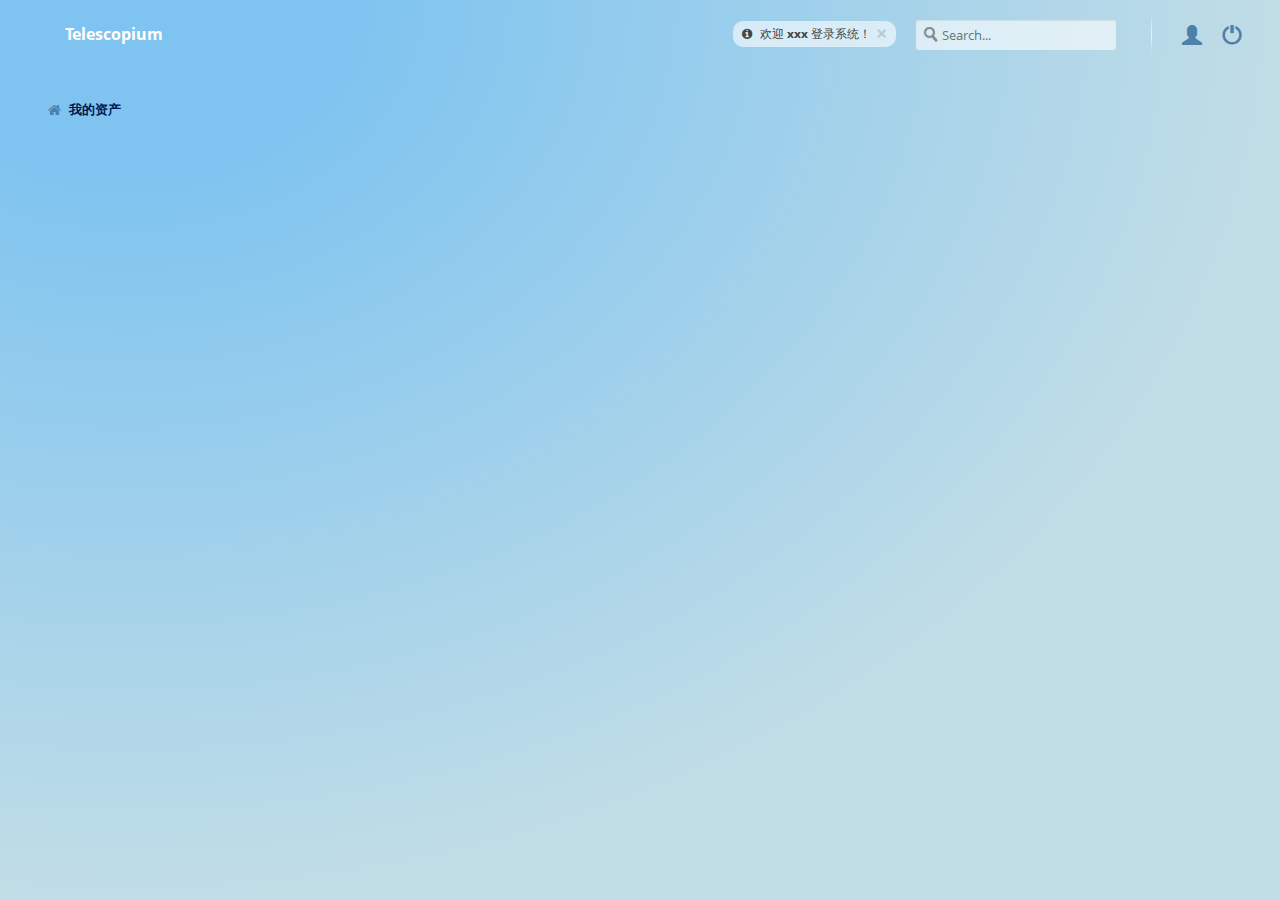
==== app/views/header.html @ 461e2164 "first commit." ====
<!DOCTYPE html>
<html>
<head>
    <title>Telescopium</title>
    <link href="/public/css/application.min.css" rel="stylesheet">
    <link rel="shortcut icon" href="img/favicon.png">
    <meta name="viewport" content="width=device-width, initial-scale=1.0">
    <meta name="description" content="T project">
    <meta name="author" content="syney">
    <meta charset="utf-8">
</head>
<body>
    <div class="logo">
        <h4><a href="/Index"><strong>Telescopium</strong></a></h4>
    </div>
        <nav id="sidebar" class="sidebar nav-collapse collapse">
            <ul id="side-nav" class="side-nav">
                <li class="active">
                    <a href="/Index"><i class="fa fa-home"></i> <span class="name">我的资产</span></a>
                </li>

                <!--
                <li class="panel ">
                    <a class="accordion-toggle collapsed" data-toggle="collapse"
                       data-parent="#side-nav" href="#forms-collapse"><i class="fa fa-pencil"></i> <span class="name">Forms</span></a>
                    <ul id="forms-collapse" class="panel-collapse collapse ">
                        <li class=""><a href="form_account.html">Account</a></li>
                        <li class=""><a href="form_article.html">Article</a></li>
                        <li class=""><a href="form_elements.html">Elements</a></li>
                        <li class=""><a href="form_validation.html">Validation</a></li>
                        <li class=""><a href="form_wizard.html">Wizard</a></li>
                    </ul>
                </li>
                <li class="panel ">
                    <a class="accordion-toggle collapsed" data-toggle="collapse"
                       data-parent="#side-nav" href="#stats-collapse"><i class="fa fa-area-chart"></i> <span class="name">Statistics</span></a>
                    <ul id="stats-collapse" class="panel-collapse collapse ">
                        <li class=""><a href="stat_statistics.html">Stats</a></li>
                        <li class=""><a href="stat_charts.html">Charts</a></li>
                        <li class=""><a href="stat_realtime.html">Realtime</a></li>
                    </ul>
                </li>
                <li class="panel ">
                    <a class="accordion-toggle collapsed" data-toggle="collapse"
                       data-parent="#side-nav" href="#ui-collapse"><i class="fa fa-magic"></i> <span class="name">User Interface</span></a>
                    <ul id="ui-collapse" class="panel-collapse collapse ">
                        <li class=""><a href="ui_buttons.html">Buttons</a></li>
                        <li class=""><a href="ui_dialogs.html">Dialogs</a></li>
                        <li class=""><a href="ui_notifications.html">Notifications</a></li>
                        <li class=""><a href="ui_icons.html">Icons</a></li>
                        <li class=""><a href="ui_tabs.html">Tabs</a></li>
                        <li class=""><a href="ui_accordion.html">Accordion</a></li>
                    </ul>
                </li>
                <li class="panel ">
                    <a class="accordion-toggle collapsed" data-toggle="collapse"
                       data-parent="#side-nav" href="#components-collapse"><i class="fa fa-tree"></i> <span class="name">Components</span></a>
                    <ul id="components-collapse" class="panel-collapse collapse ">
                        <li class=""><a href="component_calendar.html">Calendar</a></li>
                        <li class=""><a href="component_maps.html" data-no-pjax>Maps</a></li>
                        <li class=""><a href="component_gallery.html">Gallery</a></li>
                        <li class=""><a href="component_fileupload.html" data-no-pjax>Fileupload</a></li>
                        <li class=""><a href="component_bootstrap.html">Bootstrap</a></li>
                        <li class=""><a href="component_list_groups.html">List Groups</a></li>
                    </ul>
                </li>
                <li class="panel ">
                    <a class="accordion-toggle collapsed" data-toggle="collapse"
                       data-parent="#side-nav" href="#tables-collapse"><i class="fa fa-cog"></i> <span class="name">Tables</span></a>
                    <ul id="tables-collapse" class="panel-collapse collapse ">
                        <li class=""><a href="tables_static.html">Static <sup class="text-danger fw-bold">upd</sup></a></li>
                        <li class=""><a href="tables_dynamic.html">Dynamic</a></li>
                    </ul>
                </li>
                <li class="panel ">
                    <a class="accordion-toggle collapsed" data-toggle="collapse"
                       data-parent="#side-nav" href="#grid-collapse"><i class="fa fa-th"></i> <span class="name">Widgets</span></a>
                    <ul id="grid-collapse" class="panel-collapse collapse ">
                        <li class=""><a href="grid_basic.html">Basic</a></li>
                        <li class=""><a href="grid_live.html">Live</a></li>
                    </ul>
                </li>
                <li class="panel ">
                    <a class="accordion-toggle collapsed" data-toggle="collapse"
                       data-parent="#side-nav" href="#special-collapse"><i class="fa fa-leaf"></i> <span class="name">Special</span></a>
                    <ul id="special-collapse" class="panel-collapse collapse ">
                        <li class=""><a href="special_search.html">Search <sup class="text-danger fw-bold">new</sup></a></li>
                        <li class=""><a href="special_invoice.html">Invoice</a></li>
                        <li class=""><a href="special_inbox.html">Inbox &nbsp; <span class="label label-warning text-gray-dark">3</span></a></li>
                        <li><a target="_blank" href="login.html">Login</a></li>
                        <li><a target="_blank" href="error.html">Error Page</a></li>
                        <li><a href="../dark/landing.html" data-no-pjax>Landing</a></li>
                        <li><a href="../dark/index.html" data-no-pjax title="Light Blue Transparent Dark version">Dark <sup class="text-danger fw-bold">new</sup></a></li>
                        <li><a href="../white/index.html" data-no-pjax title="Light Blue Transparent White version">White <sup class="text-danger fw-bold">new</sup></a></li>
                    </ul>
                </li>
                <li class="panel">
                    <a class="accordion-toggle collapsed" data-toggle="collapse"
                       data-parent="#side-nav" href="#menu-levels-collapse"><i class="fa fa-folder-open"></i> <span class="name">Menu Levels</span></a>
                    <ul id="menu-levels-collapse" class="panel-collapse collapse">
                        <li><a href="#">Item 1.1</a></li>
                        <li><a href="#">Item 1.2</a></li>
                        <li class="panel">
                            <a class="accordion-toggle collapsed" data-toggle="collapse"
                               data-parent="#menu-levels-collapse" href="#sub-menu-1-collapse">Item 1.3</a>
                            <ul id="sub-menu-1-collapse" class="panel-collapse collapse">
                                <li class="panel">
                                    <a class="accordion-toggle collapsed" data-toggle="collapse"
                                       data-parent="#sub-menu-1-collapse" href="#sub-menu-3-collapse">Item 2.1</a>
                                    <ul id="sub-menu-3-collapse" class="panel-collapse collapse">
                                        <li><a href="#">Item 3.1</a></li>
                                        <li><a href="#">Item 3.2</a></li>
                                        <li><a href="#">Item 3.3</a></li>
                                    </ul>
                                </li>
                                <li><a href="#">Item 2.2</a></li>
                                <li class="panel">
                                    <a class="accordion-toggle collapsed" data-toggle="collapse"
                                       data-parent="#sub-menu-1-collapse" href="#sub-menu-2-collapse">Item 2.3</a>
                                    <ul id="sub-menu-2-collapse" class="panel-collapse collapse">
                                        <li><a href="#">Item 3.4</a></li>
                                        <li><a href="#">Item 3.5</a></li>
                                        <li><a href="#">Item 3.6</a></li>
                                    </ul>
                                </li>
                            </ul>
                        </li>
                    </ul>
                </li>
              -->
                <li class="visible-xs">
                    <a href="login.html"><i class="fa fa-sign-out"></i> <span class="name">Sign Out</span></a>
                </li>
            </ul>

            <!--
            <h5 class="sidebar-nav-title">Labels <a class="action-link" href="#"><i class="glyphicon glyphicon-plus"></i></a></h5>
          -->
            <!-- some styled links in sidebar. ready to use as links to email folders, projects, groups, etc -->
            <!--
            <ul class="sidebar-labels">
                <li>
                    <a href="#">
                    -->
                        <!-- yep, .circle again -->
                        <!--<i class="fa fa-circle text-warning"></i>
                        <span class="label-name">My Recent</span>
                    </a>
                </li>
                <li>
                    <a href="#">
                        <i class="fa fa-circle text-gray"></i>
                        <span class="label-name">Starred</span>
                    </a>
                </li>
                <li>
                    <a href="#">
                        <i class="fa fa-circle text-danger"></i>
                        <span class="label-name">Background</span>
                    </a>
                </li>
            </ul>

            <h5 class="sidebar-nav-title">Projects</h5>-->
            <!-- A place for sidebar notifications & alerts -->
            <!--<div class="sidebar-alerts">
                <div class="alert fade in">
                    <a href="#" class="close" data-dismiss="alert" aria-hidden="true">&times;</a>
                    <span class="fw-semi-bold">Sales Report</span> <br>
                    <div class="progress progress-xs mt-xs mb-0">
                        <div class="progress-bar progress-bar-gray-light" style="width: 16%"></div>
                    </div>
                    <small>Calculating x-axis bias... 65%</small>
                </div>
                <div class="alert fade in">
                    <a href="#" class="close" data-dismiss="alert" aria-hidden="true">&times;</a>
                    <span class="fw-semi-bold">Personal Responsibility</span> <br>
                    <div class="progress progress-xs mt-xs mb-0">
                        <div class="progress-bar progress-bar-danger" style="width: 23%"></div>
                    </div>
                    <small>Provide required notes</small>
                </div>
            </div>
          -->
        </nav>
        <div class="wrap">
          <header class="page-header">
            <div class="navbar">
                <ul class="nav navbar-nav navbar-right pull-right">
                    <li class="visible-phone-landscape">
                        <a href="#" id="search-toggle">
                            <i class="fa fa-search"></i>
                        </a>
                    </li>
                    <!--
                    <li class="dropdown">
                        <a href="#" title="Messages" id="messages"
                           class="dropdown-toggle"
                           data-toggle="dropdown">
                            <i class="glyphicon glyphicon-comment"></i>
                        </a>
                        <ul id="messages-menu" class="dropdown-menu messages" role="menu">
                            <li role="presentation">
                                <a href="#" class="message">
                                    <img src="img/1.png" alt="">
                                    <div class="details">
                                        <div class="sender">Jane Hew</div>
                                        <div class="text">
                                            Hey, John! How is it going? ...
                                        </div>
                                    </div>
                                </a>
                            </li>
                            <li role="presentation">
                                <a href="#" class="message">
                                    <img src="img/2.png" alt="">
                                    <div class="details">
                                        <div class="sender">Alies Rumiancaŭ</div>
                                        <div class="text">
                                            I'll definitely buy this template
                                        </div>
                                    </div>
                                </a>
                            </li>
                            <li role="presentation">
                                <a href="#" class="message">
                                    <img src="img/3.png" alt="">
                                    <div class="details">
                                        <div class="sender">Michał Rumiancaŭ</div>
                                        <div class="text">
                                            Is it really Lore ipsum? Lore ...
                                        </div>
                                    </div>
                                </a>
                            </li>
                            <li role="presentation">
                                <a href="#" class="text-align-center see-all">
                                    See all messages <i class="fa fa-arrow-right"></i>
                                </a>
                            </li>
                        </ul>
                    </li>
                  -->
                  <!--
                    <li class="dropdown">
                        <a href="#" title="8 support tickets"
                           class="dropdown-toggle"
                           data-toggle="dropdown">
                            <i class="glyphicon glyphicon-globe"></i>
                            <span class="count">8</span>
                        </a>
                        <ul id="support-menu" class="dropdown-menu support" role="menu">
                            <li role="presentation">
                                <a href="#" class="support-ticket">
                                    <div class="picture">
                                        <span class="label label-important"><i class="fa fa-bell-o"></i></span>
                                    </div>
                                    <div class="details">
                                        Check out this awesome ticket
                                    </div>
                                </a>
                            </li>
                            <li role="presentation">
                                <a href="#" class="support-ticket">
                                    <div class="picture">
                                        <span class="label label-warning"><i class="fa fa-question-circle"></i></span>
                                    </div>
                                    <div class="details">
                                        "What is the best way to get ...
                                    </div>
                                </a>
                            </li>
                            <li role="presentation">
                                <a href="#" class="support-ticket">
                                    <div class="picture">
                                        <span class="label label-success"><i class="fa fa-tag"></i></span>
                                    </div>
                                    <div class="details">
                                        This is just a simple notification
                                    </div>
                                </a>
                            </li>
                            <li role="presentation">
                                <a href="#" class="support-ticket">
                                    <div class="picture">
                                        <span class="label label-info"><i class="fa fa-info-circle"></i></span>
                                    </div>
                                    <div class="details">
                                        12 new orders has arrived today
                                    </div>
                                </a>
                            </li>
                            <li role="presentation">
                                <a href="#" class="support-ticket">
                                    <div class="picture">
                                        <span class="label label-important"><i class="fa fa-plus"></i></span>
                                    </div>
                                    <div class="details">
                                        One more thing that just happened
                                    </div>
                                </a>
                            </li>
                            <li role="presentation">
                                <a href="#" class="text-align-center see-all">
                                    See all tickets <i class="fa fa-arrow-right"></i>
                                </a>
                            </li>
                        </ul>
                    </li>
                  -->
                    <li class="divider"></li>
                    <!--
                    <li class="hidden-xs">
                        <a href="#" id="settings"
                           title="Settings"
                           data-toggle="popover"
                           data-placement="bottom">
                            <i class="glyphicon glyphicon-cog"></i>
                        </a>
                    </li>
                    <li class="hidden-xs dropdown">
                        <a href="#" title="Account" id="account"
                           class="dropdown-toggle"
                           data-toggle="dropdown">
                            <i class="glyphicon glyphicon-user"></i>
                        </a>
                        <ul id="account-menu" class="dropdown-menu account" role="menu">
                            <li role="presentation" class="account-picture">
                                <img src="img/2.png" alt="">
                                Philip Daineka
                            </li>
                            <li role="presentation">
                                <a href="form_account.html" class="link">
                                    <i class="fa fa-user"></i>
                                    Profile
                                </a>
                            </li>
                            <li role="presentation">
                                <a href="component_calendar.html" class="link">
                                    <i class="fa fa-calendar"></i>
                                    Calendar
                                </a>
                            </li>
                            <li role="presentation">
                                <a href="#" class="link">
                                    <i class="fa fa-inbox"></i>
                                    Inbox
                                </a>
                            </li>
                        </ul>
                    </li>
                    <li class="visible-xs">
                        <a href="#"
                           class="btn-navbar"
                           data-toggle="collapse"
                           data-target=".sidebar"
                           title="">
                            <i class="fa fa-bars"></i>
                        </a>
                    </li>
                  -->
                    <li class="hidden-xs"><a href="/xxx"><i class="glyphicon glyphicon-user"></i></a></li>
                    <li class="hidden-xs"><a href="/Logout"><i class="glyphicon glyphicon-off"></i></a></li>
                </ul>
                <form id="search-form" class="navbar-form pull-right" role="search">
                    <input type="search" class="form-control search-query" placeholder="Search...">
                </form>
                <div class="notifications pull-right">
                    <div class="alert pull-right">
                        <a href="#" class="close ml-xs" data-dismiss="alert">&times;</a>
                        <i class="fa fa-info-circle mr-xs"></i> 欢迎 <strong>xxx</strong> 登录系统！
                    </div>
                </div>
            </div>
        </header>
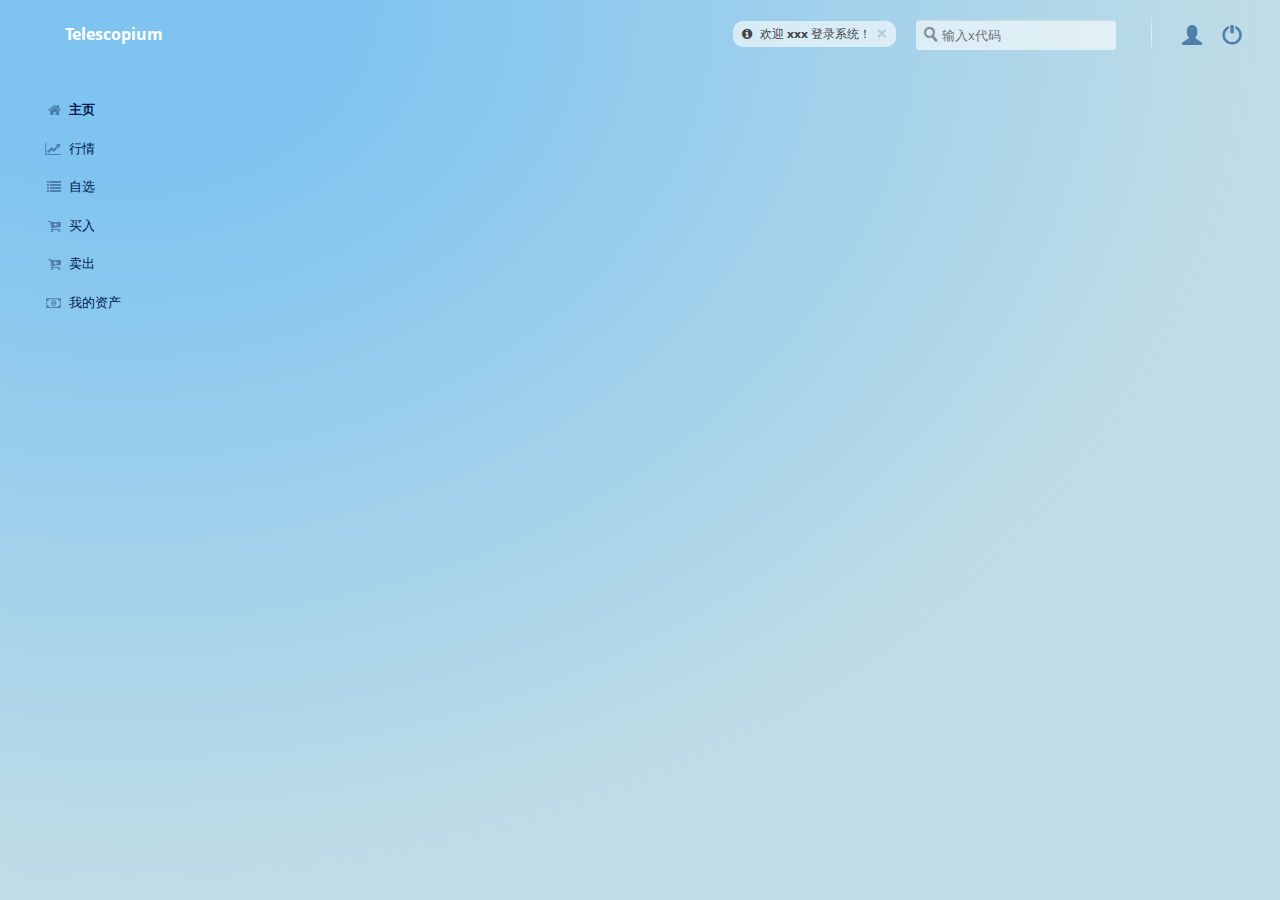
==== commit c57d740e: "initial skeleton. syney" ====
--- a/app/views/header.html
+++ b/app/views/header.html
@@ -3,9 +3,9 @@
 <head>
     <title>Telescopium</title>
     <link href="/public/css/application.min.css" rel="stylesheet">
-    <link rel="shortcut icon" href="img/favicon.png">
+    <link rel="shortcut icon" href="/public/img/favicon.png">
     <meta name="viewport" content="width=device-width, initial-scale=1.0">
-    <meta name="description" content="T project">
+    <meta name="description" content="T Project">
     <meta name="author" content="syney">
     <meta charset="utf-8">
 </head>
@@ -16,7 +16,22 @@
         <nav id="sidebar" class="sidebar nav-collapse collapse">
             <ul id="side-nav" class="side-nav">
                 <li class="active">
-                    <a href="/Index"><i class="fa fa-home"></i> <span class="name">我的资产</span></a>
+                    <a href="/"><i class="fa fa-home"></i> <span class="name">主页</span></a>
+                </li>
+                <li>
+                    <a href="/Stock/Index"><i class="fa fa-line-chart"></i> <span class="name">行情</span></a>
+                </li>
+                <li>
+                    <a href="/Stock/Custom"><i class="fa fa-list"></i> <span class="name">自选</span></a>
+                </li>
+                <li>
+                    <a href="/Stock/Buy"><i class="fa fa-cart-plus"></i> <span class="name">买入</span></a>
+                </li>
+                <li>
+                    <a href="/Stock/Sell"><i class="fa fa-cart-arrow-down"></i> <span class="name">卖出</span></a>
+                </li>
+                <li>
+                    <a href="/Stock/Asset"><i class="fa fa-money"></i> <span class="name">我的资产</span></a>
                 </li>
 
                 <!--
@@ -129,7 +144,10 @@
                 </li>
               -->
                 <li class="visible-xs">
-                    <a href="login.html"><i class="fa fa-sign-out"></i> <span class="name">Sign Out</span></a>
+                    <a href="/Profile"><i class="fa fa-user"></i> <span class="name">个人资料</span></a>
+                </li>
+                <li class="visible-xs">
+                    <a href="/Logout"><i class="fa fa-sign-out"></i> <span class="name">登出</span></a>
                 </li>
             </ul>
 
@@ -348,7 +366,7 @@
                                 </a>
                             </li>
                         </ul>
-                    </li>
+                    </li>                  -->
                     <li class="visible-xs">
                         <a href="#"
                            class="btn-navbar"
@@ -358,12 +376,12 @@
                             <i class="fa fa-bars"></i>
                         </a>
                     </li>
-                  -->
-                    <li class="hidden-xs"><a href="/xxx"><i class="glyphicon glyphicon-user"></i></a></li>
+
+                    <li class="hidden-xs"><a href="/Profile"><i class="glyphicon glyphicon-user"></i></a></li>
                     <li class="hidden-xs"><a href="/Logout"><i class="glyphicon glyphicon-off"></i></a></li>
                 </ul>
                 <form id="search-form" class="navbar-form pull-right" role="search">
-                    <input type="search" class="form-control search-query" placeholder="Search...">
+                    <input type="search" class="form-control search-query" placeholder="输入x代码">
                 </form>
                 <div class="notifications pull-right">
                     <div class="alert pull-right">
--- a/public/css/application.min.css
+++ b/public/css/application.min.css
@@ -32,4 +32,4 @@
  * (c) 2015 Adam Shaw
  */.fc{direction:ltr;text-align:left}.fc-rtl{text-align:right}body .fc{font-size:1em}.fc-unthemed th,.fc-unthemed td,.fc-unthemed thead,.fc-unthemed tbody,.fc-unthemed .fc-divider,.fc-unthemed .fc-row,.fc-unthemed .fc-popover{border-color:#ddd}.fc-unthemed .fc-popover{background-color:#fff}.fc-unthemed .fc-divider,.fc-unthemed .fc-popover .fc-header{background:#eee}.fc-unthemed .fc-popover .fc-header .fc-close{color:#666}.fc-unthemed .fc-today{background:#fcf8e3}.fc-highlight{background:#bce8f1;opacity:.3;filter:alpha(opacity=30)}.fc-bgevent{background:#8fdf82;opacity:.3;filter:alpha(opacity=30)}.fc-nonbusiness{background:#d7d7d7}.fc-icon{display:inline-block;width:1em;height:1em;line-height:1em;font-size:1em;text-align:center;overflow:hidden;font-family:"Courier New", Courier, monospace;-webkit-touch-callout:none;-webkit-user-select:none;-khtml-user-select:none;-moz-user-select:none;-ms-user-select:none;user-select:none}.fc-icon:after{position:relative;margin:0 -1em}.fc-icon-left-single-arrow:after{content:"\02039";font-weight:bold;font-size:200%;top:-7%;left:3%}.fc-icon-right-single-arrow:after{content:"\0203A";font-weight:bold;font-size:200%;top:-7%;left:-3%}.fc-icon-left-double-arrow:after{content:"\000AB";font-size:160%;top:-7%}.fc-icon-right-double-arrow:after{content:"\000BB";font-size:160%;top:-7%}.fc-icon-left-triangle:after{content:"\25C4";font-size:125%;top:3%;left:-2%}.fc-icon-right-triangle:after{content:"\25BA";font-size:125%;top:3%;left:2%}.fc-icon-down-triangle:after{content:"\25BC";font-size:125%;top:2%}.fc-icon-x:after{content:"\000D7";font-size:200%;top:6%}.fc button{-moz-box-sizing:border-box;-webkit-box-sizing:border-box;box-sizing:border-box;margin:0;height:2.1em;padding:0 .6em;font-size:1em;white-space:nowrap;cursor:pointer}.fc button::-moz-focus-inner{margin:0;padding:0}.fc-state-default{border:1px solid}.fc-state-default.fc-corner-left{border-top-left-radius:4px;border-bottom-left-radius:4px}.fc-state-default.fc-corner-right{border-top-right-radius:4px;border-bottom-right-radius:4px}.fc button .fc-icon{position:relative;top:-0.05em;margin:0 .2em;vertical-align:middle}.fc-state-default{background-color:#f5f5f5;background-image:-moz-linear-gradient(top, #fff, #e6e6e6);background-image:-webkit-gradient(linear, 0 0, 0 100%, from(#fff), to(#e6e6e6));background-image:-webkit-linear-gradient(top, #fff, #e6e6e6);background-image:-o-linear-gradient(top, #fff, #e6e6e6);background-image:linear-gradient(to bottom, #fff, #e6e6e6);background-repeat:repeat-x;border-color:#e6e6e6 #e6e6e6 #bfbfbf;border-color:rgba(0,0,0,0.1) rgba(0,0,0,0.1) rgba(0,0,0,0.25);color:#333;text-shadow:0 1px 1px rgba(255,255,255,0.75);box-shadow:inset 0 1px 0 rgba(255,255,255,0.2),0 1px 2px rgba(0,0,0,0.05)}.fc-state-hover,.fc-state-down,.fc-state-active,.fc-state-disabled{color:#333333;background-color:#e6e6e6}.fc-state-hover{color:#333333;text-decoration:none;background-position:0 -15px;-webkit-transition:background-position 0.1s linear;-moz-transition:background-position 0.1s linear;-o-transition:background-position 0.1s linear;transition:background-position 0.1s linear}.fc-state-down,.fc-state-active{background-color:#cccccc;background-image:none;box-shadow:inset 0 2px 4px rgba(0,0,0,0.15),0 1px 2px rgba(0,0,0,0.05)}.fc-state-disabled{cursor:default;background-image:none;opacity:0.65;filter:alpha(opacity=65);box-shadow:none}.fc-button-group{display:inline-block}.fc .fc-button-group>*{float:left;margin:0 0 0 -1px}.fc .fc-button-group>:first-child{margin-left:0}.fc-popover{position:absolute;box-shadow:0 2px 6px rgba(0,0,0,0.15)}.fc-popover .fc-header{padding:2px 4px}.fc-popover .fc-header .fc-title{margin:0 2px}.fc-popover .fc-header .fc-close{cursor:pointer}.fc-ltr .fc-popover .fc-header .fc-title,.fc-rtl .fc-popover .fc-header .fc-close{float:left}.fc-rtl .fc-popover .fc-header .fc-title,.fc-ltr .fc-popover .fc-header .fc-close{float:right}.fc-unthemed .fc-popover{border-width:1px;border-style:solid}.fc-unthemed .fc-popover .fc-header .fc-close{font-size:.9em;margin-top:2px}.fc-popover>.ui-widget-header+.ui-widget-content{border-top:0}.fc-divider{border-style:solid;border-width:1px}hr.fc-divider{height:0;margin:0;padding:0 0 2px;border-width:1px 0}.fc-clear{clear:both}.fc-bg,.fc-bgevent-skeleton,.fc-highlight-skeleton,.fc-helper-skeleton{position:absolute;top:0;left:0;right:0}.fc-bg{bottom:0}.fc-bg table{height:100%}.fc table{width:100%;table-layout:fixed;border-collapse:collapse;border-spacing:0;font-size:1em}.fc th{text-align:center}.fc th,.fc td{border-style:solid;border-width:1px;padding:0;vertical-align:top}.fc td.fc-today{border-style:double}.fc .fc-row{border-style:solid;border-width:0}.fc-row table{border-left:0 hidden transparent;border-right:0 hidden transparent;border-bottom:0 hidden transparent}.fc-row:first-child table{border-top:0 hidden transparent}.fc-row{position:relative}.fc-row .fc-bg{z-index:1}.fc-row .fc-bgevent-skeleton,.fc-row .fc-highlight-skeleton{bottom:0}.fc-row .fc-bgevent-skeleton table,.fc-row .fc-highlight-skeleton table{height:100%}.fc-row .fc-highlight-skeleton td,.fc-row .fc-bgevent-skeleton td{border-color:transparent}.fc-row .fc-bgevent-skeleton{z-index:2}.fc-row .fc-highlight-skeleton{z-index:3}.fc-row .fc-content-skeleton{position:relative;z-index:4;padding-bottom:2px}.fc-row .fc-helper-skeleton{z-index:5}.fc-row .fc-content-skeleton td,.fc-row .fc-helper-skeleton td{background:none;border-color:transparent;border-bottom:0}.fc-row .fc-content-skeleton tbody td,.fc-row .fc-helper-skeleton tbody td{border-top:0}.fc-scroller{overflow-y:scroll;overflow-x:hidden}.fc-scroller>*{position:relative;width:100%;overflow:hidden}.fc-event{position:relative;display:block;font-size:.85em;line-height:1.3;border-radius:3px;border:1px solid #3a87ad;background-color:#3a87ad;font-weight:normal}.fc-event,.fc-event:hover,.ui-widget .fc-event{color:#fff;text-decoration:none}.fc-event[href],.fc-event.fc-draggable{cursor:pointer}.fc-not-allowed,.fc-not-allowed .fc-event{cursor:not-allowed}.fc-event .fc-bg{z-index:1;background:#fff;opacity:.25;filter:alpha(opacity=25)}.fc-event .fc-content{position:relative;z-index:2}.fc-event .fc-resizer{position:absolute;z-index:3}.fc-ltr .fc-h-event.fc-not-start,.fc-rtl .fc-h-event.fc-not-end{margin-left:0;border-left-width:0;padding-left:1px;border-top-left-radius:0;border-bottom-left-radius:0}.fc-ltr .fc-h-event.fc-not-end,.fc-rtl .fc-h-event.fc-not-start{margin-right:0;border-right-width:0;padding-right:1px;border-top-right-radius:0;border-bottom-right-radius:0}.fc-h-event .fc-resizer{top:-1px;bottom:-1px;left:-1px;right:-1px;width:5px}.fc-ltr .fc-h-event .fc-start-resizer,.fc-ltr .fc-h-event .fc-start-resizer:before,.fc-ltr .fc-h-event .fc-start-resizer:after,.fc-rtl .fc-h-event .fc-end-resizer,.fc-rtl .fc-h-event .fc-end-resizer:before,.fc-rtl .fc-h-event .fc-end-resizer:after{right:auto;cursor:w-resize}.fc-ltr .fc-h-event .fc-end-resizer,.fc-ltr .fc-h-event .fc-end-resizer:before,.fc-ltr .fc-h-event .fc-end-resizer:after,.fc-rtl .fc-h-event .fc-start-resizer,.fc-rtl .fc-h-event .fc-start-resizer:before,.fc-rtl .fc-h-event .fc-start-resizer:after{left:auto;cursor:e-resize}.fc-day-grid-event{margin:1px 2px 0;padding:0 1px}.fc-day-grid-event .fc-content{white-space:nowrap;overflow:hidden}.fc-day-grid-event .fc-time{font-weight:bold}.fc-day-grid-event .fc-resizer{left:-3px;right:-3px;width:7px}a.fc-more{margin:1px 3px;font-size:.85em;cursor:pointer;text-decoration:none}a.fc-more:hover{text-decoration:underline}.fc-limited{display:none}.fc-day-grid .fc-row{z-index:1}.fc-more-popover{z-index:2;width:220px}.fc-more-popover .fc-event-container{padding:10px}.fc-toolbar{text-align:center;margin-bottom:1em}.fc-toolbar .fc-left{float:left}.fc-toolbar .fc-right{float:right}.fc-toolbar .fc-center{display:inline-block}.fc .fc-toolbar>*>*{float:left;margin-left:.75em}.fc .fc-toolbar>*>:first-child{margin-left:0}.fc-toolbar h2{margin:0}.fc-toolbar button{position:relative}.fc-toolbar .fc-state-hover,.fc-toolbar .ui-state-hover{z-index:2}.fc-toolbar .fc-state-down{z-index:3}.fc-toolbar .fc-state-active,.fc-toolbar .ui-state-active{z-index:4}.fc-toolbar button:focus{z-index:5}.fc-view-container *,.fc-view-container *:before,.fc-view-container *:after{-webkit-box-sizing:content-box;-moz-box-sizing:content-box;box-sizing:content-box}.fc-view,.fc-view>table{position:relative;z-index:1}.fc-basicWeek-view .fc-content-skeleton,.fc-basicDay-view .fc-content-skeleton{padding-top:1px;padding-bottom:1em}.fc-basic-view .fc-body .fc-row{min-height:4em}.fc-row.fc-rigid{overflow:hidden}.fc-row.fc-rigid .fc-content-skeleton{position:absolute;top:0;left:0;right:0}.fc-basic-view .fc-week-number,.fc-basic-view .fc-day-number{padding:0 2px}.fc-basic-view td.fc-week-number span,.fc-basic-view td.fc-day-number{padding-top:2px;padding-bottom:2px}.fc-basic-view .fc-week-number{text-align:center}.fc-basic-view .fc-week-number span{display:inline-block;min-width:1.25em}.fc-ltr .fc-basic-view .fc-day-number{text-align:right}.fc-rtl .fc-basic-view .fc-day-number{text-align:left}.fc-day-number.fc-other-month{opacity:0.3;filter:alpha(opacity=30)}.fc-agenda-view .fc-day-grid{position:relative;z-index:2}.fc-agenda-view .fc-day-grid .fc-row{min-height:3em}.fc-agenda-view .fc-day-grid .fc-row .fc-content-skeleton{padding-top:1px;padding-bottom:1em}.fc .fc-axis{vertical-align:middle;padding:0 4px;white-space:nowrap}.fc-ltr .fc-axis{text-align:right}.fc-rtl .fc-axis{text-align:left}.ui-widget td.fc-axis{font-weight:normal}.fc-time-grid-container,.fc-time-grid{position:relative;z-index:1}.fc-time-grid{min-height:100%}.fc-time-grid table{border:0 hidden transparent}.fc-time-grid>.fc-bg{z-index:1}.fc-time-grid .fc-slats,.fc-time-grid>hr{position:relative;z-index:2}.fc-time-grid .fc-bgevent-skeleton,.fc-time-grid .fc-content-skeleton{position:absolute;top:0;left:0;right:0}.fc-time-grid .fc-bgevent-skeleton{z-index:3}.fc-time-grid .fc-highlight-skeleton{z-index:4}.fc-time-grid .fc-content-skeleton{z-index:5}.fc-time-grid .fc-helper-skeleton{z-index:6}.fc-time-grid .fc-slats td{height:1.5em;border-bottom:0}.fc-time-grid .fc-slats .fc-minor td{border-top-style:dotted}.fc-time-grid .fc-slats .ui-widget-content{background:none}.fc-time-grid .fc-highlight-container{position:relative}.fc-time-grid .fc-highlight{position:absolute;left:0;right:0}.fc-time-grid .fc-event-container,.fc-time-grid .fc-bgevent-container{position:relative}.fc-ltr .fc-time-grid .fc-event-container{margin:0 2.5% 0 2px}.fc-rtl .fc-time-grid .fc-event-container{margin:0 2px 0 2.5%}.fc-time-grid .fc-event,.fc-time-grid .fc-bgevent{position:absolute;z-index:1}.fc-time-grid .fc-bgevent{left:0;right:0}.fc-v-event.fc-not-start{border-top-width:0;padding-top:1px;border-top-left-radius:0;border-top-right-radius:0}.fc-v-event.fc-not-end{border-bottom-width:0;padding-bottom:1px;border-bottom-left-radius:0;border-bottom-right-radius:0}.fc-time-grid-event{overflow:hidden}.fc-time-grid-event .fc-time,.fc-time-grid-event .fc-title{padding:0 1px}.fc-time-grid-event .fc-time{font-size:.85em;white-space:nowrap}.fc-time-grid-event.fc-short .fc-content{white-space:nowrap}.fc-time-grid-event.fc-short .fc-time,.fc-time-grid-event.fc-short .fc-title{display:inline-block;vertical-align:top}.fc-time-grid-event.fc-short .fc-time span{display:none}.fc-time-grid-event.fc-short .fc-time:before{content:attr(data-start)}.fc-time-grid-event.fc-short .fc-time:after{content:"\000A0-\000A0"}.fc-time-grid-event.fc-short .fc-title{font-size:.85em;padding:0}.fc-time-grid-event .fc-resizer{left:0;right:0;bottom:0;height:8px;overflow:hidden;line-height:8px;font-size:11px;font-family:monospace;text-align:center;cursor:s-resize}.fc-time-grid-event .fc-resizer:after{content:"="}.jqvmap-label{position:absolute;display:none;-webkit-border-radius:3px;-moz-border-radius:3px;border-radius:3px;background:#292929;color:white;font-family:sans-serif, Verdana;font-size:smaller;padding:3px}.jqvmap-zoomin,.jqvmap-zoomout{position:absolute;left:10px;-webkit-border-radius:3px;-moz-border-radius:3px;border-radius:3px;background:#000000;padding:3px;color:white;width:10px;height:10px;cursor:pointer;line-height:10px;text-align:center}.jqvmap-zoomin{top:10px}.jqvmap-zoomout{top:30px}.jqvmap-region{cursor:pointer}.jqvmap-ajax_response{width:100%;height:500px}.mfp-bg{top:0;left:0;width:100%;height:100%;z-index:1042;overflow:hidden;position:fixed;background:#0b0b0b;opacity:0.8;filter:alpha(opacity=80)}.mfp-wrap{top:0;left:0;width:100%;height:100%;z-index:1043;position:fixed;outline:none !important;-webkit-backface-visibility:hidden}.mfp-container{text-align:center;position:absolute;width:100%;height:100%;left:0;top:0;padding:0 8px;-webkit-box-sizing:border-box;-moz-box-sizing:border-box;box-sizing:border-box}.mfp-container:before{content:'';display:inline-block;height:100%;vertical-align:middle}.mfp-align-top .mfp-container:before{display:none}.mfp-content{position:relative;display:inline-block;vertical-align:middle;margin:0 auto;text-align:left;z-index:1045}.mfp-inline-holder .mfp-content,.mfp-ajax-holder .mfp-content{width:100%;cursor:auto}.mfp-ajax-cur{cursor:progress}.mfp-zoom-out-cur,.mfp-zoom-out-cur .mfp-image-holder .mfp-close{cursor:-moz-zoom-out;cursor:-webkit-zoom-out;cursor:zoom-out}.mfp-zoom{cursor:pointer;cursor:-webkit-zoom-in;cursor:-moz-zoom-in;cursor:zoom-in}.mfp-auto-cursor .mfp-content{cursor:auto}.mfp-close,.mfp-arrow,.mfp-preloader,.mfp-counter{-webkit-user-select:none;-moz-user-select:none;user-select:none}.mfp-loading.mfp-figure{display:none}.mfp-hide{display:none !important}.mfp-preloader{color:#CCC;position:absolute;top:50%;width:auto;text-align:center;margin-top:-0.8em;left:8px;right:8px;z-index:1044}.mfp-preloader a{color:#CCC}.mfp-preloader a:hover{color:#fff}.mfp-s-ready .mfp-preloader{display:none}.mfp-s-error .mfp-content{display:none}button.mfp-close,button.mfp-arrow{overflow:visible;cursor:pointer;background:transparent;border:0;-webkit-appearance:none;display:block;outline:none;padding:0;z-index:1046;-webkit-box-shadow:none;box-shadow:none}button::-moz-focus-inner{padding:0;border:0}.mfp-close{width:44px;height:44px;line-height:44px;position:absolute;right:0;top:0;text-decoration:none;text-align:center;opacity:0.65;filter:alpha(opacity=65);padding:0 0 18px 10px;color:#fff;font-style:normal;font-size:28px;font-family:Arial, Baskerville, monospace}.mfp-close:hover,.mfp-close:focus{opacity:1;filter:alpha(opacity=100)}.mfp-close:active{top:1px}.mfp-close-btn-in .mfp-close{color:#333}.mfp-image-holder .mfp-close,.mfp-iframe-holder .mfp-close{color:#fff;right:-6px;text-align:right;padding-right:6px;width:100%}.mfp-counter{position:absolute;top:0;right:0;color:#CCC;font-size:12px;line-height:18px;white-space:nowrap}.mfp-arrow{position:absolute;opacity:0.65;filter:alpha(opacity=65);margin:0;top:50%;margin-top:-55px;padding:0;width:90px;height:110px;-webkit-tap-highlight-color:transparent}.mfp-arrow:active{margin-top:-54px}.mfp-arrow:hover,.mfp-arrow:focus{opacity:1;filter:alpha(opacity=100)}.mfp-arrow:before,.mfp-arrow:after,.mfp-arrow .mfp-b,.mfp-arrow .mfp-a{content:'';display:block;width:0;height:0;position:absolute;left:0;top:0;margin-top:35px;margin-left:35px;border:medium inset transparent}.mfp-arrow:after,.mfp-arrow .mfp-a{border-top-width:13px;border-bottom-width:13px;top:8px}.mfp-arrow:before,.mfp-arrow .mfp-b{border-top-width:21px;border-bottom-width:21px;opacity:0.7}.mfp-arrow-left{left:0}.mfp-arrow-left:after,.mfp-arrow-left .mfp-a{border-right:17px solid #fff;margin-left:31px}.mfp-arrow-left:before,.mfp-arrow-left .mfp-b{margin-left:25px;border-right:27px solid #3F3F3F}.mfp-arrow-right{right:0}.mfp-arrow-right:after,.mfp-arrow-right .mfp-a{border-left:17px solid #fff;margin-left:39px}.mfp-arrow-right:before,.mfp-arrow-right .mfp-b{border-left:27px solid #3F3F3F}.mfp-iframe-holder{padding-top:40px;padding-bottom:40px}.mfp-iframe-holder .mfp-content{line-height:0;width:100%;max-width:900px}.mfp-iframe-holder .mfp-close{top:-40px}.mfp-iframe-scaler{width:100%;height:0;overflow:hidden;padding-top:56.25%}.mfp-iframe-scaler iframe{position:absolute;display:block;top:0;left:0;width:100%;height:100%;box-shadow:0 0 8px rgba(0,0,0,0.6);background:#000}img.mfp-img{width:auto;max-width:100%;height:auto;display:block;line-height:0;-webkit-box-sizing:border-box;-moz-box-sizing:border-box;box-sizing:border-box;padding:40px 0 40px;margin:0 auto}.mfp-figure{line-height:0}.mfp-figure:after{content:'';position:absolute;left:0;top:40px;bottom:40px;display:block;right:0;width:auto;height:auto;z-index:-1;box-shadow:0 0 8px rgba(0,0,0,0.6);background:#444}.mfp-figure small{color:#BDBDBD;display:block;font-size:12px;line-height:14px}.mfp-figure figure{margin:0}.mfp-bottom-bar{margin-top:-36px;position:absolute;top:100%;left:0;width:100%;cursor:auto}.mfp-title{text-align:left;line-height:18px;color:#F3F3F3;word-wrap:break-word;padding-right:36px}.mfp-image-holder .mfp-content{max-width:100%}.mfp-gallery .mfp-image-holder .mfp-figure{cursor:pointer}@media screen and (max-width: 800px) and (orientation: landscape), screen and (max-height: 300px){.mfp-img-mobile .mfp-image-holder{padding-left:0;padding-right:0}.mfp-img-mobile img.mfp-img{padding:0}.mfp-img-mobile .mfp-figure:after{top:0;bottom:0}.mfp-img-mobile .mfp-figure small{display:inline;margin-left:5px}.mfp-img-mobile .mfp-bottom-bar{background:rgba(0,0,0,0.6);bottom:0;margin:0;top:auto;padding:3px 5px;position:fixed;-webkit-box-sizing:border-box;-moz-box-sizing:border-box;box-sizing:border-box}.mfp-img-mobile .mfp-bottom-bar:empty{padding:0}.mfp-img-mobile .mfp-counter{right:5px;top:3px}.mfp-img-mobile .mfp-close{top:0;right:0;width:35px;height:35px;line-height:35px;background:rgba(0,0,0,0.6);position:fixed;text-align:center;padding:0}}@media all and (max-width: 900px){.mfp-arrow{-webkit-transform:scale(0.75);transform:scale(0.75)}.mfp-arrow-left{-webkit-transform-origin:0;transform-origin:0}.mfp-arrow-right{-webkit-transform-origin:100%;transform-origin:100%}.mfp-container{padding-left:6px;padding-right:6px}}.mfp-ie7 .mfp-img{padding:0}.mfp-ie7 .mfp-bottom-bar{width:600px;left:50%;margin-left:-300px;margin-top:5px;padding-bottom:5px}.mfp-ie7 .mfp-container{padding:0}.mfp-ie7 .mfp-content{padding-top:44px}.mfp-ie7 .mfp-close{top:0;right:0;padding-top:0}.fileinput-button{position:relative;overflow:hidden;display:inline-block}.fileinput-button input{position:absolute;top:0;right:0;margin:0;opacity:0;-ms-filter:'alpha(opacity=0)';font-size:200px;direction:ltr;cursor:pointer}@media screen\9 {.fileinput-button input{filter:alpha(opacity=0);font-size:100%;height:100%}}.nvtooltip{padding:4px 10px;font-family:"Open Sans",sans-serif;font-size:12px;text-align:center}.nvtooltip p{margin:0;padding:0}svg text,.nvd3 text{font:400 12px "Open Sans",sans-serif;fill:#f8f8f8}.widget svg text,.widget .nvd3 text{fill:#444}svg .title{font:700 13px "Open Sans",sans-serif}.nvd3.nv-noData{font-size:16.25px;font-weight:700}.nvd3 .nv-axis path.domain{stroke-opacity:0}.nv-controlsWrap .nv-legend-symbol{fill:#666 !important;stroke:#666 !important}.nvd3 .nv-legend .disabled circle{fill-opacity:0}.nvd3 .nv-axis line{stroke:#000;stroke-opacity:.1}.nvtooltip h3{background-color:transparent;border:none;color:inherit}.stat-widget header .nvd3.nv-multibar .nv-group{fill-opacity:1 !important}.nvd3.nv-stackedarea path.nv-area{fill-opacity:.8}.nvd3.nv-stackedarea path.nv-area.hover{fill-opacity:.95}.nvd3 .nv-axis path.domain{display:none}.nvtooltip{padding:5px;position:absolute;background-color:rgba(255,255,255,0.6);color:#444;border:none;z-index:10000;font-family:inherit;-moz-box-shadow:none;-webkit-box-shadow:none;box-shadow:none;-moz-border-radius:0;border-radius:0;transition:none;-moz-transition:none;-webkit-transition:none}.nvtooltip h3,.nvtooltip h4{margin:0;padding:0;font-size:13px;text-align:center}.nvd3 .nv-axis line.zero{display:none}/*!
  * Bootstrap-select
- */.bootstrap-select .btn:focus{outline:0 !important}.select2-container-active .select2-choice,.select2-container-multi.select2-container-active .select2-choices{-webkit-box-shadow:none;box-shadow:none}.select2-container-multi .select2-choices .select2-search-choice{border-radius:3px}.select2-search input,.select2-search-choice-close,.select2-container .select2-choice abbr,.select2-container .select2-choice .select2-arrow b{background-image:url("../lib/select2/select2.png")}@media (min--moz-device-pixel-ratio: 1.3), (-o-min-device-pixel-ratio: 2.6 / 2), (-webkit-min-device-pixel-ratio: 1.3), (min-device-pixel-ratio: 1.3), (min-resolution: 1.3dppx){.select2-search input,.select2-search-choice-close,.select2-container .select2-choice abbr,.select2-container .select2-choice .select2-arrow b{background-image:url("../lib/select2/select2x2.png") !important}}.select2-container .select2-choice .select2-arrow,.select2-container .select2-choice div{border-left:none}.select2-search input.select2-active{background:#fff url("../lib/select2/select2-spinner.gif") no-repeat 100%;background:url("../lib/select2/select2-spinner.gif") no-repeat 100%,-webkit-gradient(linear, left bottom, left top, color-stop(0.85, #fff), color-stop(0.99, #eee));background:url("../lib/select2/select2-spinner.gif") no-repeat 100%,-webkit-linear-gradient(center bottom, #fff 85%, #eee 99%);background:url("../lib/select2/select2-spinner.gif") no-repeat 100%,-moz-linear-gradient(center bottom, #fff 85%, #eee 99%);background:url("../lib/select2/select2-spinner.gif") no-repeat 100%,linear-gradient(to bottom, #fff 85%, #eee 99%) 0 0}.select2-more-results.select2-active{background:#f4f4f4 url("../lib/select2/select2-spinner.gif") no-repeat 100%}.select2-container-multi .select2-choices .select2-search-field input.select2-active{background:#fff url("../lib/select2/select2-spinner.gif") no-repeat 100% !important}.select2-container-multi .select2-choices .select2-search-choice{background:#f8f8f8}.switchery{background-color:transparent !important}.bootstrap-datetimepicker-widget{border-radius:3px;color:#666}.bootstrap-datetimepicker-widget td,.bootstrap-datetimepicker-widget th{border-radius:3px}.bootstrap-datetimepicker-widget td.day:hover,.bootstrap-datetimepicker-widget td.hour:hover,.bootstrap-datetimepicker-widget td.minute:hover,.bootstrap-datetimepicker-widget td.second:hover{background:#eee}.bootstrap-datetimepicker-widget td.old,.bootstrap-datetimepicker-widget td.new{color:#999}.bootstrap-datetimepicker-widget td.active,.bootstrap-datetimepicker-widget td.active:hover{background-color:#2d82c7;text-shadow:none}.bootstrap-datetimepicker-widget td.disabled,.bootstrap-datetimepicker-widget td.disabled:hover{color:#999}.bootstrap-datetimepicker-widget td span{border-radius:3px}.bootstrap-datetimepicker-widget td span:hover{background:#eee}.bootstrap-datetimepicker-widget td span.active{background-color:#2d82c7}.bootstrap-datetimepicker-widget td span.old{color:#999}.bootstrap-datetimepicker-widget td span.disabled,.bootstrap-datetimepicker-widget td span.disabled:hover{color:#999}.bootstrap-datetimepicker-widget th.next,.bootstrap-datetimepicker-widget th.prev{font-size:19.5px}.bootstrap-datetimepicker-widget th.disabled,.bootstrap-datetimepicker-widget th.disabled:hover{color:#999}.bootstrap-datetimepicker-widget thead tr:first-child th:hover{background:#eee}.bootstrap-datetimepicker-widget .btn:not(.btn-primary){color:#245695}.bootstrap-datetimepicker-widget .btn:not(.btn-primary):hover{-webkit-box-shadow:none;box-shadow:none}.colorpicker-saturation{background-image:url("../lib/mjolnic-bootstrap-colorpicker/dist/img/bootstrap-colorpicker/saturation.png")}.colorpicker-hue{background-image:url("../lib/mjolnic-bootstrap-colorpicker/dist/img/bootstrap-colorpicker/hue.png")}.colorpicker-alpha,.colorpicker-color{background-image:url("../lib/mjolnic-bootstrap-colorpicker/dist/img/bootstrap-colorpicker/alpha.png")}.colorpicker.colorpicker-horizontal .colorpicker-hue{background-image:url("../lib/mjolnic-bootstrap-colorpicker/dist/img/bootstrap-colorpicker/hue-horizontal.png")}.colorpicker.colorpicker-horizontal .colorpicker-alpha{background-image:url("../lib/mjolnic-bootstrap-colorpicker/dist/img/bootstrap-colorpicker/alpha-horizontal.png")}.slider{display:inline-block;vertical-align:middle;position:relative}.slider.slider-horizontal{width:210px;height:8px}.slider.slider-horizontal .slider-track{height:4px;width:100%;margin-top:-2px;top:50%;left:0}.slider.slider-horizontal .slider-selection{height:100%;top:0;bottom:0}.slider.slider-horizontal .slider-handle{margin-left:-13px;margin-top:-9.75px}.slider.slider-horizontal .slider-handle.triangle{border-width:0 4px 4px 4px;width:0;height:0;border-bottom-color:#0480be;margin-top:0}.slider.slider-horizontal .tooltip.top{top:-30px}.slider.slider-vertical{height:210px;width:8px}.slider.slider-vertical .slider-track{width:4px;height:100%;margin-left:-2px;left:50%;top:0}.slider.slider-vertical .slider-selection{width:100%;left:0;top:0;bottom:0}.slider.slider-vertical .slider-handle{margin-left:-9.75px;margin-top:-13px}.slider.slider-vertical .slider-handle.triangle{border-width:4px 0 4px 4px;width:1px;height:1px;border-left-color:#0480be;margin-left:0}.slider.slider-disabled .slider-handle{background-image:-webkit-linear-gradient(top, #dfdfdf 0%, #bebebe 100%);background-image:-o-linear-gradient(top, #dfdfdf 0%, #bebebe 100%);background-image:linear-gradient(to bottom, #dfdfdf 0%, #bebebe 100%);background-repeat:repeat-x;filter:progid:DXImageTransform.Microsoft.gradient(startColorstr='#FFDFDFDF', endColorstr='#FFBEBEBE', GradientType=0)}.slider.slider-disabled .slider-track{background-image:-webkit-linear-gradient(top, #e5e5e5 0%, #e9e9e9 100%);background-image:-o-linear-gradient(top, #e5e5e5 0%, #e9e9e9 100%);background-image:linear-gradient(to bottom, #e5e5e5 0%, #e9e9e9 100%);background-repeat:repeat-x;filter:progid:DXImageTransform.Microsoft.gradient(startColorstr='#FFE5E5E5', endColorstr='#FFE9E9E9', GradientType=0);cursor:not-allowed}.slider input{display:none}.slider .tooltip-inner{white-space:nowrap}.slider-track{position:absolute;cursor:pointer;background-image:-webkit-linear-gradient(top, rgba(0,0,0,0.15) 0%, rgba(0,0,0,0.1) 100%);background-image:-o-linear-gradient(top, rgba(0,0,0,0.15) 0%, rgba(0,0,0,0.1) 100%);background-image:linear-gradient(to bottom, rgba(0,0,0,0.15) 0%, rgba(0,0,0,0.1) 100%);background-repeat:repeat-x;filter:progid:DXImageTransform.Microsoft.gradient(startColorstr='#26000000', endColorstr='#1A000000', GradientType=0);-webkit-box-shadow:inset 0 1px 2px rgba(0,0,0,0.1);box-shadow:inset 0 1px 2px rgba(0,0,0,0.1);border-radius:3px}.slider-selection{position:absolute;background-color:#2d82c7;-webkit-box-shadow:inset 0 -1px 0 rgba(0,0,0,0.15);box-shadow:inset 0 -1px 0 rgba(0,0,0,0.15);-webkit-box-sizing:border-box;-moz-box-sizing:border-box;box-sizing:border-box;border-radius:3px}.slider-danger .slider-selection{background-color:#f25118}.slider-success .slider-selection{background-color:#3ecd74}.slider-warning .slider-selection{background-color:#f2c34d}.slider-info .slider-selection{background-color:#25a1c5}.slider-inverse .slider-selection{background-color:#444}.slider-handle{position:absolute;width:26px;height:26px;background-color:#fff;-webkit-box-shadow:inset 0 1px 0 rgba(255,255,255,0.2),0 1px 3px rgba(0,0,0,0.5);box-shadow:inset 0 1px 0 rgba(255,255,255,0.2),0 1px 3px rgba(0,0,0,0.5);border:0px solid transparent}.slider-handle:focus{outline:0}.slider-handle.round{border-radius:50%}.slider-handle.triangle{background:transparent none}.rickshaw_graph .detail .x_label{color:#666}.fc-grid th{text-transform:uppercase}.fc-event{padding:2px 3px;border:none;font-weight:400;background-color:#ddd;color:#f8f8f8}.fc-unthemed .fc-today{background-color:rgba(255,241,184,0.35)}a.fc-event{height:auto;line-height:20px}.fc-event,.fc-event:hover,.ui-widget .fc-event{color:#666}.fc-unthemed th,.fc-unthemed td,.fc-unthemed hr,.fc-unthemed thead,.fc-unthemed tbody,.fc-unthemed .fc-row,.fc-unthemed .fc-popover{border-color:rgba(255,255,255,0.33)}.table-editable th>a{color:#f8f8f8;cursor:pointer}.table-editable .sort-caret{display:inline-block;width:15px;height:15px;margin-left:0.3em;border:0;content:"";font:15px FontAwesome}.table-editable .ascending .sort-caret:before{content:"\f0d8"}.table-editable .descending .sort-caret:before{content:"\f0d7"}.table-editable+.backgrid-paginator>ul{font-weight:400;display:inline-block;padding-left:0;margin:18px 0;border-radius:3px}.table-editable+.backgrid-paginator>ul>li{display:inline}.table-editable+.backgrid-paginator>ul>li>a,.table-editable+.backgrid-paginator>ul>li>span{position:relative;float:left;line-height:1.428571429;text-decoration:none;color:#f8f8f8;background-color:transparent;border:1px solid transparent;border-radius:3px;margin:0 2px}.table-editable+.backgrid-paginator>ul>li>a>.fa-lg,.table-editable+.backgrid-paginator>ul>li>span>.fa-lg{position:relative;top:-1px}.table-editable+.backgrid-paginator>ul>li:first-child>a,.table-editable+.backgrid-paginator>ul>li:first-child>span{margin-left:0}.table-editable+.backgrid-paginator>ul>li>a:hover,.table-editable+.backgrid-paginator>ul>li>a:focus,.table-editable+.backgrid-paginator>ul>li>span:hover,.table-editable+.backgrid-paginator>ul>li>span:focus{color:#fff;background-color:rgba(255,255,255,0.3);border-color:transparent}.table-editable+.backgrid-paginator>ul>.active>a,.table-editable+.backgrid-paginator>ul>.active>a:hover,.table-editable+.backgrid-paginator>ul>.active>a:focus,.table-editable+.backgrid-paginator>ul>.active>span,.table-editable+.backgrid-paginator>ul>.active>span:hover,.table-editable+.backgrid-paginator>ul>.active>span:focus{z-index:2;color:#fff;background-color:rgba(255,255,255,0.3);border-color:transparent;cursor:default}.table-editable+.backgrid-paginator>ul>.disabled>span,.table-editable+.backgrid-paginator>ul>.disabled>span:hover,.table-editable+.backgrid-paginator>ul>.disabled>span:focus,.table-editable+.backgrid-paginator>ul>.disabled>a,.table-editable+.backgrid-paginator>ul>.disabled>a:hover,.table-editable+.backgrid-paginator>ul>.disabled>a:focus{color:#eee;background-color:transparent;border-color:transparent;cursor:not-allowed}.table-editable+.backgrid-paginator>ul>li>a,.table-editable+.backgrid-paginator>ul>li>span{padding:4px 10px;font-size:12px;line-height:1.428571429}.table-editable+.backgrid-paginator>ul>li:first-child>a,.table-editable+.backgrid-paginator>ul>li:first-child>span{border-bottom-left-radius:3px;border-top-left-radius:3px}.table-editable+.backgrid-paginator>ul>li:last-child>a,.table-editable+.backgrid-paginator>ul>li:last-child>span{border-bottom-right-radius:3px;border-top-right-radius:3px}table.dataTable thead .sorting{background:url("../lib/datatables/media/images/sort_both.png") no-repeat center right}table.dataTable thead .sorting_asc{background:url("../lib/datatables/media/images/sort_asc.png") no-repeat center right}table.dataTable thead .sorting_desc{background:url("../lib/datatables/media/images/sort_desc.png") no-repeat center right}table.dataTable thead .sorting_asc_disabled{background:url("../lib/datatables/media/images/sort_asc_disabled.png") no-repeat center right}table.dataTable thead .sorting_desc_disabled{background:url("../lib/datatables/media/images/sort_desc_disabled.png") no-repeat center right}.dataTables_wrapper .dataTables_paginate{text-align:right}.rickshaw_legend{background-color:rgba(255,255,255,0.3);color:#515151}html{min-height:100%}body{font-weight:400;padding-bottom:100px;background-color:#7fc4f0 20%;background-image:radial-gradient(farthest-side ellipse at 10% 0, #7fc4f0 20%, #c1dde6);background-image:-webkit-radial-gradient(10% 0, farthest-side ellipse, #7fc4f0 20%, #c1dde6);background-image:-moz-radial-gradient(10% 0, farthest-side ellipse, #7fc4f0 20%, #c1dde6);background-attachment:fixed, fixed}h1,h2,h3,h4,h5,h6{font-weight:400}h1 small,h2 small,h3 small,h4 small,h5 small,h6 small{color:#666;font-weight:400}input[type=search],input.search{padding-left:26px;background-color:#fff;background:url(../img/search.png) 5px 6px no-repeat #fff}input[type=search].input-transparent,input.search.input-transparent{border:none;color:#444;background:url(../img/search-white.png) 5px 5px no-repeat rgba(255,255,255,0.3)}input[type=search].input-transparent::-moz-placeholder,input.search.input-transparent::-moz-placeholder{color:rgba(238,238,238,0.76);opacity:1}input[type=search].input-transparent:-ms-input-placeholder,input.search.input-transparent:-ms-input-placeholder{color:rgba(238,238,238,0.76)}input[type=search].input-transparent::-webkit-input-placeholder,input.search.input-transparent::-webkit-input-placeholder{color:rgba(238,238,238,0.76)}ul ul,ol ul{list-style:none}ul,ol{list-style:none;padding:0}iframe{-webkit-box-sizing:border-box;-moz-box-sizing:border-box;box-sizing:border-box}fieldset{width:100%;min-width:0}form{margin-bottom:0}a{-webkit-transition:color 0.2s;-o-transition:color 0.2s;transition:color 0.2s}.btn{-webkit-transition:background-color 0.2s;-o-transition:background-color 0.2s;transition:background-color 0.2s}svg{height:100%;width:100%;display:block}.transition-height{-webkit-transition:height 0.15s ease-in-out;-o-transition:height 0.15s ease-in-out;transition:height 0.15s ease-in-out}.thumb-lg{width:60px}.thumb-lg>.glyphicon,.thumb-lg>.fa{line-height:60px}.thumb{width:48px}.thumb>.glyphicon,.thumb>.fa{line-height:48px}.thumb-sm{width:34px}.thumb-sm>.glyphicon,.thumb-sm>.fa{line-height:34px}.thumb-xs{width:28px}.thumb-xs>.glyphicon,.thumb-xs>.fa{line-height:28px}.thumb-xs,.thumb-sm,.thumb-lg,.thumb{position:relative;display:inline-block;text-align:center}.thumb-xs img,.thumb-sm img,.thumb-lg img,.thumb img{height:auto;max-width:100%;vertical-align:middle}.thumb-xs .status,.thumb-sm .status,.thumb-lg .status,.thumb .status{position:absolute;top:0;left:0;display:inline-block;width:0.7em;height:0.7em;border:0.15em solid #fff;border-radius:50%}.thumb-xs .status.status-bottom,.thumb-sm .status.status-bottom,.thumb-lg .status.status-bottom,.thumb .status.status-bottom{top:auto;left:auto;bottom:0;right:0}.text-ellipsis{display:block;white-space:nowrap;overflow:hidden;text-overflow:ellipsis}.thin-scroll::-webkit-scrollbar{height:8px;width:8px}.thin-scroll::-webkit-scrollbar:hover{background-color:#e9e9e9;border:none}.thin-scroll::-webkit-scrollbar-thumb{border:none;background-color:rgba(0,0,0,0.2);-webkit-box-shadow:inset 1px 1px 0 rgba(0,0,0,0.1);box-shadow:inset 1px 1px 0 rgba(0,0,0,0.1)}.thin-scroll::-webkit-scrollbar-thumb:hover{background-color:#999}@-webkit-keyframes bg-attention{0%{background-color:#fff}5%{background-color:#fdf8ea}0%{background-color:transparent}}@keyframes bg-attention{0%{background-color:#fff}5%{background-color:#fdf8ea}0%{background-color:transparent}}.bg-attention{-webkit-animation:bg-attention 10s;-o-animation:bg-attention 10s;animation:bg-attention 10s}.value0{margin:0;font-size:54px;font-weight:600}.value1{margin:0;font-size:33px;font-weight:600}.value2{margin:0;font-size:27px;font-weight:600}.value3{margin:0;font-size:23px;font-weight:600}.value4{margin:0;font-size:17px;font-weight:600}.value5{margin:0;font-size:13px;font-weight:600}.value6{margin:0;font-size:12px;font-weight:600}.text-align-center{text-align:center}.text-align-right{text-align:right}.no-margin{margin:0}.mt-xlg{margin-top:40px}.mt-n-xlg{margin-top:-40px}.mt-lg{margin-top:27px}.mt-n-lg{margin-top:-27px}.mt{margin-top:18px}.mt-n{margin-top:18px}.mt-md{margin-top:18px}.mt-n-md{margin-top:-18px}.mt-sm{margin-top:9px}.mt-n-sm{margin-top:-9px}.mt-xs{margin-top:4.5px}.mt-n-xs{margin-top:-4.5px}.mt-0{margin-top:0}.mt-n-0{margin-top:0}.mb-xlg{margin-bottom:40px}.mb-n-xlg{margin-bottom:-40px}.mb-lg{margin-bottom:27px}.mb-n-lg{margin-bottom:-27px}.mb{margin-bottom:18px}.mb-n{margin-bottom:18px}.mb-md{margin-bottom:18px}.mb-n-md{margin-bottom:-18px}.mb-sm{margin-bottom:9px}.mb-n-sm{margin-bottom:-9px}.mb-xs{margin-bottom:4.5px}.mb-n-xs{margin-bottom:-4.5px}.mb-0{margin-bottom:0}.mb-n-0{margin-bottom:0}.ml-lg{margin-left:20px}.ml-n-lg{margin-left:-20px}.ml{margin-left:15px}.ml-n{margin-left:15px}.ml-md{margin-left:15px}.ml-n-md{margin-left:-15px}.ml-sm{margin-left:10px}.ml-n-sm{margin-left:-10px}.ml-xs{margin-left:5px}.ml-n-xs{margin-left:-5px}.ml-0{margin-left:0}.ml-n-0{margin-left:0}.mr-lg{margin-right:20px}.mr-n-lg{margin-right:-20px}.mr{margin-right:15px}.mr-n{margin-right:15px}.mr-md{margin-right:15px}.mr-n-md{margin-right:-15px}.mr-sm{margin-right:10px}.mr-n-sm{margin-right:-10px}.mr-xs{margin-right:5px}.mr-n-xs{margin-right:-5px}.mr-0{margin-right:0}.mr-n-0{margin-right:0}.no-padding{padding:0}.display-inline{display:inline}.display-n-inline{display:-inline}.display-inline-block{display:inline-block}.display-n-inline-block{display:-inline}.display-block{display:block}.display-n-block{display:-inline}.width-50{width:50px}.width-n-50{width:-inline}.width-100{width:100px}.width-n-100{width:-inline}.width-150{width:150px}.width-n-150{width:-inline}.width-200{width:200px}.width-n-200{width:-inline}.height-50{height:50px}.height-n-50{height:-inline}.height-100{height:100px}.height-n-100{height:-inline}.height-150{height:150px}.height-n-150{height:-inline}.height-200{height:200px}.height-n-200{height:-inline}.height-250{height:250px}.height-n-250{height:-inline}.max-height-50{max-height:50px}.max-height-n-50{max-height:-inline}.max-height-100{max-height:100px}.max-height-n-100{max-height:-inline}.max-height-150{max-height:150px}.max-height-n-150{max-height:-inline}.max-height-200{max-height:200px}.max-height-n-200{max-height:-inline}.max-height-250{max-height:250px}.max-height-n-250{max-height:-inline}.opacity-10{opacity:0.1}.opacity-n-10{opacity:-inline}.opacity-20{opacity:0.2}.opacity-n-20{opacity:-inline}.opacity-30{opacity:0.3}.opacity-n-30{opacity:-inline}.opacity-40{opacity:0.4}.opacity-n-40{opacity:-inline}.opacity-50{opacity:0.5}.opacity-n-50{opacity:-inline}.opacity-60{opacity:0.6}.opacity-n-60{opacity:-inline}.opacity-70{opacity:0.7}.opacity-n-70{opacity:-inline}.opacity-80{opacity:0.8}.opacity-n-80{opacity:-inline}.opacity-90{opacity:0.9}.opacity-n-90{opacity:-inline}.z-index-more{z-index:1}.z-index-n-more{z-index:-inline}.z-index-less{z-index:-1}.z-index-n-less{z-index:-inline}.no-border{border:none}.bt{border-top:1px solid #ddd}.br{border-right:1px solid #ddd}.bb{border-bottom:1px solid #ddd}.bl{border-left:1px solid #ddd}.overflow-hidden{overflow:hidden}.fw-semi-bold{font-weight:600}.fw-normal{font-weight:400}.fw-bold{font-weight:700}.fw-thin{font-weight:300}.rotate-45{-webkit-transform:rotate(45deg);-ms-transform:rotate(45deg);-o-transform:rotate(45deg);transform:rotate(45deg)}.rotate-135{-webkit-transform:rotate(135deg);-ms-transform:rotate(135deg);-o-transform:rotate(135deg);transform:rotate(135deg)}.rotate-225{-webkit-transform:rotate(225deg);-ms-transform:rotate(225deg);-o-transform:rotate(225deg);transform:rotate(225deg)}.rotate-315{-webkit-transform:rotate(315deg);-ms-transform:rotate(315deg);-o-transform:rotate(315deg);transform:rotate(315deg)}.text-primary{color:#2d82c7}a.text-primary:hover,a.text-primary:focus{color:#24679d}.text-success{color:#3ecd74}a.text-success:hover,a.text-success:focus{color:#2cac5c}.text-info{color:#25a1c5}a.text-info:hover,a.text-info:focus{color:#1d7e9a}.text-warning{color:#f2c34d}a.text-warning:hover,a.text-warning:focus{color:#efb31d}.text-danger{color:#f25118}a.text-danger:hover,a.text-danger:focus{color:#cc3e0b}.text-link{color:#4B88D4}a.text-link:hover,a.text-link:focus{color:#2e6ebe}.bg-primary{background-color:#2d82c7}a.bg-primary:hover,a.bg-primary:focus{background-color:#24679d}.bg-success{background-color:#3ecd74}a.bg-success:hover,a.bg-success:focus{background-color:#2cac5c}.bg-info{background-color:#25a1c5}a.bg-info:hover,a.bg-info:focus{background-color:#1d7e9a}.bg-warning{background-color:#f2c34d}a.bg-warning:hover,a.bg-warning:focus{background-color:#efb31d}.bg-danger{background-color:#f25118}a.bg-danger:hover,a.bg-danger:focus{background-color:#cc3e0b}.bg-body{background-color:#fff}a.bg-body:hover,a.bg-body:focus{background-color:#e6e6e6}.bg-gray{background-color:#666}a.bg-gray:hover,a.bg-gray:focus{background-color:#4d4d4d}.bg-gray-transparent{background-color:rgba(102,102,102,0.6)}a.bg-gray-transparent:hover,a.bg-gray-transparent:focus{background-color:rgba(77,77,77,0.6)}.bg-gray-dark{background-color:#555}a.bg-gray-dark:hover,a.bg-gray-dark:focus{background-color:#3c3c3c}.bg-black{background-color:#000}a.bg-black:hover,a.bg-black:focus{background-color:#000}.bg-gray-light{background-color:#999}a.bg-gray-light:hover,a.bg-gray-light:focus{background-color:gray}.bg-gray-lighter{background-color:#eee}a.bg-gray-lighter:hover,a.bg-gray-lighter:focus{background-color:#d5d5d5}.bg-transparent{background-color:transparent}a.bg-transparent:hover,a.bg-transparent:focus{background-color:transparent}.bg-white{background-color:#fff}a.bg-white:hover,a.bg-white:focus{background-color:#e6e6e6}.bg-body,.bg-body-light,.bg-gray,.bg-gray-transparent,.bg-transparent,.bg-primary,.bg-success,.bg-warning,.bg-danger,.bg-info{-webkit-transition:background-color 0.15s ease-in-out;-o-transition:background-color 0.15s ease-in-out;transition:background-color 0.15s ease-in-out}.text-white{color:#fff}a.text-white:hover,a.text-white:focus{color:#e6e6e6}.text-gray{color:#666}a.text-gray:hover,a.text-gray:focus{color:#4d4d4d}.text-gray-dark{color:#555}a.text-gray-dark:hover,a.text-gray-dark:focus{color:#3c3c3c}.text-gray-light{color:#999}a.text-gray-light:hover,a.text-gray-light:focus{color:gray}.text-semi-muted{color:#777}a.text-semi-muted:hover,a.text-semi-muted:focus{color:#5e5e5e}.text-gray-darker{color:#222}a.text-gray-darker:hover,a.text-gray-darker:focus{color:#090909}.text-gray-lighter{color:#eee}a.text-gray-lighter:hover,a.text-gray-lighter:focus{color:#d5d5d5}.text-light{opacity:.8}.fs-mini{font-size:9.75px}.fs-sm{font-size:12px}.fs-larger{font-size:14px}.btlr{border-top-left-radius:3px}.btrr{border-top-right-radius:3px}.bblr{border-bottom-left-radius:3px}.bbrr{border-bottom-right-radius:3px}.red{background:#f25118 !important;color:#fff !important}.orange{background:#f2c34d !important;color:#fff !important}.lime{background:#8CBF26 !important;color:#fff !important}.green{background:#3ecd74 !important;color:#fff !important}.teal{background:#25a1c5 !important;color:#fff !important}.blue{background:#2d82c7 !important;color:#fff !important}.brown{background:#A05000 !important;color:#fff !important}.red-dark{background:#d04f4f !important;color:#fff !important}.color-red{color:#f25118 !important}.color-orange{color:#f2c34d !important}.color-lime{color:#8CBF26 !important}.color-green{color:#3ecd74 !important}.color-teal{color:#25a1c5 !important}.color-blue{color:#2d82c7 !important}.color-brown{color:#A05000 !important}.color-red-dark{color:#d04f4f !important}.form-control.parsley-error,.form-control.parsley-error:focus{box-shadow:inset 0 0 3px #f2c34d}.parsley-errors-list{font-size:12px}.parsley-errors-list li{list-style:none;color:#f2c34d}.logo{-webkit-box-sizing:content-box;-moz-box-sizing:content-box;box-sizing:content-box;position:absolute;left:65px;top:17px;z-index:1}@media (min-height: 940px){.logo{position:fixed}}.logo a{color:#fff;text-decoration:none;font-weight:normal}.logo strong{color:#fff}.sidebar{position:absolute;width:160px;padding:10px 0;top:0;color:#00194f;z-index:1;margin:80px 0 0 25px;font-weight:300}@media (min-height: 940px){.sidebar{position:fixed}}.sidebar .settings{margin-top:10px;text-align:center}.sidebar .settings .btn-auto{display:none}.sidebar .panel{background:none}.sidebar.collapse{display:block;visibility:visible}.side-nav{margin:0}.side-nav li{list-style:none}.side-nav li i[class*=fa]{width:16px;margin-right:8px;float:left;line-height:20px;font-size:14px;opacity:.4;text-align:right}.side-nav li a:hover,.side-nav li a:focus{background:rgba(0,0,0,0.07)}.side-nav li a{color:inherit;-webkit-transition:background-color 0.2s;-o-transition:background-color 0.2s;transition:background-color 0.2s;text-decoration:none;display:block;padding:10px 20px;border-radius:6px}.side-nav li a .fa-angle-down{width:auto;float:right;margin-right:-8px;opacity:1;-webkit-transition:-webkit-transform 0.3s ease-in-out;-moz-transition:-moz-transform 0.3s ease-in-out;-o-transition:-o-transform 0.3s ease-in-out;transition:transform 0.3s ease-in-out}.side-nav li a.collapsed .fa-angle-down{-webkit-transform:rotate(90deg);-ms-transform:rotate(90deg);-o-transform:rotate(90deg);transform:rotate(90deg)}.side-nav li a[data-toggle="collapse"]:before{display:inline-block;font-family:FontAwesome;content:"\f107";float:right;margin-right:-8px;position:relative;top:1px;-webkit-transition:transform 0.3s ease-in-out;-o-transition:transform 0.3s ease-in-out;transition:transform 0.3s ease-in-out}.side-nav li a[data-toggle="collapse"].collapsed:before{transform:rotate(90deg)}.side-nav li.active>a{font-weight:700}.side-nav .panel-collapse li a{padding:4px 20px;padding-left:50px}.side-nav .panel-collapse li a:hover,.side-nav .panel-collapse li a:focus{background:rgba(0,0,0,0.07)}.side-nav .panel-collapse li a i[class*="fa"]{float:none;font-size:inherit}.side-nav .panel-collapse .panel-collapse .panel-collapse>li a{padding-left:70px}.side-nav .panel-collapse .panel-collapse>li a{padding-left:60px}.side-nav .panel{margin:0;border:none;border-radius:0}.side-nav .panel-collapse.collapse{display:block;position:relative;height:0;overflow:hidden;-webkit-transition:height 0.35s ease;-o-transition:height 0.35s ease;transition:height 0.35s ease}.side-nav .panel-collapse.collapse.in{height:auto}.sidebar-labels{list-style:none;padding:10px 20px}.sidebar-labels>li>a{color:rgba(0,25,79,0.8);text-decoration:none;font-weight:normal}.sidebar-labels>li>a:hover{color:#00194f}.sidebar-labels>li>a .circle,.sidebar-labels>li>a .circle-o{position:relative;top:-2px;font-size:9px;height:12px;width:12px;line-height:12px}.sidebar-labels>li>a .fa-circle{font-size:11px;vertical-align:1px;margin-left:4px;margin-right:8px}.sidebar-labels>li>a .circle-o{top:1px;left:1px}.sidebar-labels>li+li{margin-top:9px}@media (max-width: 767px){.sidebar-labels{display:none}}.sidebar-alerts .alert{margin-bottom:0;padding:9px 12px 9px 20px}.sidebar-alerts .alert .close{font-size:16px;text-shadow:none;opacity:1;color:rgba(0,25,79,0.9)}@media (max-width: 767px){.sidebar-alerts{display:none}}.sidebar-nav-title{margin:35px 0 5px 20px;font-weight:300}.sidebar-nav-title .action-link{color:rgba(0,25,79,0.85);float:right;margin-right:12px;margin-top:-1px}.sidebar-nav-title .action-link .fa,.sidebar-nav-title .action-link .glyphicon{font-size:9px}@media (max-width: 767px){.sidebar-nav-title{display:none}}.sidebar-on-right .sidebar{right:0;margin:80px 25px 0 0}.sidebar-on-right .wrap{margin-left:0;margin-right:185px}.sidebar-on-right .logo{right:67px;left:auto}.sidebar-hidden .sidebar,.sidebar-hidden .logo{display:none}.sidebar-hidden .wrap{margin-left:0;margin-right:0}.wrap{margin-left:185px}.content{padding:25px 2.5641%;-webkit-transition:margin-top 0.35s ease,opacity 0.2s;-o-transition:margin-top 0.35s ease,opacity 0.2s;transition:margin-top 0.35s ease,opacity 0.2s;max-width:none;width:auto;opacity:1}.content.hiding{opacity:0}.widget{border-radius:3px;-webkit-box-sizing:content-box;-moz-box-sizing:content-box;box-sizing:content-box;padding:12px 17px;color:#444;background:rgba(255,255,255,0.3);margin-bottom:30px;position:relative}.widget.normal{height:220px}.widget.large{height:315px}.widget.large .body{height:280px}.widget.xlarge{height:415px}.widget.xlarge .body{height:380px}.widget.tiny{height:188px}.widget.tiny-x2{height:426px}.widget.transparent{background:transparent;-webkit-box-shadow:none;box-shadow:none}.widget>header{position:relative;background:none;color:#515151}.widget>header h1,.widget>header h2,.widget>header h3,.widget>header h4,.widget>header h5{margin:0;line-height:20px;font-weight:600;color:inherit}.widget>header h1 small,.widget>header h2 small,.widget>header h3 small,.widget>header h4 small,.widget>header h5 small{text-transform:lowercase;color:#666}.widget>header h4{font-size:14px}.widget .body{margin-top:10px}.widget>footer{position:absolute;bottom:0;left:0;right:0;margin:15px 0 0}.widget .actions{position:absolute;right:0;top:0}.widget .actions a{text-decoration:none}.widget .widget-table-overflow{margin:0 -17px -12px;border-bottom-left-radius:3px;border-bottom-right-radius:3px}.widget .widget-table-overflow .table>thead>tr>th:first-child,.widget .widget-table-overflow .table>thead>tr>td:first-child,.widget .widget-table-overflow .table>tbody>tr>th:first-child,.widget .widget-table-overflow .table>tbody>tr>td:first-child,.widget .widget-table-overflow .table>tfoot>tr>th:first-child,.widget .widget-table-overflow .table>tfoot>tr>td:first-child{padding-left:17px}.widget .widget-table-overflow .table>thead>tr>th:last-child,.widget .widget-table-overflow .table>thead>tr>td:last-child,.widget .widget-table-overflow .table>tbody>tr>th:last-child,.widget .widget-table-overflow .table>tbody>tr>td:last-child,.widget .widget-table-overflow .table>tfoot>tr>th:last-child,.widget .widget-table-overflow .table>tfoot>tr>td:last-child{padding-right:17px}.widget-controls{position:absolute;z-index:1;top:0;right:0;font-size:12px;word-spacing:1px}.widget-controls.left{left:0;right:auto}.widget-controls>a,.widget-controls>span{padding:1px 4px;border-radius:4px;color:rgba(68,68,68,0.6);-webkit-transition:color 0.15s ease-in-out;-o-transition:color 0.15s ease-in-out;transition:color 0.15s ease-in-out}.widget-controls>a>.fa,.widget-controls>span>.fa{vertical-align:middle}.widget-controls>a>.glyphicon,.widget-controls>span>.glyphicon{vertical-align:-1px}.widget-controls>a:hover{color:rgba(255,255,255,0.6)}.widget-controls .fa-refresh{position:relative;top:-1px}.page-header{border:none;margin:15px 2.5641% 0;padding:0;position:relative;border-radius:3px}.page-header .navbar{min-height:40px;border:none}.page-header .navbar .nav li.dropdown.open>.dropdown-toggle,.page-header .navbar .nav li.dropdown.active>.dropdown-toggle,.page-header .navbar .nav li.dropdown.open.active>.dropdown-toggle{background-color:transparent;color:rgba(255,255,255,0.7)}.page-header .navbar .nav li.dropdown.open>.dropdown-toggle:hover,.page-header .navbar .nav li.dropdown.open>.dropdown-toggle:focus,.page-header .navbar .nav li.dropdown.active>.dropdown-toggle:hover,.page-header .navbar .nav li.dropdown.active>.dropdown-toggle:focus,.page-header .navbar .nav li.dropdown.open.active>.dropdown-toggle:hover,.page-header .navbar .nav li.dropdown.open.active>.dropdown-toggle:focus{color:#fff}.page-header .navbar .nav>li>a:focus,.page-header .navbar .nav>li>a:hover,.page-header .navbar .nav>.active>a,.page-header .navbar .nav>.active>a:hover,.page-header .navbar .nav>.active>a:focus{color:#fff}.page-header .nav>li{position:relative;background:none;float:left}.page-header .nav>li>a{color:#4e80aa;width:40px;padding:0;font-size:19.5px;outline:0;background:none;text-align:center;vertical-align:middle;line-height:36px;text-shadow:none}.page-header .nav>li>a:hover{color:#fff}.page-header .nav>li>a .glyphicon{vertical-align:middle}.page-header .nav>li .count{position:absolute;bottom:2px;right:2px;font-size:9.1px;font-weight:normal;background:#f25118;color:rgba(255,255,255,0.9);line-height:1em;padding:2px 4px;border-radius:10px}.page-header .nav>li.divider{display:block;height:38px;width:1px;margin:0 20px;background:linear-gradient(rgba(255,255,255,0), rgba(255,255,255,0.7), rgba(102,102,102,0))}.page-header .search-query{color:#444;border:none;background:url(../img/search.png) 5px 5px no-repeat rgba(255,255,255,0.6);padding-left:26px;-webkit-transition:width 0.2s;-o-transition:width 0.2s;transition:width 0.2s;width:200px}.page-header .search-query::-moz-placeholder{color:rgba(68,68,68,0.76);opacity:1}.page-header .search-query:-ms-input-placeholder{color:rgba(68,68,68,0.76)}.page-header .search-query::-webkit-input-placeholder{color:rgba(68,68,68,0.76)}.page-header .search-query:focus{width:240px;-webkit-box-shadow:inset 0 1px 1px rgba(0,0,0,0.075);box-shadow:inset 0 1px 1px rgba(0,0,0,0.075)}.page-header .navbar-form{margin:5px 15px 0 0;padding:0;border:none;-webkit-box-shadow:none;box-shadow:none}.page-header .navbar-nav{margin:0}.page-header .navbar .nav>li>.dropdown-menu:after{content:'';display:inline-block;border-left:6px solid transparent;border-right:6px solid transparent;border-bottom:6px solid rgba(255,255,255,0.85);position:absolute;top:-6px;left:10px}.page-header .navbar .pull-right>li>.dropdown-menu,.page-header .navbar .nav>li>.dropdown-menu.pull-right{left:auto;right:0}.page-header .navbar .pull-right>li>.dropdown-menu:before,.page-header .navbar .nav>li>.dropdown-menu.pull-right:before{left:auto;right:12px}.page-header .navbar .pull-right>li>.dropdown-menu:after,.page-header .navbar .nav>li>.dropdown-menu.pull-right:after{left:auto;right:13px}.page-header .navbar .pull-right>li>.dropdown-menu .dropdown-menu,.page-header .navbar .nav>li>.dropdown-menu.pull-right .dropdown-menu{left:auto;right:100%;margin-left:0;margin-right:-1px;border-radius:6px 0 6px 6px}.page-title{color:#fff;font-weight:300;line-height:1;margin:11px 0 18px}.page-title small{color:rgba(255,255,255,0.7)}.notifications{margin:6px 20px 6px -40px;-webkit-transition:margin-top 0.2s ease;-o-transition:margin-top 0.2s ease;transition:margin-top 0.2s ease}.notifications .alert{background:rgba(255,255,255,0.6);border:none;font-size:12px;line-height:19px;margin-bottom:0;padding:3px 9px;color:#444;text-shadow:none;border-radius:10px}.notifications .alert a{color:#444;font-weight:bold}.messages{background:rgba(255,255,255,0.85);-webkit-box-shadow:none;box-shadow:none;border-radius:3px !important;color:#515151}.navbar .nav>li>.messages:before{border-bottom:none}.navbar .nav>li>.messages:after{border-bottom-color:rgba(255,255,255,0.85)}.navbar .nav>li>.messages>li>a{color:#515151;padding:8px 10px}.navbar .nav>li>.messages>li>a:before,.navbar .nav>li>.messages>li>a:after{content:" ";display:table}.navbar .nav>li>.messages>li>a:after{clear:both}.navbar .nav>li>.messages>li>a:hover,.navbar .nav>li>.messages>li>a:focus{background-color:#2d82c7}.navbar .nav>li>.messages .see-all{padding:5px 10px}.message img{float:left;width:40px}.message .details{margin-left:50px}.message .text{font-size:12px;color:#888}.support{background:rgba(255,255,255,0.85);-webkit-box-shadow:none;box-shadow:none;border-radius:3px !important;color:#515151}.navbar .nav>li>.support:before{border-bottom:none}.navbar .nav>li>.support:after{border-bottom-color:rgba(255,255,255,0.85)}.navbar .nav>li>.support>li>a{color:#515151;padding:5px 10px}.navbar .nav>li>.support>li>a:hover,.navbar .nav>li>.support>li>a:focus{background-color:#2d82c7}.navbar .nav>li>.support .see-all{padding:5px 10px}.support-ticket .picture{float:left;text-align:center}.support-ticket .details{margin-left:30px;font-size:12px}.settings-popover{background:rgba(255,255,255,0.85);-webkit-box-shadow:none;box-shadow:none;border-radius:3px !important;color:#515151;width:122px;font-size:12px;text-align:center;left:-40px !important;top:30px !important}.settings-popover.bottom .arrow{border-bottom-color:transparent;top:-13px;margin-left:0;left:44% !important;right:4px}.settings-popover.bottom .arrow:after{border-bottom-color:rgba(255,255,255,0.85);border-width:6px}.settings-popover .btn-group{margin-top:0}.settings-popover .btn-sm,.settings-popover .btn-group-sm>.btn{padding:0 7px}.setting{font-weight:normal}.setting+.setting{margin-top:5px}.account{width:180px;background:rgba(255,255,255,0.85);-webkit-box-shadow:none;box-shadow:none;border-radius:3px !important;color:#515151}.navbar .nav>li>.account:before{border-bottom:none}.navbar .nav>li>.account:after{border-bottom-color:rgba(255,255,255,0.85)}.account>li>a{color:#515151}.account>li>a:hover,.account>li>a:focus{background-color:#2d82c7;color:#515151}.account-picture{padding:5px 10px;font-weight:normal}.account-picture img{width:50px;margin-right:5px}.account>li>a{padding:7px 10px}.btn-transparent{background:rgba(255,255,255,0.5);color:#515151;text-shadow:none;-webkit-box-shadow:none;box-shadow:none}.btn-transparent:hover{background:rgba(255,255,255,0.7);color:#515151}.btn-transparent.active{color:#515151;background:rgba(255,255,255,0.55)}.btn-transparent.active:hover{background:rgba(255,255,255,0.55)}.btn-transparent .caret{border-top-color:#515151}.btn-inverse{color:#555;background-color:#f8f8f8;border-color:rgba(0,0,0,0.2)}.btn-inverse:focus,.btn-inverse.focus{color:#555;background-color:#dfdfdf;border-color:rgba(0,0,0,0.2)}.btn-inverse:hover{color:#555;background-color:#dfdfdf;border-color:rgba(0,0,0,0.2)}.btn-inverse:active,.btn-inverse.active,.open>.btn-inverse.dropdown-toggle{color:#555;background-color:#dfdfdf;border-color:rgba(0,0,0,0.2)}.btn-inverse:active:hover,.btn-inverse:active:focus,.btn-inverse:active.focus,.btn-inverse.active:hover,.btn-inverse.active:focus,.btn-inverse.active.focus,.open>.btn-inverse.dropdown-toggle:hover,.open>.btn-inverse.dropdown-toggle:focus,.open>.btn-inverse.dropdown-toggle.focus{color:#555;background-color:#cdcdcd;border-color:rgba(0,0,0,0.2)}.btn-inverse:active,.btn-inverse.active,.open>.btn-inverse.dropdown-toggle{background-image:none}.btn-inverse.disabled,.btn-inverse.disabled:hover,.btn-inverse.disabled:focus,.btn-inverse.disabled.focus,.btn-inverse.disabled:active,.btn-inverse.disabled.active,.btn-inverse[disabled],.btn-inverse[disabled]:hover,.btn-inverse[disabled]:focus,.btn-inverse[disabled].focus,.btn-inverse[disabled]:active,.btn-inverse[disabled].active,fieldset[disabled] .btn-inverse,fieldset[disabled] .btn-inverse:hover,fieldset[disabled] .btn-inverse:focus,fieldset[disabled] .btn-inverse.focus,fieldset[disabled] .btn-inverse:active,fieldset[disabled] .btn-inverse.active{background-color:#f8f8f8;border-color:rgba(0,0,0,0.2)}.btn-inverse .badge{color:#f8f8f8;background-color:#555}.btn-white{background:none;border:2px solid #ffffff}.section{font-size:14px;color:#666;vertical-align:middle;line-height:30px;padding:10px 0 0}.section small{font-size:12px;color:#666;font-weight:bold}.form-control.input-transparent{border:none;color:#444;background-color:rgba(255,255,255,0.3)}.form-control.input-transparent::-moz-placeholder{color:rgba(68,68,68,0.76);opacity:1}.form-control.input-transparent:-ms-input-placeholder{color:rgba(68,68,68,0.76)}.form-control.input-transparent::-webkit-input-placeholder{color:rgba(68,68,68,0.76)}.form-control.input-transparent:focus{color:#444;-webkit-box-shadow:inset 0 1px 1px rgba(0,0,0,0.2);box-shadow:inset 0 1px 1px rgba(0,0,0,0.2)}.form-control.input-transparent[disabled],.form-control.input-transparent[readonly],fieldset[disabled] .form-control.input-transparent{background-color:rgba(255,255,255,0.3)}.select-block-level{width:100%}.controls .bootstrap-select.btn-group[class*='span']{float:none;display:inline-block;margin-left:0}.controls .bootstrap-select.btn-group[class*='span'] .btn{width:100%}.controls .bootstrap-select.btn-group .dropdown-menu{width:100%}.form-actions{padding:17px 20px 18px;margin-top:18px;background-color:rgba(255,255,255,0.3)}.form-actions:before,.form-actions:after{content:" ";display:table}.form-actions:after{clear:both}.form-wizard .progress{margin-bottom:10px}.wizard-navigation{margin-bottom:5px}.wizard-navigation a{color:#444}.icons>section{margin-top:20px}.the-icons li,.fontawesome-icon-list>div{line-height:40px}.the-icons li i,.fontawesome-icon-list>div i{-webkit-transition:font-size 0.2s;-o-transition:font-size 0.2s;transition:font-size 0.2s}.the-icons li:hover i,.fontawesome-icon-list>div:hover i{font-size:26px}.fontawesome-icon-list i{min-width:20px}.i-code{display:none}.widget-tabs{background:none;-webkit-box-shadow:none;box-shadow:none;padding:0}.widget-tabs .body{background:rgba(255,255,255,0.3);margin-top:0;padding:12px 17px;border-radius:0 0 3px 3px}.widget-tabs .nav-tabs{border-bottom:none}.widget-tabs .nav>li>a{padding-top:10px;padding-bottom:10px;color:#515151}.widget-tabs .nav>li.active{margin-bottom:0}.widget-tabs .nav>li.active>a{border-color:transparent;background:rgba(255,255,255,0.3)}.widget-tabs .nav>li.active>a:hover{color:#444}.widget-tabs .nav>li:not(.active)>a{background:rgba(255,255,255,0.3);border-bottom:none}.widget-tabs .nav>li:not(.active)>a:hover{background:rgba(230,230,230,0.4);border-color:transparent}.widget-tabs .nav>li:first-child>a{border-left:none}.widget:not(.widget-tabs) .tab-content{background:rgba(255,255,255,0.3);padding:10px;border-radius:0 0 3px 3px;overflow:hidden}.widget:not(.widget-tabs) .tabs-below .tab-content{border-bottom:none;border-radius:3px 3px 0 0}.widget:not(.widget-tabs) .tabs-left .tab-content{border-radius:0 3px 3px 0}.widget:not(.widget-tabs) .tabs-right .tab-content{border-radius:3px 0 0 3px}.tab-header{margin-top:0;margin-bottom:1em;font-size:14px;color:#515151}.progress-small{height:8px}.progress-inverse .bar,.progress .progress-bar-inverse{color:#fff;background-color:#444;background-image:-webkit-linear-gradient(top, #444 0%, #444 100%);background-image:-o-linear-gradient(top, #444 0%, #444 100%);background-image:linear-gradient(to bottom, #444 0%, #444 100%);background-repeat:repeat-x;filter:progid:DXImageTransform.Microsoft.gradient(startColorstr='#FF444444', endColorstr='#FF444444', GradientType=0)}.progress-inverse.progress-striped .bar,.progress-striped .progress-bar-inverse{background-image:-webkit-linear-gradient(45deg, #444 25%, transparent 25%, transparent 50%, #444 50%, #444 75%, transparent 75%, transparent);background-image:-o-linear-gradient(45deg, #444 25%, transparent 25%, transparent 50%, #444 50%, #444 75%, transparent 75%, transparent);background-image:linear-gradient(45deg, #444 25%, transparent 25%, transparent 50%, #444 50%, #444 75%, transparent 75%, transparent)}.map{height:100%}.map *{-webkit-box-sizing:content-box;-moz-box-sizing:content-box;box-sizing:content-box}.modal img{max-width:100%}.thumbnail img{width:100%}.thumbnails>li{margin-bottom:20px}.table th{font-weight:400;color:#fff}.widget .table th{color:#515151}.table-images td{height:60px;vertical-align:middle}.table-images td img{height:60px}.table-colored tbody tr:nth-child(1n){color:#f25118}.table-colored tbody tr:nth-child(2n){color:#f2c34d}.table-colored tbody tr:nth-child(3n){color:#8CBF26}.table-colored tbody tr:nth-child(4n){color:#3ecd74}.table-colored tbody tr:nth-child(5n){color:#25a1c5}.table-colored tbody tr:nth-child(6n){color:#2d82c7}.table-colored tbody tr:nth-child(7n){color:#A05000}.table-colored tbody tr:nth-child(8n){color:#d04f4f}.table-editable th a{display:block;cursor:pointer;color:#444;text-decoration:underline}.table-editable td.editor,.table-editable tbody tr:nth-child(odd) td.editor{background-color:rgba(45,130,199,0.05);outline:1px solid #2d82c7;outline-offset:-1px;-webkit-box-sizing:border-box;-moz-box-sizing:border-box;box-sizing:border-box;-webkit-transition-duration:200ms;-moz-transition-duration:200ms;-o-transition-duration:200ms;transition-duration:200ms;-webkit-transition-property:width, outline, background-color;-moz-transition-property:width, outline, background-color;-o-transition-property:width, outline, background-color;transition-property:width, outline, background-color;-webkit-transition-timing-function:ease-in-out;-moz-transition-timing-function:ease-in-out;-o-transition-timing-function:ease-in-out;transition-timing-function:ease-in-out}.table-editable td.editor input[type=text]{color:#515151;display:block;width:100%;height:100%;padding:0;margin:0;background-color:transparent;border:0;outline:0;-webkit-box-shadow:none;-moz-box-shadow:none;box-shadow:none;-webkit-box-sizing:border-box;-moz-box-sizing:border-box;box-sizing:border-box;-webkit-appearance:none;-moz-appearance:none}.table-editable td.editor.error,.table-editable tbody tr:nth-child(odd) td.editor.error{background-color:rgba(242,195,77,0.1);outline:1px solid #f2c34d}.table-editable td.editor :focus,.table-editable th.editor :focus{outline:0}.table-editable .sort-caret{display:inline-block;width:15px;height:15px;margin-left:0.3em;border:0;content:"";font:15px FontAwesome}.table-editable .ascending .sort-caret:before{content:"\f0d8"}.table-editable .descending .sort-caret:before{content:"\f0d7"}.chart-col-header{width:100px}.table .chart-cell{padding:3px}.source-col-header{width:30%}.sources-table td,.sources-table th{text-align:center}.sources-table td:first-child,.sources-table th:first-child{text-align:left}.widget-container{min-height:30px}.widget-container .widget:not(.fullscreened)>header{cursor:move}.widget-placeholder{background:rgba(255,255,255,0.2);border:1px dashed rgba(255,255,255,0.6);margin:-1px -1px 29px -1px}.list-group-item-placeholder{background:rgba(255,255,255,0.2);border:1px dashed rgba(255,255,255,0.6);margin:-1px}.slimScrollBar{border-radius:3px !important}.text-align-center{text-align:center}.text-align-right{text-align:right}.well-white{background:rgba(255,255,255,0.2)}.margin-top{margin-top:10px}.margin-bottom{margin-bottom:10px}.no-margin{margin:0 !important}.weight-normal{font-weight:normal}.visible-phone-landscape{display:none !important}.background-danger{background:#f25118;color:white}.background-warning{background:#f2c34d;color:white}.background-success{background:#3ecd74;color:white}.background-primary{background:#2d82c7;color:white}.background-info{background:#25a1c5;color:white}.background-lime{background:#8CBF26;color:white}.loader{position:absolute;top:0;bottom:0;left:0;right:0}.loader .spinner{position:absolute;top:50%;width:100%;margin-top:-10px;font-size:20px;text-align:center}.loader-wrap{position:fixed;left:0;right:0;top:70px;bottom:0;text-align:center;opacity:1;-webkit-transition:opacity 0.2s ease-out;-o-transition:opacity 0.2s ease-out;transition:opacity 0.2s ease-out}@media (min-width: 1049px){.loader-wrap{margin-left:185px}.sidebar-on-right .loader-wrap{margin-right:185px;margin-left:0}}@media (min-width: 768px) and (max-width: 1048px){.loader-wrap{margin-left:62px}.sidebar-on-right .loader-wrap{margin-right:62px;margin-left:0}}.sidebar-hidden .loader-wrap{margin-left:0 !important;margin-right:0 !important}.loader-wrap.hiding{opacity:0}.loader-wrap .fa{position:absolute;top:50%;line-height:30px;margin-top:-85px;font-size:18px;vertical-align:middle}.attention{display:inline-block;width:8px;height:8px;margin:0 5px;border-radius:50%}.bg-addition{background-color:rgba(255,255,255,0.3) !important}ul.text-list,ol.text-list{margin-bottom:9px;padding-left:40px}ul.text-list{list-style:disc}ol.text-list{list-style:decimal}@media (max-width: 320px){.hidden-xs-portrait{display:none !important}}@media (min-width: 768px){.sidebar-hidden .sidebar{display:none}}@media (max-width: 767px){.sidebar.nav-collapse,.sidebar.nav-collapse.collapse{overflow:hidden;height:0}.sidebar.nav-collapse.collapse.in{height:auto}body{padding-left:20px;padding-right:20px}.page-title{margin-top:6px}.sidebar,.sidebar-on-right .sidebar{display:block;position:absolute;top:0;left:0;margin:90px 5%;width:90%;padding:0}.sidebar .side-nav,.sidebar-on-right .sidebar .side-nav{margin:10px 0}.sidebar+.wrap,.sidebar-on-right .sidebar+.wrap{margin-left:0;margin-right:0}.nv-controlsWrap{display:none}.logo,.sidebar-on-right .logo,.sidebar-hidden .logo{display:block;left:1.6%;right:auto;padding-right:5px;width:40px;top:4px}.widget-404-search,.widget-404{width:402px}.widget-404{padding:0}.widget-404 .body{margin-top:0}.single-widget-container .widget-404-search{margin-top:0}.single-widget-container .widget-404-search .search-field{width:285px}.single-widget-container.error-page{margin-top:-170px}.navbar .nav>li>.dropdown-menu.messages,.navbar .nav>li>.dropdown-menu.support{margin-right:-68px}.navbar .nav>li>.dropdown-menu.messages:after,.navbar .nav>li>.dropdown-menu.support:after{right:85px}.notifications{position:absolute;right:0;top:46px;margin:0;-webkit-transition:top 0.3s ease;-o-transition:top 0.3s ease;transition:top 0.3s ease}.mailbox .folder-title{float:none}.mailbox .form-search{margin-top:9px}.mailbox .form-search label{display:block}.mailbox .form-search .input-search{width:100%;height:30px;-webkit-box-sizing:border-box;-moz-box-sizing:border-box;box-sizing:border-box}.mailbox .form-search .input-search:hover{width:100%}.mailbox-content{margin-top:0}.client-details{text-align:left}.landing .logo{width:auto}.landing .logo small{display:none}.landing .features+.features{margin-top:0}.landing .feature{margin-bottom:20px}.carousel-landing{height:215px;margin-bottom:-24px}.carousel-landing h1{font-size:20px}}@media (max-width: 480px){.sidebar,.sidebar-on-right .sidebar{margin:90px 2.5641%;width:94.8718%}.form-condensed .controls{margin-left:0}.form-horizontal .control-label{float:none;width:auto;padding-top:0;text-align:left}.form-horizontal .controls{margin-left:0}.form-horizontal .control-list{padding-top:0}.form-horizontal .form-actions{padding-left:10px;padding-right:10px}body{padding-left:0;padding-right:0}.login-widget,.registration-widget{width:260px}.widget-404-search,.widget-404{width:260px}.widget-404 h1{font-size:80px;line-height:80px}.widget-404 h3{font-size:16.25px;line-height:20px}.single-widget-container .widget-404-search{margin-top:0}.single-widget-container .widget-404-search .search-field{width:143px}.single-widget-container.error-page{margin-top:-129px}.navbar .nav>li>.dropdown-menu.messages{margin-right:-112px}.navbar .nav>li>.dropdown-menu.messages:after{right:129px}.chat-footer .btn{padding:4px 0}.page-header .navbar-form{margin:10px 0 0;width:100%;overflow:hidden;height:0;-webkit-transition:height 0.3s ease;-o-transition:height 0.3s ease;transition:height 0.3s ease}.page-header .search-query{display:block;width:100%;min-height:30px;-webkit-box-sizing:border-box;-moz-box-sizing:border-box;box-sizing:border-box}.page-header .search-query:focus{width:100%}.visible-phone-landscape{display:block !important}.hidden-phone-landscape{display:none !important}}.external-event{margin:15px 0;padding:5px 10px;color:#fff;cursor:pointer;border-radius:3px}.feed{height:100%;position:relative}.feed .wrapper{position:relative}.feed .vertical-line{height:100%;width:2px;background:transparent;position:absolute;left:13px}.feed-item{padding-right:6px}.feed-item:before,.feed-item:after{content:" ";display:table}.feed-item:after{clear:both}.feed-item .icon{position:relative;z-index:1;background:rgba(255,255,255,0.3);text-align:center;color:#2f6ba2;width:28px;height:28px;line-height:28px;vertical-align:middle;border-radius:20px;font-size:16px}.feed-item .icon img{position:relative;top:-2px;width:26px;height:26px}.feed-item+.feed-item{margin-top:10px}.feed-item-body{padding-top:3px;margin-left:40px;vertical-align:bottom}.feed-item-body .time{font-size:12px;line-height:1.5em;color:#666}table.table thead .sorting,table.table thead .sorting_asc,table.table thead .sorting_desc,table.table thead .sorting_asc_disabled,table.table thead .sorting_desc_disabled{cursor:pointer;*cursor:hand}table.table thead .sorting{background:url("../lib/datatables/media/images/sort_both.png") no-repeat center right}table.table thead .sorting_asc{background:url("../lib/datatables/media/images/sort_asc.png") no-repeat center right}table.table thead .sorting_desc{background:url("../lib/datatables/media/images/sort_desc.png") no-repeat center right}table.table thead .sorting_asc_disabled{background:url("../lib/datatables/media/images/sort_asc_disabled.png") no-repeat center right}table.table thead .sorting_desc_disabled{background:url("../lib/datatables/media/images/sort_desc_disabled.png") no-repeat center right}.per-page-selector label{vertical-align:middle;line-height:26px}.table-top-control{margin-bottom:5px}.table-bottom-control{margin-top:10px}.table-bottom-control .pagination{margin:0}.fileupload-progress.fade.in .progress{margin-top:20px;margin-bottom:5px}.fileupload-progress.fade.in .progress-extended{margin-bottom:10px}.fileupload-progress.fade .progress{margin:0}.template-upload video{max-width:200px}.dropzone{border:2px dashed #eee;margin-top:10px;font-size:40px;color:#eee;line-height:120px;padding-left:7%;vertical-align:middle;border-radius:3px}.dropzone:before,.dropzone:after{content:" ";display:table}.dropzone:after{clear:both}.dropzone i{margin-top:20px;padding-right:10%}.search-result-categories>li>a{color:#f8f8f8;background-color:transparent;font-weight:400}.search-result-categories>li>a:hover{color:#fff}.search-result-categories>li>a>.glyphicon{margin-right:5px}.search-result-categories>li>a>.badge{float:right}.search-results-count{margin-top:10px}.search-result-item{padding:20px;background-color:rgba(255,255,255,0.3);border-radius:3px}.search-result-item:before,.search-result-item:after{content:" ";display:table}.search-result-item:after{clear:both}.search-result-item .image-link{display:block;overflow:hidden;border-top-left-radius:3px;border-bottom-left-radius:3px}@media (min-width: 768px){.search-result-item .image-link{display:inline-block;margin:-20px 0 -20px -20px;float:left;width:200px}}@media (max-width: 767px){.search-result-item .image-link{max-height:200px}}.search-result-item .image{max-width:100%}.search-result-item .info{margin-top:2px;font-size:12px;color:#666}.search-result-item .description{color:#666}.search-result-item+.search-result-item{margin-top:20px}@media (min-width: 768px){.search-result-item-body{margin-left:200px}}.search-result-item-heading{font-weight:400}.search-result-item-heading>a{color:#515151}@media (min-width: 768px){.search-result-item-heading{margin:0}}.pagination-search-result>li>a,.pagination-search-result>li>span{color:#f8f8f8}.pagination-search-result>li>a:hover,.pagination-search-result>li>a:focus,.pagination-search-result>li>span:hover,.pagination-search-result>li>span:focus{background-color:rgba(255,255,255,0.25);color:#fff}.pagination-search-result>.disabled>span,.pagination-search-result>.disabled>span:hover,.pagination-search-result>.disabled>span:focus,.pagination-search-result>.disabled>a,.pagination-search-result>.disabled>a:hover,.pagination-search-result>.disabled>a:focus{color:#ddd}.pagination-search-result>.active>a,.pagination-search-result>.active>a:hover,.pagination-search-result>.active>a:focus,.pagination-search-result>.active>span,.pagination-search-result>.active>span:hover,.pagination-search-result>.active>span:focus{background-color:rgba(255,255,255,0.25);color:#fff}.error-container{padding-top:5%;text-align:center}.error-container>.btn{padding-left:35px;padding-right:35px}.error-code{font-size:80px;font-weight:300;color:#fff}@media (min-width: 768px){.error-code{font-size:180px}}.error-info{font-size:20px}.error-help{font-size:14px}.error-page .page-footer{position:absolute;bottom:30px;left:0;right:0;width:100%;font-size:12px;color:rgba(255,255,255,0.8);text-align:center}.invoice-logo{width:253px;height:70px}.invoice-number{font-size:19.5px;margin-top:15px}.invoice-number-info{color:#666;font-size:14px}.invoice-info .details-title{color:#666;margin:0}.invoice-actions{margin-top:18px}.client-details{text-align:right}.nav-email-folders>li>a{color:#eee;font-weight:400;background-color:transparent}.nav-email-folders>li>a:hover{background-color:rgba(255,255,255,0.25);color:#f8f8f8}.nav-email-folders>li>a>.glyphicon{margin-right:5px}.nav-email-folders>li>a>.fa-circle{margin-top:3px}.nav-email-folders>li>a>.badge{background-color:#f25118;font-weight:600}.nav-email-folders>li.active>a,.nav-email-folders>li.active>a:hover,.nav-email-folders>li.active>a:focus{background-color:rgba(255,255,255,0.25);color:#f8f8f8;font-weight:600}.nav-email-folders>li.active>a>.badge,.nav-email-folders>li.active>a:hover>.badge,.nav-email-folders>li.active>a:focus>.badge{color:#555}.widget-email-count{display:inline-block;margin:0;font-size:12px;color:#666;line-height:29px}.widget-email-count+.widget-email-pagination{margin-left:10px;border-left:1px solid #ddd;padding-left:15px;border-radius:0;vertical-align:-9px}.widget-email-pagination{margin:0}.table-emails{margin-bottom:0}.table-emails .name,.table-emails .subject,.table-emails .date{cursor:pointer}.table-emails .date{text-align:right;min-width:65px}.table-emails .unread{font-weight:600;color:#444}.table-emails .favorite{text-align:center}.table-emails .starred{color:#666;cursor:pointer;-webkit-transition:color 0.2s;-o-transition:color 0.2s;transition:color 0.2s}.table-emails .starred:hover{color:#f8f8f8}.table-emails .starred .fa-star{color:#f2c34d}.widget-table-overflow .table-emails td:first-child,.table-emails th:first-child{padding-left:17px}.widget-table-overflow .table-emails td:last-child,.table-emails th:last-child{padding-right:17px}.compose-view{margin:12px 17px}.email-view{margin:12px 17px}.email-view hr{margin:5px 0}.email-view .email-body{margin-top:18px}.email-details img{width:30px;height:30px;float:left}.email-details-content:before,.email-details-content:after{content:" ";display:table}.email-details-content:after{clear:both}.email-details-content .email{color:#666;font-size:9.75px}.email-details-content .receiver{display:block;color:#666;margin-top:-6px}.email-details-content .email-date{margin-right:10px;line-height:24px;vertical-align:middle}.email-attachments .attachment img{display:block}.email-attachments .attachment .title{margin:0;font-weight:bold}.landing{padding-bottom:40px}.landing .page-header{margin-left:0;margin-right:0}.landing .navbar-menu>li>a{line-height:40px;padding:0 10px;width:auto;font-size:16.25px}.landing .navbar-buttons{margin-right:20px}.landing .navbar-buttons>li{float:left}.landing .navbar-buttons>li>a{margin:7px 10px}.landing .logo{position:static}.landing .content{padding:25px 0}.landing .lead{font-weight:normal}.landing .btn{font-weight:normal}.landing .btn+.btn{margin-left:10px}.landing .widget p{font-size:14px}.landing .widget-about{margin-top:60px;padding:20px}.landing .widget-about h2,.landing .widget-about h4{margin-top:0;font-weight:bold}.landing .widget-about .preview{margin:40px 0}.landing .widget-about .btn{color:white}.landing .img-about{margin-top:8px}.landing .features{margin-top:60px}.landing .feature{text-align:center}.landing .feature .icon{display:inline-block;height:60px;width:60px;font-size:40px;line-height:60px;vertical-align:middle;border-radius:50%}.landing .feature .icon>i{color:#ffffff}.landing .thanks{margin-top:60px}.landing .back-to-top{color:#f8f8f8}.widget-white{background:#fff;color:#666;-webkit-box-shadow:0 -1px 1px rgba(103,103,103,0.4),0 1px 1px rgba(103,103,103,0.4);box-shadow:0 -1px 1px rgba(103,103,103,0.4),0 1px 1px rgba(103,103,103,0.4)}.widget-white *{color:#666}.carousel-landing{height:450px;overflow:hidden}.carousel-landing img{max-width:100%}.carousel-landing h1{font-size:45px;line-height:1.1}.carousel-landing .item>.row>*:first-child{text-align:right}.carousel-landing .slide-one-header{margin-top:80px}.carousel-landing .slide-two-header{margin-bottom:40px}.carousel-landing .slide-three-header{margin-top:100px;margin-bottom:20px}.carousel-landing .btn-version-preview{margin-top:20px}@media (min-width: 480px) and (max-width: 768px){.carousel-landing .btn-version-preview{display:none}}.carousel-fade .carousel-inner>.item{-webkit-transition:opacity 0.2s ease-in-out;-o-transition:opacity 0.2s ease-in-out;transition:opacity 0.2s ease-in-out}.carousel-fade .carousel-inner>.next,.carousel-fade .carousel-inner>.prev{left:auto}.carousel-fade .carousel-inner>.next.left,.carousel-fade .carousel-inner>.prev.right{opacity:1;left:auto}.carousel-fade .carousel-inner>.active.left,.carousel-fade .carousel-inner>.active.right,.carousel-fade .carousel-inner>.next,.carousel-fade .carousel-inner>.prev{opacity:0;left:auto}.carousel-control-landing{opacity:1;width:2%;text-shadow:0 0 8px rgba(255,255,255,0.6)}@media screen and (min-width: 768px){.carousel-control-landing .icon-prev,.carousel-control-landing .icon-next{font-size:50px}}.carousel-control-landing.left{background:none}.carousel-control-landing.right{background:none}.location-selector{width:100%;height:220px;border:1px dashed #eee;background-color:rgba(204,204,204,0.3);position:relative}.location-selector .bit{background-color:rgba(179,179,179,0.3);-webkit-transition:background-color 0.15s ease-in-out;-o-transition:background-color 0.15s ease-in-out;transition:background-color 0.15s ease-in-out;cursor:pointer;position:absolute}.location-selector .bit:hover{background-color:rgba(166,166,166,0.3)}.location-selector .bit.top,.location-selector .bit.bottom{height:25%;width:40%;margin:0 30%}.location-selector .bit.top{top:0}.location-selector .bit.bottom{bottom:0}.location-selector .bit.right,.location-selector .bit.left{height:20%;width:20%;margin-left:0;margin-right:0}.location-selector .bit.right{right:0}.location-selector .bit.left{left:0}.box{border-radius:3px;padding:5px;text-align:center;margin-bottom:30px;background:rgba(255,255,255,0.3);color:#444}.box .description{font-weight:normal;text-align:center;margin:10px -5px}.box .icon,.box .big-text{margin-top:15px;font-size:36px;line-height:36px;height:36px;font-weight:bold}.large .pie-chart{height:212px}.xlarge .pie-chart{height:298px}.pie-chart{position:relative}.pie-chart .total{text-align:center;position:absolute;left:0;top:50%}.pie-chart .visits{font-weight:400;color:#515151;font-size:16.25px}.pie-chart-footer .controls{margin-top:16px;width:100%}.pie-chart-footer .control{-webkit-box-sizing:content-box;-moz-box-sizing:content-box;box-sizing:content-box;background:rgba(255,255,255,0.3);text-align:center;font-weight:normal;padding:3px 2%;color:#515151;width:20.625%;cursor:pointer;-webkit-user-select:none;-moz-user-select:none;-ms-user-select:none;user-select:none;margin-left:0.5%;float:left}.pie-chart-footer .control:first-child{border-bottom-left-radius:3px;margin-left:0}.pie-chart-footer .control:last-child{border-bottom-right-radius:3px}.pie-chart-footer .control.disabled{border-top:3px solid transparent !important}.pie-chart-footer .control .key{font-size:12px;font-weight:normal;margin:0}.pie-chart-footer .control .value{font-size:16.25px;font-weight:bold;margin-bottom:5px}.visits-chart{height:200px}.visits-info{margin:12px -17px -12px;padding-top:18px;padding-bottom:3px;border:none;text-align:center}.visits-info .key{color:#515151}.visits-info .value{margin-top:16px;margin-bottom:16px;font-size:16.25px}.jqstooltip,.jqstooltip *{-webkit-box-sizing:content-box;-moz-box-sizing:content-box;box-sizing:content-box}.news-list.news-list-no-hover li:hover,.users-list.news-list-no-hover li:hover{background:none;cursor:default}.news-list.stretchable>li,.users-list.stretchable>li{height:auto}.news-list li,.users-list li{-webkit-box-sizing:content-box;-moz-box-sizing:content-box;box-sizing:content-box;border-top:1px solid rgba(255,255,255,0.3);padding:12px;margin:0 -17px;cursor:pointer;height:50px;-webkit-transition:background-color 0.2s ease-out;-o-transition:background-color 0.2s ease-out;transition:background-color 0.2s ease-out}.news-list li:hover,.users-list li:hover{background:rgba(255,255,255,0.3)}.news-list li:last-child,.users-list li:last-child{margin-bottom:-12px}.news-list img,.news-list .icon,.users-list img,.users-list .icon{float:left;height:50px;width:50px}.news-list .icon,.users-list .icon{line-height:50px;border-radius:50%;text-align:center;font-size:32px}.news-list .news-item-info,.users-list .news-item-info{margin-left:62px}.news-list .name,.news-list .time,.news-list .position,.users-list .name,.users-list .time,.users-list .position{line-height:16px}.news-list h4.name,.users-list h4.name{text-transform:none}.news-list .name,.users-list .name{margin:0;text-transform:uppercase}.news-list .name a,.users-list .name a{text-decoration:none}.news-list .name a:hover,.users-list .name a:hover{color:#4B88D4}.news-list p,.users-list p{margin-top:5px;font-size:90%;line-height:1.4}.news-list .time,.users-list .time{font-size:12px;color:#666}.news-list .options,.users-list .options{margin-top:5px}.news-list .comment,.users-list .comment{font-size:12px;color:#444;line-height:1.3em}.users-list-group img{width:40px;height:40px;float:left;margin-right:10px}.users-list-group .fa-circle{margin-top:14px}.single-widget-container{left:0;top:50%;margin-top:-192.5px;position:absolute;width:100%}.single-widget-container .widget{margin:0 auto}.login-widget,.registration-widget{width:350px;padding-bottom:0}.login-widget header,.registration-widget header{margin:15px 0 25px 0}.login-widget .form-control,.registration-widget .form-control{font-size:13px}.login-widget .input-group-addon,.registration-widget .input-group-addon{padding:8px 7px}.login-widget .input-group-addon i,.login-widget .input-group-addon i:before,.login-widget .input-group-addon i:after,.registration-widget .input-group-addon i,.registration-widget .input-group-addon i:before,.registration-widget .input-group-addon i:after{width:20px;margin:0}.login-widget .form-actions,.registration-widget .form-actions{margin:0 -17px;padding:20px 15px 0 15px}.login-widget .form-actions .small-circle,.registration-widget .form-actions .small-circle{display:inline-block;width:20px;height:20px;line-height:20px;border-radius:50%;background:rgba(0,0,0,0.2)}.login-widget .form-actions .small-circle i,.registration-widget .form-actions .small-circle i{position:relative;left:1px}.login-widget .form-actions .forgot,.registration-widget .form-actions .forgot{display:block;text-align:center;color:#515151;padding:15px 0}.login-widget footer,.registration-widget footer{margin:0 -17px;border-bottom-left-radius:3px;border-bottom-right-radius:3px;overflow:hidden;position:static}.login-widget .facebook-login,.registration-widget .facebook-login{-webkit-box-sizing:content-box;-moz-box-sizing:content-box;box-sizing:content-box;height:30px;background:#2d82c7;text-align:center;padding-top:10px}.login-widget .facebook-login a,.registration-widget .facebook-login a{color:#fff;display:block;text-shadow:none;text-decoration:none}.chat-messages{padding-right:15px}.chat-footer{height:40px;-webkit-box-sizing:border-box;-moz-box-sizing:border-box;box-sizing:border-box;padding-top:10px}.chat-footer input{margin-bottom:0}.chat-message:before,.chat-message:after{content:" ";display:table}.chat-message:after{clear:both}.chat-message .icon{position:relative;z-index:1;text-align:center;width:53px;height:53px;line-height:53px;vertical-align:middle;border-radius:53px}.chat-message .icon img{position:relative;top:-2px;width:50px;height:50px}.chat-message .time{font-size:12px;line-height:1.5em;text-align:center;color:#666}.chat-message+.chat-message{margin-top:10px}.chat-message-body{margin-left:63px;padding:8px 10px;background:rgba(255,255,255,0.3);position:relative;border-left:2px solid rgba(230,230,230,0.3);border-radius:3px}.chat-message-body.on-left{margin-left:0;margin-right:63px;border-left:none;border-right:2px solid rgba(230,230,230,0.3)}.chat-message-body.on-left .arrow{left:auto;right:-7px;border-right:none;border-left:5px solid rgba(230,230,230,0.3)}.chat-message-body.on-left .sender,.chat-message-body.on-left .text{text-align:right}.chat-message-body .arrow{display:block;position:absolute;top:21px;left:-7px;width:0;height:0;border-top:5px solid transparent;border-bottom:5px solid transparent;border-right:5px solid rgba(230,230,230,0.3)}.overall-stats li{margin-top:12px}.overall-stats .key{line-height:18px;margin-left:5px}.overall-stats .icon{text-align:center}.overall-stats .value{text-align:right}.server-stats{margin-top:-3px;margin-bottom:2px}.server-stats li{margin-bottom:10px}.server-stats li:last-child{margin-bottom:0}.server-stats .progress{margin-bottom:0}.icon-list{margin-top:18px}.icon-list-item{height:32px;font-size:14px;line-height:32px}.icon-list-item>a{color:#444;text-decoration:none}.icon-list-item .glyphicon,.icon-list-item .fa{width:32px;margin-right:10px}.icon-list-item:hover .glyphicon,.icon-list-item:hover .fa{font-size:28px}.icon-list-item:hover .fa{vertical-align:-5px}.icon-list-item:hover .glyphicon{vertical-align:-6px}.list-group-sortable>.list-group-item{margin-bottom:0;border-radius:3px}.list-group-sortable>.list-group-item+.list-group-item{margin-top:9px}.list-group-sortable>.list-group-item-placeholder{border:1px dashed #999;background-color:rgba(255,255,255,0.25)}.list-group-sortable:last-of-type>.list-group-item:last-child{border-bottom:1px solid transparent}.dd{position:relative;display:block;margin:0;padding:0;max-width:600px;list-style:none;font-size:13px;line-height:20px}.dd-list{display:block;position:relative;margin:0;padding:0;list-style:none}.dd-list .dd-list{padding-left:30px}.dd-collapsed .dd-list{display:none}.dd-item,.dd-empty,.dd-placeholder{display:block;position:relative;margin:0;padding:0;min-height:20px;font-size:13px;line-height:20px}.dd-handle{display:block;height:30px;margin:5px 0;padding:5px 10px;color:#444;text-decoration:none;background:rgba(255,255,255,0.3);border-radius:3px;-webkit-box-sizing:border-box;-moz-box-sizing:border-box;box-sizing:border-box}.dd-item>button{display:block;position:relative;cursor:pointer;float:left;width:25px;height:20px;margin:5px 0;padding:0;text-indent:100%;white-space:nowrap;overflow:hidden;border:0;background:transparent;font-size:12px;line-height:1;text-align:center;font-weight:bold;color:#444}.dd-item>button:before{content:'+';display:block;position:absolute;width:100%;text-align:center;text-indent:0}.dd-item>button[data-action="collapse"]:before{content:'-'}.dd-placeholder,.dd-empty{margin:5px 0;padding:0;min-height:30px;background:rgba(255,255,255,0.2);border:1px dashed rgba(255,255,255,0.6);box-sizing:border-box;-moz-box-sizing:border-box}.dd-empty{border:1px dashed rgba(255,255,255,0.6);border-radius:3px;min-height:100px;background-size:60px 60px;background-position:0 0, 30px 30px;background-image:-moz-linear-gradient(45deg, rgba(255,255,255,0.75) 25%, transparent 25%, transparent 75%, rgba(255,255,255,0.75) 75%, rgba(255,255,255,0.75)),-moz-linear-gradient(45deg, rgba(255,255,255,0.75) 25%, transparent 25%, transparent 75%, rgba(255,255,255,0.75) 75%, rgba(255,255,255,0.75));background-image:linear-gradient(45deg, rgba(255,255,255,0.75) 25%, transparent 25%, transparent 75%, rgba(255,255,255,0.75) 75%, rgba(255,255,255,0.75)),linear-gradient(45deg, rgba(255,255,255,0.75) 25%, transparent 25%, transparent 75%, rgba(255,255,255,0.75) 75%, rgba(255,255,255,0.75))}.dd-dragel{position:absolute;pointer-events:none;z-index:9999}.dd-dragel>.dd-item .dd-handle{margin-top:0}.dd-dragel .dd-handle{-webkit-box-shadow:2px 4px 6px 0 rgba(0,0,0,0.1);box-shadow:2px 4px 6px 0 rgba(0,0,0,0.1)}.nestable-lists{display:block;clear:both;padding:30px 0;width:100%;border:0;border-top:2px solid #ddd;border-bottom:2px solid #ddd}@media only screen and (min-width: 700px){.dd+.dd{margin-left:2%}}.dd-hover>.dd-handle{background:#2ea8e5 !important}.dd3-content{display:block;height:30px;margin:5px 0;padding:5px 10px 5px 40px;color:#333;text-decoration:none;font-weight:bold;border:1px solid #ccc;background:#fafafa;background:-webkit-linear-gradient(top, #fafafa 0%, #eee 100%);background:-moz-linear-gradient(top, #fafafa 0%, #eee 100%);background:linear-gradient(top, #fafafa 0%, #eee 100%);-webkit-border-radius:3px;border-radius:3px;box-sizing:border-box;-moz-box-sizing:border-box}.dd3-content:hover{color:#2ea8e5;background:#fff}.dd-dragel>.dd3-item>.dd3-content{margin:0}.dd3-item>button{margin-left:30px}.dd3-handle{position:absolute;margin:0;left:0;top:0;cursor:pointer;width:30px;text-indent:100%;white-space:nowrap;overflow:hidden;border:1px solid #aaa;background:#ddd;background:-webkit-linear-gradient(top, #ddd 0%, #bbb 100%);background:-moz-linear-gradient(top, #ddd 0%, #bbb 100%);background:linear-gradient(top, #ddd 0%, #bbb 100%);border-top-right-radius:0;border-bottom-right-radius:0}.dd3-handle:before{content:'≡';display:block;position:absolute;left:0;top:3px;width:100%;text-align:center;text-indent:0;color:#fff;font-size:20px;font-weight:normal}.dd3-handle:hover{background:#ddd}@media print{hr{border-bottom-color:#999}blockquote{border-top:none;border-right:none;border-bottom:none}.sidebar{display:none}.wrap{margin:0}.page-header{display:none}.logo{position:static;width:auto}.table,.table td,.table th{background:#fff !important;border:none !important}.table td{border-top:1px solid #999 !important}.hidden-print{display:none !important}.client-details{text-align:right}.col-print-1,.col-print-2,.col-print-3,.col-print-4,.col-print-5,.col-print-6,.col-print-7,.col-print-8,.col-print-9,.col-print-10,.col-print-11{float:left}.col-print-1{width:8.3333333333%}.col-print-2{width:16.6666666667%}.col-print-3{width:25%}.col-print-4{width:33.3333333333%}.col-print-5{width:41.6666666667%}.col-print-6{width:50%}.col-print-7{width:58.3333333333%}.col-print-8{width:66.6666666667%}.col-print-9{width:75%}.col-print-10{width:83.3333333333%}.col-print-11{width:91.6666666667%}.col-print-12{width:100%}.col-print-push-0{left:auto}.col-print-push-1{left:8.3333333333%}.col-print-push-2{left:16.6666666667%}.col-print-push-3{left:25%}.col-print-push-4{left:33.3333333333%}.col-print-push-5{left:41.6666666667%}.col-print-push-6{left:50%}.col-print-push-7{left:58.3333333333%}.col-print-push-8{left:66.6666666667%}.col-print-push-9{left:75%}.col-print-push-10{left:83.3333333333%}.col-print-push-11{left:91.6666666667%}.col-print-pull-0{right:auto}.col-print-pull-1{right:8.3333333333%}.col-print-pull-2{right:16.6666666667%}.col-print-pull-3{right:25%}.col-print-pull-4{right:33.3333333333%}.col-print-pull-5{right:41.6666666667%}.col-print-pull-6{right:50%}.col-print-pull-7{right:58.3333333333%}.col-print-pull-8{right:66.6666666667%}.col-print-pull-9{right:75%}.col-print-pull-10{right:83.3333333333%}.col-print-pull-11{right:91.6666666667%}.col-print-offset-0{margin-left:0}.col-print-offset-1{margin-left:8.3333333333%}.col-print-offset-2{margin-left:16.6666666667%}.col-print-offset-3{margin-left:25%}.col-print-offset-4{margin-left:33.3333333333%}.col-print-offset-5{margin-left:41.6666666667%}.col-print-offset-6{margin-left:50%}.col-print-offset-7{margin-left:58.3333333333%}.col-print-offset-8{margin-left:66.6666666667%}.col-print-offset-9{margin-left:75%}.col-print-offset-10{margin-left:83.3333333333%}.col-print-offset-11{margin-left:91.6666666667%}}
+ */.bootstrap-select .btn:focus{outline:0 !important}.select2-container-active .select2-choice,.select2-container-multi.select2-container-active .select2-choices{-webkit-box-shadow:none;box-shadow:none}.select2-container-multi .select2-choices .select2-search-choice{border-radius:3px}.select2-search input,.select2-search-choice-close,.select2-container .select2-choice abbr,.select2-container .select2-choice .select2-arrow b{background-image:url("../lib/select2/select2.png")}@media (min--moz-device-pixel-ratio: 1.3), (-o-min-device-pixel-ratio: 2.6 / 2), (-webkit-min-device-pixel-ratio: 1.3), (min-device-pixel-ratio: 1.3), (min-resolution: 1.3dppx){.select2-search input,.select2-search-choice-close,.select2-container .select2-choice abbr,.select2-container .select2-choice .select2-arrow b{background-image:url("../lib/select2/select2x2.png") !important}}.select2-container .select2-choice .select2-arrow,.select2-container .select2-choice div{border-left:none}.select2-search input.select2-active{background:#fff url("../lib/select2/select2-spinner.gif") no-repeat 100%;background:url("../lib/select2/select2-spinner.gif") no-repeat 100%,-webkit-gradient(linear, left bottom, left top, color-stop(0.85, #fff), color-stop(0.99, #eee));background:url("../lib/select2/select2-spinner.gif") no-repeat 100%,-webkit-linear-gradient(center bottom, #fff 85%, #eee 99%);background:url("../lib/select2/select2-spinner.gif") no-repeat 100%,-moz-linear-gradient(center bottom, #fff 85%, #eee 99%);background:url("../lib/select2/select2-spinner.gif") no-repeat 100%,linear-gradient(to bottom, #fff 85%, #eee 99%) 0 0}.select2-more-results.select2-active{background:#f4f4f4 url("../lib/select2/select2-spinner.gif") no-repeat 100%}.select2-container-multi .select2-choices .select2-search-field input.select2-active{background:#fff url("../lib/select2/select2-spinner.gif") no-repeat 100% !important}.select2-container-multi .select2-choices .select2-search-choice{background:#f8f8f8}.switchery{background-color:transparent !important}.bootstrap-datetimepicker-widget{border-radius:3px;color:#666}.bootstrap-datetimepicker-widget td,.bootstrap-datetimepicker-widget th{border-radius:3px}.bootstrap-datetimepicker-widget td.day:hover,.bootstrap-datetimepicker-widget td.hour:hover,.bootstrap-datetimepicker-widget td.minute:hover,.bootstrap-datetimepicker-widget td.second:hover{background:#eee}.bootstrap-datetimepicker-widget td.old,.bootstrap-datetimepicker-widget td.new{color:#999}.bootstrap-datetimepicker-widget td.active,.bootstrap-datetimepicker-widget td.active:hover{background-color:#2d82c7;text-shadow:none}.bootstrap-datetimepicker-widget td.disabled,.bootstrap-datetimepicker-widget td.disabled:hover{color:#999}.bootstrap-datetimepicker-widget td span{border-radius:3px}.bootstrap-datetimepicker-widget td span:hover{background:#eee}.bootstrap-datetimepicker-widget td span.active{background-color:#2d82c7}.bootstrap-datetimepicker-widget td span.old{color:#999}.bootstrap-datetimepicker-widget td span.disabled,.bootstrap-datetimepicker-widget td span.disabled:hover{color:#999}.bootstrap-datetimepicker-widget th.next,.bootstrap-datetimepicker-widget th.prev{font-size:19.5px}.bootstrap-datetimepicker-widget th.disabled,.bootstrap-datetimepicker-widget th.disabled:hover{color:#999}.bootstrap-datetimepicker-widget thead tr:first-child th:hover{background:#eee}.bootstrap-datetimepicker-widget .btn:not(.btn-primary){color:#245695}.bootstrap-datetimepicker-widget .btn:not(.btn-primary):hover{-webkit-box-shadow:none;box-shadow:none}.colorpicker-saturation{background-image:url("../lib/mjolnic-bootstrap-colorpicker/dist/img/bootstrap-colorpicker/saturation.png")}.colorpicker-hue{background-image:url("../lib/mjolnic-bootstrap-colorpicker/dist/img/bootstrap-colorpicker/hue.png")}.colorpicker-alpha,.colorpicker-color{background-image:url("../lib/mjolnic-bootstrap-colorpicker/dist/img/bootstrap-colorpicker/alpha.png")}.colorpicker.colorpicker-horizontal .colorpicker-hue{background-image:url("../lib/mjolnic-bootstrap-colorpicker/dist/img/bootstrap-colorpicker/hue-horizontal.png")}.colorpicker.colorpicker-horizontal .colorpicker-alpha{background-image:url("../lib/mjolnic-bootstrap-colorpicker/dist/img/bootstrap-colorpicker/alpha-horizontal.png")}.slider{display:inline-block;vertical-align:middle;position:relative}.slider.slider-horizontal{width:210px;height:8px}.slider.slider-horizontal .slider-track{height:4px;width:100%;margin-top:-2px;top:50%;left:0}.slider.slider-horizontal .slider-selection{height:100%;top:0;bottom:0}.slider.slider-horizontal .slider-handle{margin-left:-13px;margin-top:-9.75px}.slider.slider-horizontal .slider-handle.triangle{border-width:0 4px 4px 4px;width:0;height:0;border-bottom-color:#0480be;margin-top:0}.slider.slider-horizontal .tooltip.top{top:-30px}.slider.slider-vertical{height:210px;width:8px}.slider.slider-vertical .slider-track{width:4px;height:100%;margin-left:-2px;left:50%;top:0}.slider.slider-vertical .slider-selection{width:100%;left:0;top:0;bottom:0}.slider.slider-vertical .slider-handle{margin-left:-9.75px;margin-top:-13px}.slider.slider-vertical .slider-handle.triangle{border-width:4px 0 4px 4px;width:1px;height:1px;border-left-color:#0480be;margin-left:0}.slider.slider-disabled .slider-handle{background-image:-webkit-linear-gradient(top, #dfdfdf 0%, #bebebe 100%);background-image:-o-linear-gradient(top, #dfdfdf 0%, #bebebe 100%);background-image:linear-gradient(to bottom, #dfdfdf 0%, #bebebe 100%);background-repeat:repeat-x;filter:progid:DXImageTransform.Microsoft.gradient(startColorstr='#FFDFDFDF', endColorstr='#FFBEBEBE', GradientType=0)}.slider.slider-disabled .slider-track{background-image:-webkit-linear-gradient(top, #e5e5e5 0%, #e9e9e9 100%);background-image:-o-linear-gradient(top, #e5e5e5 0%, #e9e9e9 100%);background-image:linear-gradient(to bottom, #e5e5e5 0%, #e9e9e9 100%);background-repeat:repeat-x;filter:progid:DXImageTransform.Microsoft.gradient(startColorstr='#FFE5E5E5', endColorstr='#FFE9E9E9', GradientType=0);cursor:not-allowed}.slider input{display:none}.slider .tooltip-inner{white-space:nowrap}.slider-track{position:absolute;cursor:pointer;background-image:-webkit-linear-gradient(top, rgba(0,0,0,0.15) 0%, rgba(0,0,0,0.1) 100%);background-image:-o-linear-gradient(top, rgba(0,0,0,0.15) 0%, rgba(0,0,0,0.1) 100%);background-image:linear-gradient(to bottom, rgba(0,0,0,0.15) 0%, rgba(0,0,0,0.1) 100%);background-repeat:repeat-x;filter:progid:DXImageTransform.Microsoft.gradient(startColorstr='#26000000', endColorstr='#1A000000', GradientType=0);-webkit-box-shadow:inset 0 1px 2px rgba(0,0,0,0.1);box-shadow:inset 0 1px 2px rgba(0,0,0,0.1);border-radius:3px}.slider-selection{position:absolute;background-color:#2d82c7;-webkit-box-shadow:inset 0 -1px 0 rgba(0,0,0,0.15);box-shadow:inset 0 -1px 0 rgba(0,0,0,0.15);-webkit-box-sizing:border-box;-moz-box-sizing:border-box;box-sizing:border-box;border-radius:3px}.slider-danger .slider-selection{background-color:#f25118}.slider-success .slider-selection{background-color:#3ecd74}.slider-warning .slider-selection{background-color:#f2c34d}.slider-info .slider-selection{background-color:#25a1c5}.slider-inverse .slider-selection{background-color:#444}.slider-handle{position:absolute;width:26px;height:26px;background-color:#fff;-webkit-box-shadow:inset 0 1px 0 rgba(255,255,255,0.2),0 1px 3px rgba(0,0,0,0.5);box-shadow:inset 0 1px 0 rgba(255,255,255,0.2),0 1px 3px rgba(0,0,0,0.5);border:0px solid transparent}.slider-handle:focus{outline:0}.slider-handle.round{border-radius:50%}.slider-handle.triangle{background:transparent none}.rickshaw_graph .detail .x_label{color:#666}.fc-grid th{text-transform:uppercase}.fc-event{padding:2px 3px;border:none;font-weight:400;background-color:#ddd;color:#f8f8f8}.fc-unthemed .fc-today{background-color:rgba(255,241,184,0.35)}a.fc-event{height:auto;line-height:20px}.fc-event,.fc-event:hover,.ui-widget .fc-event{color:#666}.fc-unthemed th,.fc-unthemed td,.fc-unthemed hr,.fc-unthemed thead,.fc-unthemed tbody,.fc-unthemed .fc-row,.fc-unthemed .fc-popover{border-color:rgba(255,255,255,0.33)}.table-editable th>a{color:#f8f8f8;cursor:pointer}.table-editable .sort-caret{display:inline-block;width:15px;height:15px;margin-left:0.3em;border:0;content:"";font:15px FontAwesome}.table-editable .ascending .sort-caret:before{content:"\f0d8"}.table-editable .descending .sort-caret:before{content:"\f0d7"}.table-editable+.backgrid-paginator>ul{font-weight:400;display:inline-block;padding-left:0;margin:18px 0;border-radius:3px}.table-editable+.backgrid-paginator>ul>li{display:inline}.table-editable+.backgrid-paginator>ul>li>a,.table-editable+.backgrid-paginator>ul>li>span{position:relative;float:left;line-height:1.428571429;text-decoration:none;color:#f8f8f8;background-color:transparent;border:1px solid transparent;border-radius:3px;margin:0 2px}.table-editable+.backgrid-paginator>ul>li>a>.fa-lg,.table-editable+.backgrid-paginator>ul>li>span>.fa-lg{position:relative;top:-1px}.table-editable+.backgrid-paginator>ul>li:first-child>a,.table-editable+.backgrid-paginator>ul>li:first-child>span{margin-left:0}.table-editable+.backgrid-paginator>ul>li>a:hover,.table-editable+.backgrid-paginator>ul>li>a:focus,.table-editable+.backgrid-paginator>ul>li>span:hover,.table-editable+.backgrid-paginator>ul>li>span:focus{color:#fff;background-color:rgba(255,255,255,0.3);border-color:transparent}.table-editable+.backgrid-paginator>ul>.active>a,.table-editable+.backgrid-paginator>ul>.active>a:hover,.table-editable+.backgrid-paginator>ul>.active>a:focus,.table-editable+.backgrid-paginator>ul>.active>span,.table-editable+.backgrid-paginator>ul>.active>span:hover,.table-editable+.backgrid-paginator>ul>.active>span:focus{z-index:2;color:#fff;background-color:rgba(255,255,255,0.3);border-color:transparent;cursor:default}.table-editable+.backgrid-paginator>ul>.disabled>span,.table-editable+.backgrid-paginator>ul>.disabled>span:hover,.table-editable+.backgrid-paginator>ul>.disabled>span:focus,.table-editable+.backgrid-paginator>ul>.disabled>a,.table-editable+.backgrid-paginator>ul>.disabled>a:hover,.table-editable+.backgrid-paginator>ul>.disabled>a:focus{color:#eee;background-color:transparent;border-color:transparent;cursor:not-allowed}.table-editable+.backgrid-paginator>ul>li>a,.table-editable+.backgrid-paginator>ul>li>span{padding:4px 10px;font-size:12px;line-height:1.428571429}.table-editable+.backgrid-paginator>ul>li:first-child>a,.table-editable+.backgrid-paginator>ul>li:first-child>span{border-bottom-left-radius:3px;border-top-left-radius:3px}.table-editable+.backgrid-paginator>ul>li:last-child>a,.table-editable+.backgrid-paginator>ul>li:last-child>span{border-bottom-right-radius:3px;border-top-right-radius:3px}table.dataTable thead .sorting{background:url("../js/lib/datatables/media/images/sort_both.png") no-repeat center right}table.dataTable thead .sorting_asc{background:url("../js/lib/datatables/media/images/sort_asc.png") no-repeat center right}table.dataTable thead .sorting_desc{background:url("../js/lib/datatables/media/images/sort_desc.png") no-repeat center right}table.dataTable thead .sorting_asc_disabled{background:url("../js/lib/datatables/media/images/sort_asc_disabled.png") no-repeat center right}table.dataTable thead .sorting_desc_disabled{background:url("../js/lib/datatables/media/images/sort_desc_disabled.png") no-repeat center right}.dataTables_wrapper .dataTables_paginate{text-align:right}.rickshaw_legend{background-color:rgba(255,255,255,0.3);color:#515151}html{min-height:100%}body{font-weight:400;padding-bottom:100px;background-color:#7fc4f0 20%;background-image:radial-gradient(farthest-side ellipse at 10% 0, #7fc4f0 20%, #c1dde6);background-image:-webkit-radial-gradient(10% 0, farthest-side ellipse, #7fc4f0 20%, #c1dde6);background-image:-moz-radial-gradient(10% 0, farthest-side ellipse, #7fc4f0 20%, #c1dde6);background-attachment:fixed, fixed}h1,h2,h3,h4,h5,h6{font-weight:400}h1 small,h2 small,h3 small,h4 small,h5 small,h6 small{color:#666;font-weight:400}input[type=search],input.search{padding-left:26px;background-color:#fff;background:url(../img/search.png) 5px 6px no-repeat #fff}input[type=search].input-transparent,input.search.input-transparent{border:none;color:#444;background:url(../img/search-white.png) 5px 5px no-repeat rgba(255,255,255,0.3)}input[type=search].input-transparent::-moz-placeholder,input.search.input-transparent::-moz-placeholder{color:rgba(238,238,238,0.76);opacity:1}input[type=search].input-transparent:-ms-input-placeholder,input.search.input-transparent:-ms-input-placeholder{color:rgba(238,238,238,0.76)}input[type=search].input-transparent::-webkit-input-placeholder,input.search.input-transparent::-webkit-input-placeholder{color:rgba(238,238,238,0.76)}ul ul,ol ul{list-style:none}ul,ol{list-style:none;padding:0}iframe{-webkit-box-sizing:border-box;-moz-box-sizing:border-box;box-sizing:border-box}fieldset{width:100%;min-width:0}form{margin-bottom:0}a{-webkit-transition:color 0.2s;-o-transition:color 0.2s;transition:color 0.2s}.btn{-webkit-transition:background-color 0.2s;-o-transition:background-color 0.2s;transition:background-color 0.2s}svg{height:100%;width:100%;display:block}.transition-height{-webkit-transition:height 0.15s ease-in-out;-o-transition:height 0.15s ease-in-out;transition:height 0.15s ease-in-out}.thumb-lg{width:60px}.thumb-lg>.glyphicon,.thumb-lg>.fa{line-height:60px}.thumb{width:48px}.thumb>.glyphicon,.thumb>.fa{line-height:48px}.thumb-sm{width:34px}.thumb-sm>.glyphicon,.thumb-sm>.fa{line-height:34px}.thumb-xs{width:28px}.thumb-xs>.glyphicon,.thumb-xs>.fa{line-height:28px}.thumb-xs,.thumb-sm,.thumb-lg,.thumb{position:relative;display:inline-block;text-align:center}.thumb-xs img,.thumb-sm img,.thumb-lg img,.thumb img{height:auto;max-width:100%;vertical-align:middle}.thumb-xs .status,.thumb-sm .status,.thumb-lg .status,.thumb .status{position:absolute;top:0;left:0;display:inline-block;width:0.7em;height:0.7em;border:0.15em solid #fff;border-radius:50%}.thumb-xs .status.status-bottom,.thumb-sm .status.status-bottom,.thumb-lg .status.status-bottom,.thumb .status.status-bottom{top:auto;left:auto;bottom:0;right:0}.text-ellipsis{display:block;white-space:nowrap;overflow:hidden;text-overflow:ellipsis}.thin-scroll::-webkit-scrollbar{height:8px;width:8px}.thin-scroll::-webkit-scrollbar:hover{background-color:#e9e9e9;border:none}.thin-scroll::-webkit-scrollbar-thumb{border:none;background-color:rgba(0,0,0,0.2);-webkit-box-shadow:inset 1px 1px 0 rgba(0,0,0,0.1);box-shadow:inset 1px 1px 0 rgba(0,0,0,0.1)}.thin-scroll::-webkit-scrollbar-thumb:hover{background-color:#999}@-webkit-keyframes bg-attention{0%{background-color:#fff}5%{background-color:#fdf8ea}0%{background-color:transparent}}@keyframes bg-attention{0%{background-color:#fff}5%{background-color:#fdf8ea}0%{background-color:transparent}}.bg-attention{-webkit-animation:bg-attention 10s;-o-animation:bg-attention 10s;animation:bg-attention 10s}.value0{margin:0;font-size:54px;font-weight:600}.value1{margin:0;font-size:33px;font-weight:600}.value2{margin:0;font-size:27px;font-weight:600}.value3{margin:0;font-size:23px;font-weight:600}.value4{margin:0;font-size:17px;font-weight:600}.value5{margin:0;font-size:13px;font-weight:600}.value6{margin:0;font-size:12px;font-weight:600}.text-align-center{text-align:center}.text-align-right{text-align:right}.no-margin{margin:0}.mt-xlg{margin-top:40px}.mt-n-xlg{margin-top:-40px}.mt-lg{margin-top:27px}.mt-n-lg{margin-top:-27px}.mt{margin-top:18px}.mt-n{margin-top:18px}.mt-md{margin-top:18px}.mt-n-md{margin-top:-18px}.mt-sm{margin-top:9px}.mt-n-sm{margin-top:-9px}.mt-xs{margin-top:4.5px}.mt-n-xs{margin-top:-4.5px}.mt-0{margin-top:0}.mt-n-0{margin-top:0}.mb-xlg{margin-bottom:40px}.mb-n-xlg{margin-bottom:-40px}.mb-lg{margin-bottom:27px}.mb-n-lg{margin-bottom:-27px}.mb{margin-bottom:18px}.mb-n{margin-bottom:18px}.mb-md{margin-bottom:18px}.mb-n-md{margin-bottom:-18px}.mb-sm{margin-bottom:9px}.mb-n-sm{margin-bottom:-9px}.mb-xs{margin-bottom:4.5px}.mb-n-xs{margin-bottom:-4.5px}.mb-0{margin-bottom:0}.mb-n-0{margin-bottom:0}.ml-lg{margin-left:20px}.ml-n-lg{margin-left:-20px}.ml{margin-left:15px}.ml-n{margin-left:15px}.ml-md{margin-left:15px}.ml-n-md{margin-left:-15px}.ml-sm{margin-left:10px}.ml-n-sm{margin-left:-10px}.ml-xs{margin-left:5px}.ml-n-xs{margin-left:-5px}.ml-0{margin-left:0}.ml-n-0{margin-left:0}.mr-lg{margin-right:20px}.mr-n-lg{margin-right:-20px}.mr{margin-right:15px}.mr-n{margin-right:15px}.mr-md{margin-right:15px}.mr-n-md{margin-right:-15px}.mr-sm{margin-right:10px}.mr-n-sm{margin-right:-10px}.mr-xs{margin-right:5px}.mr-n-xs{margin-right:-5px}.mr-0{margin-right:0}.mr-n-0{margin-right:0}.no-padding{padding:0}.display-inline{display:inline}.display-n-inline{display:-inline}.display-inline-block{display:inline-block}.display-n-inline-block{display:-inline}.display-block{display:block}.display-n-block{display:-inline}.width-50{width:50px}.width-n-50{width:-inline}.width-100{width:100px}.width-n-100{width:-inline}.width-150{width:150px}.width-n-150{width:-inline}.width-200{width:200px}.width-n-200{width:-inline}.height-50{height:50px}.height-n-50{height:-inline}.height-100{height:100px}.height-n-100{height:-inline}.height-150{height:150px}.height-n-150{height:-inline}.height-200{height:200px}.height-n-200{height:-inline}.height-250{height:250px}.height-n-250{height:-inline}.max-height-50{max-height:50px}.max-height-n-50{max-height:-inline}.max-height-100{max-height:100px}.max-height-n-100{max-height:-inline}.max-height-150{max-height:150px}.max-height-n-150{max-height:-inline}.max-height-200{max-height:200px}.max-height-n-200{max-height:-inline}.max-height-250{max-height:250px}.max-height-n-250{max-height:-inline}.opacity-10{opacity:0.1}.opacity-n-10{opacity:-inline}.opacity-20{opacity:0.2}.opacity-n-20{opacity:-inline}.opacity-30{opacity:0.3}.opacity-n-30{opacity:-inline}.opacity-40{opacity:0.4}.opacity-n-40{opacity:-inline}.opacity-50{opacity:0.5}.opacity-n-50{opacity:-inline}.opacity-60{opacity:0.6}.opacity-n-60{opacity:-inline}.opacity-70{opacity:0.7}.opacity-n-70{opacity:-inline}.opacity-80{opacity:0.8}.opacity-n-80{opacity:-inline}.opacity-90{opacity:0.9}.opacity-n-90{opacity:-inline}.z-index-more{z-index:1}.z-index-n-more{z-index:-inline}.z-index-less{z-index:-1}.z-index-n-less{z-index:-inline}.no-border{border:none}.bt{border-top:1px solid #ddd}.br{border-right:1px solid #ddd}.bb{border-bottom:1px solid #ddd}.bl{border-left:1px solid #ddd}.overflow-hidden{overflow:hidden}.fw-semi-bold{font-weight:600}.fw-normal{font-weight:400}.fw-bold{font-weight:700}.fw-thin{font-weight:300}.rotate-45{-webkit-transform:rotate(45deg);-ms-transform:rotate(45deg);-o-transform:rotate(45deg);transform:rotate(45deg)}.rotate-135{-webkit-transform:rotate(135deg);-ms-transform:rotate(135deg);-o-transform:rotate(135deg);transform:rotate(135deg)}.rotate-225{-webkit-transform:rotate(225deg);-ms-transform:rotate(225deg);-o-transform:rotate(225deg);transform:rotate(225deg)}.rotate-315{-webkit-transform:rotate(315deg);-ms-transform:rotate(315deg);-o-transform:rotate(315deg);transform:rotate(315deg)}.text-primary{color:#2d82c7}a.text-primary:hover,a.text-primary:focus{color:#24679d}.text-success{color:#3ecd74}a.text-success:hover,a.text-success:focus{color:#2cac5c}.text-info{color:#25a1c5}a.text-info:hover,a.text-info:focus{color:#1d7e9a}.text-warning{color:#f2c34d}a.text-warning:hover,a.text-warning:focus{color:#efb31d}.text-danger{color:#f25118}a.text-danger:hover,a.text-danger:focus{color:#cc3e0b}.text-link{color:#4B88D4}a.text-link:hover,a.text-link:focus{color:#2e6ebe}.bg-primary{background-color:#2d82c7}a.bg-primary:hover,a.bg-primary:focus{background-color:#24679d}.bg-success{background-color:#3ecd74}a.bg-success:hover,a.bg-success:focus{background-color:#2cac5c}.bg-info{background-color:#25a1c5}a.bg-info:hover,a.bg-info:focus{background-color:#1d7e9a}.bg-warning{background-color:#f2c34d}a.bg-warning:hover,a.bg-warning:focus{background-color:#efb31d}.bg-danger{background-color:#f25118}a.bg-danger:hover,a.bg-danger:focus{background-color:#cc3e0b}.bg-body{background-color:#fff}a.bg-body:hover,a.bg-body:focus{background-color:#e6e6e6}.bg-gray{background-color:#666}a.bg-gray:hover,a.bg-gray:focus{background-color:#4d4d4d}.bg-gray-transparent{background-color:rgba(102,102,102,0.6)}a.bg-gray-transparent:hover,a.bg-gray-transparent:focus{background-color:rgba(77,77,77,0.6)}.bg-gray-dark{background-color:#555}a.bg-gray-dark:hover,a.bg-gray-dark:focus{background-color:#3c3c3c}.bg-black{background-color:#000}a.bg-black:hover,a.bg-black:focus{background-color:#000}.bg-gray-light{background-color:#999}a.bg-gray-light:hover,a.bg-gray-light:focus{background-color:gray}.bg-gray-lighter{background-color:#eee}a.bg-gray-lighter:hover,a.bg-gray-lighter:focus{background-color:#d5d5d5}.bg-transparent{background-color:transparent}a.bg-transparent:hover,a.bg-transparent:focus{background-color:transparent}.bg-white{background-color:#fff}a.bg-white:hover,a.bg-white:focus{background-color:#e6e6e6}.bg-body,.bg-body-light,.bg-gray,.bg-gray-transparent,.bg-transparent,.bg-primary,.bg-success,.bg-warning,.bg-danger,.bg-info{-webkit-transition:background-color 0.15s ease-in-out;-o-transition:background-color 0.15s ease-in-out;transition:background-color 0.15s ease-in-out}.text-white{color:#fff}a.text-white:hover,a.text-white:focus{color:#e6e6e6}.text-gray{color:#666}a.text-gray:hover,a.text-gray:focus{color:#4d4d4d}.text-gray-dark{color:#555}a.text-gray-dark:hover,a.text-gray-dark:focus{color:#3c3c3c}.text-gray-light{color:#999}a.text-gray-light:hover,a.text-gray-light:focus{color:gray}.text-semi-muted{color:#777}a.text-semi-muted:hover,a.text-semi-muted:focus{color:#5e5e5e}.text-gray-darker{color:#222}a.text-gray-darker:hover,a.text-gray-darker:focus{color:#090909}.text-gray-lighter{color:#eee}a.text-gray-lighter:hover,a.text-gray-lighter:focus{color:#d5d5d5}.text-light{opacity:.8}.fs-mini{font-size:9.75px}.fs-sm{font-size:12px}.fs-larger{font-size:14px}.btlr{border-top-left-radius:3px}.btrr{border-top-right-radius:3px}.bblr{border-bottom-left-radius:3px}.bbrr{border-bottom-right-radius:3px}.red{background:#f25118 !important;color:#fff !important}.orange{background:#f2c34d !important;color:#fff !important}.lime{background:#8CBF26 !important;color:#fff !important}.green{background:#3ecd74 !important;color:#fff !important}.teal{background:#25a1c5 !important;color:#fff !important}.blue{background:#2d82c7 !important;color:#fff !important}.brown{background:#A05000 !important;color:#fff !important}.red-dark{background:#d04f4f !important;color:#fff !important}.color-red{color:#f25118 !important}.color-orange{color:#f2c34d !important}.color-lime{color:#8CBF26 !important}.color-green{color:#3ecd74 !important}.color-teal{color:#25a1c5 !important}.color-blue{color:#2d82c7 !important}.color-brown{color:#A05000 !important}.color-red-dark{color:#d04f4f !important}.form-control.parsley-error,.form-control.parsley-error:focus{box-shadow:inset 0 0 3px #f2c34d}.parsley-errors-list{font-size:12px}.parsley-errors-list li{list-style:none;color:#f2c34d}.logo{-webkit-box-sizing:content-box;-moz-box-sizing:content-box;box-sizing:content-box;position:absolute;left:65px;top:17px;z-index:1}@media (min-height: 940px){.logo{position:fixed}}.logo a{color:#fff;text-decoration:none;font-weight:normal}.logo strong{color:#fff}.sidebar{position:absolute;width:160px;padding:10px 0;top:0;color:#00194f;z-index:1;margin:80px 0 0 25px;font-weight:300}@media (min-height: 940px){.sidebar{position:fixed}}.sidebar .settings{margin-top:10px;text-align:center}.sidebar .settings .btn-auto{display:none}.sidebar .panel{background:none}.sidebar.collapse{display:block;visibility:visible}.side-nav{margin:0}.side-nav li{list-style:none}.side-nav li i[class*=fa]{width:16px;margin-right:8px;float:left;line-height:20px;font-size:14px;opacity:.4;text-align:right}.side-nav li a:hover,.side-nav li a:focus{background:rgba(0,0,0,0.07)}.side-nav li a{color:inherit;-webkit-transition:background-color 0.2s;-o-transition:background-color 0.2s;transition:background-color 0.2s;text-decoration:none;display:block;padding:10px 20px;border-radius:6px}.side-nav li a .fa-angle-down{width:auto;float:right;margin-right:-8px;opacity:1;-webkit-transition:-webkit-transform 0.3s ease-in-out;-moz-transition:-moz-transform 0.3s ease-in-out;-o-transition:-o-transform 0.3s ease-in-out;transition:transform 0.3s ease-in-out}.side-nav li a.collapsed .fa-angle-down{-webkit-transform:rotate(90deg);-ms-transform:rotate(90deg);-o-transform:rotate(90deg);transform:rotate(90deg)}.side-nav li a[data-toggle="collapse"]:before{display:inline-block;font-family:FontAwesome;content:"\f107";float:right;margin-right:-8px;position:relative;top:1px;-webkit-transition:transform 0.3s ease-in-out;-o-transition:transform 0.3s ease-in-out;transition:transform 0.3s ease-in-out}.side-nav li a[data-toggle="collapse"].collapsed:before{transform:rotate(90deg)}.side-nav li.active>a{font-weight:700}.side-nav .panel-collapse li a{padding:4px 20px;padding-left:50px}.side-nav .panel-collapse li a:hover,.side-nav .panel-collapse li a:focus{background:rgba(0,0,0,0.07)}.side-nav .panel-collapse li a i[class*="fa"]{float:none;font-size:inherit}.side-nav .panel-collapse .panel-collapse .panel-collapse>li a{padding-left:70px}.side-nav .panel-collapse .panel-collapse>li a{padding-left:60px}.side-nav .panel{margin:0;border:none;border-radius:0}.side-nav .panel-collapse.collapse{display:block;position:relative;height:0;overflow:hidden;-webkit-transition:height 0.35s ease;-o-transition:height 0.35s ease;transition:height 0.35s ease}.side-nav .panel-collapse.collapse.in{height:auto}.sidebar-labels{list-style:none;padding:10px 20px}.sidebar-labels>li>a{color:rgba(0,25,79,0.8);text-decoration:none;font-weight:normal}.sidebar-labels>li>a:hover{color:#00194f}.sidebar-labels>li>a .circle,.sidebar-labels>li>a .circle-o{position:relative;top:-2px;font-size:9px;height:12px;width:12px;line-height:12px}.sidebar-labels>li>a .fa-circle{font-size:11px;vertical-align:1px;margin-left:4px;margin-right:8px}.sidebar-labels>li>a .circle-o{top:1px;left:1px}.sidebar-labels>li+li{margin-top:9px}@media (max-width: 767px){.sidebar-labels{display:none}}.sidebar-alerts .alert{margin-bottom:0;padding:9px 12px 9px 20px}.sidebar-alerts .alert .close{font-size:16px;text-shadow:none;opacity:1;color:rgba(0,25,79,0.9)}@media (max-width: 767px){.sidebar-alerts{display:none}}.sidebar-nav-title{margin:35px 0 5px 20px;font-weight:300}.sidebar-nav-title .action-link{color:rgba(0,25,79,0.85);float:right;margin-right:12px;margin-top:-1px}.sidebar-nav-title .action-link .fa,.sidebar-nav-title .action-link .glyphicon{font-size:9px}@media (max-width: 767px){.sidebar-nav-title{display:none}}.sidebar-on-right .sidebar{right:0;margin:80px 25px 0 0}.sidebar-on-right .wrap{margin-left:0;margin-right:185px}.sidebar-on-right .logo{right:67px;left:auto}.sidebar-hidden .sidebar,.sidebar-hidden .logo{display:none}.sidebar-hidden .wrap{margin-left:0;margin-right:0}.wrap{margin-left:185px}.content{padding:25px 2.5641%;-webkit-transition:margin-top 0.35s ease,opacity 0.2s;-o-transition:margin-top 0.35s ease,opacity 0.2s;transition:margin-top 0.35s ease,opacity 0.2s;max-width:none;width:auto;opacity:1}.content.hiding{opacity:0}.widget{border-radius:3px;-webkit-box-sizing:content-box;-moz-box-sizing:content-box;box-sizing:content-box;padding:12px 17px;color:#444;background:rgba(255,255,255,0.3);margin-bottom:30px;position:relative}.widget.normal{height:220px}.widget.large{height:315px}.widget.large .body{height:280px}.widget.xlarge{height:415px}.widget.xlarge .body{height:380px}.widget.tiny{height:188px}.widget.tiny-x2{height:426px}.widget.transparent{background:transparent;-webkit-box-shadow:none;box-shadow:none}.widget>header{position:relative;background:none;color:#515151}.widget>header h1,.widget>header h2,.widget>header h3,.widget>header h4,.widget>header h5{margin:0;line-height:20px;font-weight:600;color:inherit}.widget>header h1 small,.widget>header h2 small,.widget>header h3 small,.widget>header h4 small,.widget>header h5 small{text-transform:lowercase;color:#666}.widget>header h4{font-size:14px}.widget .body{margin-top:10px}.widget>footer{position:absolute;bottom:0;left:0;right:0;margin:15px 0 0}.widget .actions{position:absolute;right:0;top:0}.widget .actions a{text-decoration:none}.widget .widget-table-overflow{margin:0 -17px -12px;border-bottom-left-radius:3px;border-bottom-right-radius:3px}.widget .widget-table-overflow .table>thead>tr>th:first-child,.widget .widget-table-overflow .table>thead>tr>td:first-child,.widget .widget-table-overflow .table>tbody>tr>th:first-child,.widget .widget-table-overflow .table>tbody>tr>td:first-child,.widget .widget-table-overflow .table>tfoot>tr>th:first-child,.widget .widget-table-overflow .table>tfoot>tr>td:first-child{padding-left:17px}.widget .widget-table-overflow .table>thead>tr>th:last-child,.widget .widget-table-overflow .table>thead>tr>td:last-child,.widget .widget-table-overflow .table>tbody>tr>th:last-child,.widget .widget-table-overflow .table>tbody>tr>td:last-child,.widget .widget-table-overflow .table>tfoot>tr>th:last-child,.widget .widget-table-overflow .table>tfoot>tr>td:last-child{padding-right:17px}.widget-controls{position:absolute;z-index:1;top:0;right:0;font-size:12px;word-spacing:1px}.widget-controls.left{left:0;right:auto}.widget-controls>a,.widget-controls>span{padding:1px 4px;border-radius:4px;color:rgba(68,68,68,0.6);-webkit-transition:color 0.15s ease-in-out;-o-transition:color 0.15s ease-in-out;transition:color 0.15s ease-in-out}.widget-controls>a>.fa,.widget-controls>span>.fa{vertical-align:middle}.widget-controls>a>.glyphicon,.widget-controls>span>.glyphicon{vertical-align:-1px}.widget-controls>a:hover{color:rgba(255,255,255,0.6)}.widget-controls .fa-refresh{position:relative;top:-1px}.page-header{border:none;margin:15px 2.5641% 0;padding:0;position:relative;border-radius:3px}.page-header .navbar{min-height:40px;border:none}.page-header .navbar .nav li.dropdown.open>.dropdown-toggle,.page-header .navbar .nav li.dropdown.active>.dropdown-toggle,.page-header .navbar .nav li.dropdown.open.active>.dropdown-toggle{background-color:transparent;color:rgba(255,255,255,0.7)}.page-header .navbar .nav li.dropdown.open>.dropdown-toggle:hover,.page-header .navbar .nav li.dropdown.open>.dropdown-toggle:focus,.page-header .navbar .nav li.dropdown.active>.dropdown-toggle:hover,.page-header .navbar .nav li.dropdown.active>.dropdown-toggle:focus,.page-header .navbar .nav li.dropdown.open.active>.dropdown-toggle:hover,.page-header .navbar .nav li.dropdown.open.active>.dropdown-toggle:focus{color:#fff}.page-header .navbar .nav>li>a:focus,.page-header .navbar .nav>li>a:hover,.page-header .navbar .nav>.active>a,.page-header .navbar .nav>.active>a:hover,.page-header .navbar .nav>.active>a:focus{color:#fff}.page-header .nav>li{position:relative;background:none;float:left}.page-header .nav>li>a{color:#4e80aa;width:40px;padding:0;font-size:19.5px;outline:0;background:none;text-align:center;vertical-align:middle;line-height:36px;text-shadow:none}.page-header .nav>li>a:hover{color:#fff}.page-header .nav>li>a .glyphicon{vertical-align:middle}.page-header .nav>li .count{position:absolute;bottom:2px;right:2px;font-size:9.1px;font-weight:normal;background:#f25118;color:rgba(255,255,255,0.9);line-height:1em;padding:2px 4px;border-radius:10px}.page-header .nav>li.divider{display:block;height:38px;width:1px;margin:0 20px;background:linear-gradient(rgba(255,255,255,0), rgba(255,255,255,0.7), rgba(102,102,102,0))}.page-header .search-query{color:#444;border:none;background:url(../img/search.png) 5px 5px no-repeat rgba(255,255,255,0.6);padding-left:26px;-webkit-transition:width 0.2s;-o-transition:width 0.2s;transition:width 0.2s;width:200px}.page-header .search-query::-moz-placeholder{color:rgba(68,68,68,0.76);opacity:1}.page-header .search-query:-ms-input-placeholder{color:rgba(68,68,68,0.76)}.page-header .search-query::-webkit-input-placeholder{color:rgba(68,68,68,0.76)}.page-header .search-query:focus{width:240px;-webkit-box-shadow:inset 0 1px 1px rgba(0,0,0,0.075);box-shadow:inset 0 1px 1px rgba(0,0,0,0.075)}.page-header .navbar-form{margin:5px 15px 0 0;padding:0;border:none;-webkit-box-shadow:none;box-shadow:none}.page-header .navbar-nav{margin:0}.page-header .navbar .nav>li>.dropdown-menu:after{content:'';display:inline-block;border-left:6px solid transparent;border-right:6px solid transparent;border-bottom:6px solid rgba(255,255,255,0.85);position:absolute;top:-6px;left:10px}.page-header .navbar .pull-right>li>.dropdown-menu,.page-header .navbar .nav>li>.dropdown-menu.pull-right{left:auto;right:0}.page-header .navbar .pull-right>li>.dropdown-menu:before,.page-header .navbar .nav>li>.dropdown-menu.pull-right:before{left:auto;right:12px}.page-header .navbar .pull-right>li>.dropdown-menu:after,.page-header .navbar .nav>li>.dropdown-menu.pull-right:after{left:auto;right:13px}.page-header .navbar .pull-right>li>.dropdown-menu .dropdown-menu,.page-header .navbar .nav>li>.dropdown-menu.pull-right .dropdown-menu{left:auto;right:100%;margin-left:0;margin-right:-1px;border-radius:6px 0 6px 6px}.page-title{color:#fff;font-weight:300;line-height:1;margin:11px 0 18px}.page-title small{color:rgba(255,255,255,0.7)}.notifications{margin:6px 20px 6px -40px;-webkit-transition:margin-top 0.2s ease;-o-transition:margin-top 0.2s ease;transition:margin-top 0.2s ease}.notifications .alert{background:rgba(255,255,255,0.6);border:none;font-size:12px;line-height:19px;margin-bottom:0;padding:3px 9px;color:#444;text-shadow:none;border-radius:10px}.notifications .alert a{color:#444;font-weight:bold}.messages{background:rgba(255,255,255,0.85);-webkit-box-shadow:none;box-shadow:none;border-radius:3px !important;color:#515151}.navbar .nav>li>.messages:before{border-bottom:none}.navbar .nav>li>.messages:after{border-bottom-color:rgba(255,255,255,0.85)}.navbar .nav>li>.messages>li>a{color:#515151;padding:8px 10px}.navbar .nav>li>.messages>li>a:before,.navbar .nav>li>.messages>li>a:after{content:" ";display:table}.navbar .nav>li>.messages>li>a:after{clear:both}.navbar .nav>li>.messages>li>a:hover,.navbar .nav>li>.messages>li>a:focus{background-color:#2d82c7}.navbar .nav>li>.messages .see-all{padding:5px 10px}.message img{float:left;width:40px}.message .details{margin-left:50px}.message .text{font-size:12px;color:#888}.support{background:rgba(255,255,255,0.85);-webkit-box-shadow:none;box-shadow:none;border-radius:3px !important;color:#515151}.navbar .nav>li>.support:before{border-bottom:none}.navbar .nav>li>.support:after{border-bottom-color:rgba(255,255,255,0.85)}.navbar .nav>li>.support>li>a{color:#515151;padding:5px 10px}.navbar .nav>li>.support>li>a:hover,.navbar .nav>li>.support>li>a:focus{background-color:#2d82c7}.navbar .nav>li>.support .see-all{padding:5px 10px}.support-ticket .picture{float:left;text-align:center}.support-ticket .details{margin-left:30px;font-size:12px}.settings-popover{background:rgba(255,255,255,0.85);-webkit-box-shadow:none;box-shadow:none;border-radius:3px !important;color:#515151;width:122px;font-size:12px;text-align:center;left:-40px !important;top:30px !important}.settings-popover.bottom .arrow{border-bottom-color:transparent;top:-13px;margin-left:0;left:44% !important;right:4px}.settings-popover.bottom .arrow:after{border-bottom-color:rgba(255,255,255,0.85);border-width:6px}.settings-popover .btn-group{margin-top:0}.settings-popover .btn-sm,.settings-popover .btn-group-sm>.btn{padding:0 7px}.setting{font-weight:normal}.setting+.setting{margin-top:5px}.account{width:180px;background:rgba(255,255,255,0.85);-webkit-box-shadow:none;box-shadow:none;border-radius:3px !important;color:#515151}.navbar .nav>li>.account:before{border-bottom:none}.navbar .nav>li>.account:after{border-bottom-color:rgba(255,255,255,0.85)}.account>li>a{color:#515151}.account>li>a:hover,.account>li>a:focus{background-color:#2d82c7;color:#515151}.account-picture{padding:5px 10px;font-weight:normal}.account-picture img{width:50px;margin-right:5px}.account>li>a{padding:7px 10px}.btn-transparent{background:rgba(255,255,255,0.5);color:#515151;text-shadow:none;-webkit-box-shadow:none;box-shadow:none}.btn-transparent:hover{background:rgba(255,255,255,0.7);color:#515151}.btn-transparent.active{color:#515151;background:rgba(255,255,255,0.55)}.btn-transparent.active:hover{background:rgba(255,255,255,0.55)}.btn-transparent .caret{border-top-color:#515151}.btn-inverse{color:#555;background-color:#f8f8f8;border-color:rgba(0,0,0,0.2)}.btn-inverse:focus,.btn-inverse.focus{color:#555;background-color:#dfdfdf;border-color:rgba(0,0,0,0.2)}.btn-inverse:hover{color:#555;background-color:#dfdfdf;border-color:rgba(0,0,0,0.2)}.btn-inverse:active,.btn-inverse.active,.open>.btn-inverse.dropdown-toggle{color:#555;background-color:#dfdfdf;border-color:rgba(0,0,0,0.2)}.btn-inverse:active:hover,.btn-inverse:active:focus,.btn-inverse:active.focus,.btn-inverse.active:hover,.btn-inverse.active:focus,.btn-inverse.active.focus,.open>.btn-inverse.dropdown-toggle:hover,.open>.btn-inverse.dropdown-toggle:focus,.open>.btn-inverse.dropdown-toggle.focus{color:#555;background-color:#cdcdcd;border-color:rgba(0,0,0,0.2)}.btn-inverse:active,.btn-inverse.active,.open>.btn-inverse.dropdown-toggle{background-image:none}.btn-inverse.disabled,.btn-inverse.disabled:hover,.btn-inverse.disabled:focus,.btn-inverse.disabled.focus,.btn-inverse.disabled:active,.btn-inverse.disabled.active,.btn-inverse[disabled],.btn-inverse[disabled]:hover,.btn-inverse[disabled]:focus,.btn-inverse[disabled].focus,.btn-inverse[disabled]:active,.btn-inverse[disabled].active,fieldset[disabled] .btn-inverse,fieldset[disabled] .btn-inverse:hover,fieldset[disabled] .btn-inverse:focus,fieldset[disabled] .btn-inverse.focus,fieldset[disabled] .btn-inverse:active,fieldset[disabled] .btn-inverse.active{background-color:#f8f8f8;border-color:rgba(0,0,0,0.2)}.btn-inverse .badge{color:#f8f8f8;background-color:#555}.btn-white{background:none;border:2px solid #ffffff}.section{font-size:14px;color:#666;vertical-align:middle;line-height:30px;padding:10px 0 0}.section small{font-size:12px;color:#666;font-weight:bold}.form-control.input-transparent{border:none;color:#444;background-color:rgba(255,255,255,0.3)}.form-control.input-transparent::-moz-placeholder{color:rgba(68,68,68,0.76);opacity:1}.form-control.input-transparent:-ms-input-placeholder{color:rgba(68,68,68,0.76)}.form-control.input-transparent::-webkit-input-placeholder{color:rgba(68,68,68,0.76)}.form-control.input-transparent:focus{color:#444;-webkit-box-shadow:inset 0 1px 1px rgba(0,0,0,0.2);box-shadow:inset 0 1px 1px rgba(0,0,0,0.2)}.form-control.input-transparent[disabled],.form-control.input-transparent[readonly],fieldset[disabled] .form-control.input-transparent{background-color:rgba(255,255,255,0.3)}.select-block-level{width:100%}.controls .bootstrap-select.btn-group[class*='span']{float:none;display:inline-block;margin-left:0}.controls .bootstrap-select.btn-group[class*='span'] .btn{width:100%}.controls .bootstrap-select.btn-group .dropdown-menu{width:100%}.form-actions{padding:17px 20px 18px;margin-top:18px;background-color:rgba(255,255,255,0.3)}.form-actions:before,.form-actions:after{content:" ";display:table}.form-actions:after{clear:both}.form-wizard .progress{margin-bottom:10px}.wizard-navigation{margin-bottom:5px}.wizard-navigation a{color:#444}.icons>section{margin-top:20px}.the-icons li,.fontawesome-icon-list>div{line-height:40px}.the-icons li i,.fontawesome-icon-list>div i{-webkit-transition:font-size 0.2s;-o-transition:font-size 0.2s;transition:font-size 0.2s}.the-icons li:hover i,.fontawesome-icon-list>div:hover i{font-size:26px}.fontawesome-icon-list i{min-width:20px}.i-code{display:none}.widget-tabs{background:none;-webkit-box-shadow:none;box-shadow:none;padding:0}.widget-tabs .body{background:rgba(255,255,255,0.3);margin-top:0;padding:12px 17px;border-radius:0 0 3px 3px}.widget-tabs .nav-tabs{border-bottom:none}.widget-tabs .nav>li>a{padding-top:10px;padding-bottom:10px;color:#515151}.widget-tabs .nav>li.active{margin-bottom:0}.widget-tabs .nav>li.active>a{border-color:transparent;background:rgba(255,255,255,0.3)}.widget-tabs .nav>li.active>a:hover{color:#444}.widget-tabs .nav>li:not(.active)>a{background:rgba(255,255,255,0.3);border-bottom:none}.widget-tabs .nav>li:not(.active)>a:hover{background:rgba(230,230,230,0.4);border-color:transparent}.widget-tabs .nav>li:first-child>a{border-left:none}.widget:not(.widget-tabs) .tab-content{background:rgba(255,255,255,0.3);padding:10px;border-radius:0 0 3px 3px;overflow:hidden}.widget:not(.widget-tabs) .tabs-below .tab-content{border-bottom:none;border-radius:3px 3px 0 0}.widget:not(.widget-tabs) .tabs-left .tab-content{border-radius:0 3px 3px 0}.widget:not(.widget-tabs) .tabs-right .tab-content{border-radius:3px 0 0 3px}.tab-header{margin-top:0;margin-bottom:1em;font-size:14px;color:#515151}.progress-small{height:8px}.progress-inverse .bar,.progress .progress-bar-inverse{color:#fff;background-color:#444;background-image:-webkit-linear-gradient(top, #444 0%, #444 100%);background-image:-o-linear-gradient(top, #444 0%, #444 100%);background-image:linear-gradient(to bottom, #444 0%, #444 100%);background-repeat:repeat-x;filter:progid:DXImageTransform.Microsoft.gradient(startColorstr='#FF444444', endColorstr='#FF444444', GradientType=0)}.progress-inverse.progress-striped .bar,.progress-striped .progress-bar-inverse{background-image:-webkit-linear-gradient(45deg, #444 25%, transparent 25%, transparent 50%, #444 50%, #444 75%, transparent 75%, transparent);background-image:-o-linear-gradient(45deg, #444 25%, transparent 25%, transparent 50%, #444 50%, #444 75%, transparent 75%, transparent);background-image:linear-gradient(45deg, #444 25%, transparent 25%, transparent 50%, #444 50%, #444 75%, transparent 75%, transparent)}.map{height:100%}.map *{-webkit-box-sizing:content-box;-moz-box-sizing:content-box;box-sizing:content-box}.modal img{max-width:100%}.thumbnail img{width:100%}.thumbnails>li{margin-bottom:20px}.table th{font-weight:400;color:#fff}.widget .table th{color:#515151}.table-images td{height:60px;vertical-align:middle}.table-images td img{height:60px}.table-colored tbody tr:nth-child(1n){color:#f25118}.table-colored tbody tr:nth-child(2n){color:#f2c34d}.table-colored tbody tr:nth-child(3n){color:#8CBF26}.table-colored tbody tr:nth-child(4n){color:#3ecd74}.table-colored tbody tr:nth-child(5n){color:#25a1c5}.table-colored tbody tr:nth-child(6n){color:#2d82c7}.table-colored tbody tr:nth-child(7n){color:#A05000}.table-colored tbody tr:nth-child(8n){color:#d04f4f}.table-editable th a{display:block;cursor:pointer;color:#444;text-decoration:underline}.table-editable td.editor,.table-editable tbody tr:nth-child(odd) td.editor{background-color:rgba(45,130,199,0.05);outline:1px solid #2d82c7;outline-offset:-1px;-webkit-box-sizing:border-box;-moz-box-sizing:border-box;box-sizing:border-box;-webkit-transition-duration:200ms;-moz-transition-duration:200ms;-o-transition-duration:200ms;transition-duration:200ms;-webkit-transition-property:width, outline, background-color;-moz-transition-property:width, outline, background-color;-o-transition-property:width, outline, background-color;transition-property:width, outline, background-color;-webkit-transition-timing-function:ease-in-out;-moz-transition-timing-function:ease-in-out;-o-transition-timing-function:ease-in-out;transition-timing-function:ease-in-out}.table-editable td.editor input[type=text]{color:#515151;display:block;width:100%;height:100%;padding:0;margin:0;background-color:transparent;border:0;outline:0;-webkit-box-shadow:none;-moz-box-shadow:none;box-shadow:none;-webkit-box-sizing:border-box;-moz-box-sizing:border-box;box-sizing:border-box;-webkit-appearance:none;-moz-appearance:none}.table-editable td.editor.error,.table-editable tbody tr:nth-child(odd) td.editor.error{background-color:rgba(242,195,77,0.1);outline:1px solid #f2c34d}.table-editable td.editor :focus,.table-editable th.editor :focus{outline:0}.table-editable .sort-caret{display:inline-block;width:15px;height:15px;margin-left:0.3em;border:0;content:"";font:15px FontAwesome}.table-editable .ascending .sort-caret:before{content:"\f0d8"}.table-editable .descending .sort-caret:before{content:"\f0d7"}.chart-col-header{width:100px}.table .chart-cell{padding:3px}.source-col-header{width:30%}.sources-table td,.sources-table th{text-align:center}.sources-table td:first-child,.sources-table th:first-child{text-align:left}.widget-container{min-height:30px}.widget-container .widget:not(.fullscreened)>header{cursor:move}.widget-placeholder{background:rgba(255,255,255,0.2);border:1px dashed rgba(255,255,255,0.6);margin:-1px -1px 29px -1px}.list-group-item-placeholder{background:rgba(255,255,255,0.2);border:1px dashed rgba(255,255,255,0.6);margin:-1px}.slimScrollBar{border-radius:3px !important}.text-align-center{text-align:center}.text-align-right{text-align:right}.well-white{background:rgba(255,255,255,0.2)}.margin-top{margin-top:10px}.margin-bottom{margin-bottom:10px}.no-margin{margin:0 !important}.weight-normal{font-weight:normal}.visible-phone-landscape{display:none !important}.background-danger{background:#f25118;color:white}.background-warning{background:#f2c34d;color:white}.background-success{background:#3ecd74;color:white}.background-primary{background:#2d82c7;color:white}.background-info{background:#25a1c5;color:white}.background-lime{background:#8CBF26;color:white}.loader{position:absolute;top:0;bottom:0;left:0;right:0}.loader .spinner{position:absolute;top:50%;width:100%;margin-top:-10px;font-size:20px;text-align:center}.loader-wrap{position:fixed;left:0;right:0;top:70px;bottom:0;text-align:center;opacity:1;-webkit-transition:opacity 0.2s ease-out;-o-transition:opacity 0.2s ease-out;transition:opacity 0.2s ease-out}@media (min-width: 1049px){.loader-wrap{margin-left:185px}.sidebar-on-right .loader-wrap{margin-right:185px;margin-left:0}}@media (min-width: 768px) and (max-width: 1048px){.loader-wrap{margin-left:62px}.sidebar-on-right .loader-wrap{margin-right:62px;margin-left:0}}.sidebar-hidden .loader-wrap{margin-left:0 !important;margin-right:0 !important}.loader-wrap.hiding{opacity:0}.loader-wrap .fa{position:absolute;top:50%;line-height:30px;margin-top:-85px;font-size:18px;vertical-align:middle}.attention{display:inline-block;width:8px;height:8px;margin:0 5px;border-radius:50%}.bg-addition{background-color:rgba(255,255,255,0.3) !important}ul.text-list,ol.text-list{margin-bottom:9px;padding-left:40px}ul.text-list{list-style:disc}ol.text-list{list-style:decimal}@media (max-width: 320px){.hidden-xs-portrait{display:none !important}}@media (min-width: 768px){.sidebar-hidden .sidebar{display:none}}@media (max-width: 767px){.sidebar.nav-collapse,.sidebar.nav-collapse.collapse{overflow:hidden;height:0}.sidebar.nav-collapse.collapse.in{height:auto}body{padding-left:20px;padding-right:20px}.page-title{margin-top:6px}.sidebar,.sidebar-on-right .sidebar{display:block;position:absolute;top:0;left:0;margin:90px 5%;width:90%;padding:0}.sidebar .side-nav,.sidebar-on-right .sidebar .side-nav{margin:10px 0}.sidebar+.wrap,.sidebar-on-right .sidebar+.wrap{margin-left:0;margin-right:0}.nv-controlsWrap{display:none}.logo,.sidebar-on-right .logo,.sidebar-hidden .logo{display:block;left:1.6%;right:auto;padding-right:5px;width:40px;top:4px}.widget-404-search,.widget-404{width:402px}.widget-404{padding:0}.widget-404 .body{margin-top:0}.single-widget-container .widget-404-search{margin-top:0}.single-widget-container .widget-404-search .search-field{width:285px}.single-widget-container.error-page{margin-top:-170px}.navbar .nav>li>.dropdown-menu.messages,.navbar .nav>li>.dropdown-menu.support{margin-right:-68px}.navbar .nav>li>.dropdown-menu.messages:after,.navbar .nav>li>.dropdown-menu.support:after{right:85px}.notifications{position:absolute;right:0;top:46px;margin:0;-webkit-transition:top 0.3s ease;-o-transition:top 0.3s ease;transition:top 0.3s ease}.mailbox .folder-title{float:none}.mailbox .form-search{margin-top:9px}.mailbox .form-search label{display:block}.mailbox .form-search .input-search{width:100%;height:30px;-webkit-box-sizing:border-box;-moz-box-sizing:border-box;box-sizing:border-box}.mailbox .form-search .input-search:hover{width:100%}.mailbox-content{margin-top:0}.client-details{text-align:left}.landing .logo{width:auto}.landing .logo small{display:none}.landing .features+.features{margin-top:0}.landing .feature{margin-bottom:20px}.carousel-landing{height:215px;margin-bottom:-24px}.carousel-landing h1{font-size:20px}}@media (max-width: 480px){.sidebar,.sidebar-on-right .sidebar{margin:90px 2.5641%;width:94.8718%}.form-condensed .controls{margin-left:0}.form-horizontal .control-label{float:none;width:auto;padding-top:0;text-align:left}.form-horizontal .controls{margin-left:0}.form-horizontal .control-list{padding-top:0}.form-horizontal .form-actions{padding-left:10px;padding-right:10px}body{padding-left:0;padding-right:0}.login-widget,.registration-widget{width:260px}.widget-404-search,.widget-404{width:260px}.widget-404 h1{font-size:80px;line-height:80px}.widget-404 h3{font-size:16.25px;line-height:20px}.single-widget-container .widget-404-search{margin-top:0}.single-widget-container .widget-404-search .search-field{width:143px}.single-widget-container.error-page{margin-top:-129px}.navbar .nav>li>.dropdown-menu.messages{margin-right:-112px}.navbar .nav>li>.dropdown-menu.messages:after{right:129px}.chat-footer .btn{padding:4px 0}.page-header .navbar-form{margin:10px 0 0;width:100%;overflow:hidden;height:0;-webkit-transition:height 0.3s ease;-o-transition:height 0.3s ease;transition:height 0.3s ease}.page-header .search-query{display:block;width:100%;min-height:30px;-webkit-box-sizing:border-box;-moz-box-sizing:border-box;box-sizing:border-box}.page-header .search-query:focus{width:100%}.visible-phone-landscape{display:block !important}.hidden-phone-landscape{display:none !important}}.external-event{margin:15px 0;padding:5px 10px;color:#fff;cursor:pointer;border-radius:3px}.feed{height:100%;position:relative}.feed .wrapper{position:relative}.feed .vertical-line{height:100%;width:2px;background:transparent;position:absolute;left:13px}.feed-item{padding-right:6px}.feed-item:before,.feed-item:after{content:" ";display:table}.feed-item:after{clear:both}.feed-item .icon{position:relative;z-index:1;background:rgba(255,255,255,0.3);text-align:center;color:#2f6ba2;width:28px;height:28px;line-height:28px;vertical-align:middle;border-radius:20px;font-size:16px}.feed-item .icon img{position:relative;top:-2px;width:26px;height:26px}.feed-item+.feed-item{margin-top:10px}.feed-item-body{padding-top:3px;margin-left:40px;vertical-align:bottom}.feed-item-body .time{font-size:12px;line-height:1.5em;color:#666}table.table thead .sorting,table.table thead .sorting_asc,table.table thead .sorting_desc,table.table thead .sorting_asc_disabled,table.table thead .sorting_desc_disabled{cursor:pointer;*cursor:hand}table.table thead .sorting{background:url("../js/lib/datatables/media/images/sort_both.png") no-repeat center right}table.table thead .sorting_asc{background:url("../js/lib/datatables/media/images/sort_asc.png") no-repeat center right}table.table thead .sorting_desc{background:url("../js/lib/datatables/media/images/sort_desc.png") no-repeat center right}table.table thead .sorting_asc_disabled{background:url("../js/lib/datatables/media/images/sort_asc_disabled.png") no-repeat center right}table.table thead .sorting_desc_disabled{background:url("../js/lib/datatables/media/images/sort_desc_disabled.png") no-repeat center right}.per-page-selector label{vertical-align:middle;line-height:26px}.table-top-control{margin-bottom:5px}.table-bottom-control{margin-top:10px}.table-bottom-control .pagination{margin:0}.fileupload-progress.fade.in .progress{margin-top:20px;margin-bottom:5px}.fileupload-progress.fade.in .progress-extended{margin-bottom:10px}.fileupload-progress.fade .progress{margin:0}.template-upload video{max-width:200px}.dropzone{border:2px dashed #eee;margin-top:10px;font-size:40px;color:#eee;line-height:120px;padding-left:7%;vertical-align:middle;border-radius:3px}.dropzone:before,.dropzone:after{content:" ";display:table}.dropzone:after{clear:both}.dropzone i{margin-top:20px;padding-right:10%}.search-result-categories>li>a{color:#f8f8f8;background-color:transparent;font-weight:400}.search-result-categories>li>a:hover{color:#fff}.search-result-categories>li>a>.glyphicon{margin-right:5px}.search-result-categories>li>a>.badge{float:right}.search-results-count{margin-top:10px}.search-result-item{padding:20px;background-color:rgba(255,255,255,0.3);border-radius:3px}.search-result-item:before,.search-result-item:after{content:" ";display:table}.search-result-item:after{clear:both}.search-result-item .image-link{display:block;overflow:hidden;border-top-left-radius:3px;border-bottom-left-radius:3px}@media (min-width: 768px){.search-result-item .image-link{display:inline-block;margin:-20px 0 -20px -20px;float:left;width:200px}}@media (max-width: 767px){.search-result-item .image-link{max-height:200px}}.search-result-item .image{max-width:100%}.search-result-item .info{margin-top:2px;font-size:12px;color:#666}.search-result-item .description{color:#666}.search-result-item+.search-result-item{margin-top:20px}@media (min-width: 768px){.search-result-item-body{margin-left:200px}}.search-result-item-heading{font-weight:400}.search-result-item-heading>a{color:#515151}@media (min-width: 768px){.search-result-item-heading{margin:0}}.pagination-search-result>li>a,.pagination-search-result>li>span{color:#f8f8f8}.pagination-search-result>li>a:hover,.pagination-search-result>li>a:focus,.pagination-search-result>li>span:hover,.pagination-search-result>li>span:focus{background-color:rgba(255,255,255,0.25);color:#fff}.pagination-search-result>.disabled>span,.pagination-search-result>.disabled>span:hover,.pagination-search-result>.disabled>span:focus,.pagination-search-result>.disabled>a,.pagination-search-result>.disabled>a:hover,.pagination-search-result>.disabled>a:focus{color:#ddd}.pagination-search-result>.active>a,.pagination-search-result>.active>a:hover,.pagination-search-result>.active>a:focus,.pagination-search-result>.active>span,.pagination-search-result>.active>span:hover,.pagination-search-result>.active>span:focus{background-color:rgba(255,255,255,0.25);color:#fff}.error-container{padding-top:5%;text-align:center}.error-container>.btn{padding-left:35px;padding-right:35px}.error-code{font-size:80px;font-weight:300;color:#fff}@media (min-width: 768px){.error-code{font-size:180px}}.error-info{font-size:20px}.error-help{font-size:14px}.error-page .page-footer{position:absolute;bottom:30px;left:0;right:0;width:100%;font-size:12px;color:rgba(255,255,255,0.8);text-align:center}.invoice-logo{width:253px;height:70px}.invoice-number{font-size:19.5px;margin-top:15px}.invoice-number-info{color:#666;font-size:14px}.invoice-info .details-title{color:#666;margin:0}.invoice-actions{margin-top:18px}.client-details{text-align:right}.nav-email-folders>li>a{color:#eee;font-weight:400;background-color:transparent}.nav-email-folders>li>a:hover{background-color:rgba(255,255,255,0.25);color:#f8f8f8}.nav-email-folders>li>a>.glyphicon{margin-right:5px}.nav-email-folders>li>a>.fa-circle{margin-top:3px}.nav-email-folders>li>a>.badge{background-color:#f25118;font-weight:600}.nav-email-folders>li.active>a,.nav-email-folders>li.active>a:hover,.nav-email-folders>li.active>a:focus{background-color:rgba(255,255,255,0.25);color:#f8f8f8;font-weight:600}.nav-email-folders>li.active>a>.badge,.nav-email-folders>li.active>a:hover>.badge,.nav-email-folders>li.active>a:focus>.badge{color:#555}.widget-email-count{display:inline-block;margin:0;font-size:12px;color:#666;line-height:29px}.widget-email-count+.widget-email-pagination{margin-left:10px;border-left:1px solid #ddd;padding-left:15px;border-radius:0;vertical-align:-9px}.widget-email-pagination{margin:0}.table-emails{margin-bottom:0}.table-emails .name,.table-emails .subject,.table-emails .date{cursor:pointer}.table-emails .date{text-align:right;min-width:65px}.table-emails .unread{font-weight:600;color:#444}.table-emails .favorite{text-align:center}.table-emails .starred{color:#666;cursor:pointer;-webkit-transition:color 0.2s;-o-transition:color 0.2s;transition:color 0.2s}.table-emails .starred:hover{color:#f8f8f8}.table-emails .starred .fa-star{color:#f2c34d}.widget-table-overflow .table-emails td:first-child,.table-emails th:first-child{padding-left:17px}.widget-table-overflow .table-emails td:last-child,.table-emails th:last-child{padding-right:17px}.compose-view{margin:12px 17px}.email-view{margin:12px 17px}.email-view hr{margin:5px 0}.email-view .email-body{margin-top:18px}.email-details img{width:30px;height:30px;float:left}.email-details-content:before,.email-details-content:after{content:" ";display:table}.email-details-content:after{clear:both}.email-details-content .email{color:#666;font-size:9.75px}.email-details-content .receiver{display:block;color:#666;margin-top:-6px}.email-details-content .email-date{margin-right:10px;line-height:24px;vertical-align:middle}.email-attachments .attachment img{display:block}.email-attachments .attachment .title{margin:0;font-weight:bold}.landing{padding-bottom:40px}.landing .page-header{margin-left:0;margin-right:0}.landing .navbar-menu>li>a{line-height:40px;padding:0 10px;width:auto;font-size:16.25px}.landing .navbar-buttons{margin-right:20px}.landing .navbar-buttons>li{float:left}.landing .navbar-buttons>li>a{margin:7px 10px}.landing .logo{position:static}.landing .content{padding:25px 0}.landing .lead{font-weight:normal}.landing .btn{font-weight:normal}.landing .btn+.btn{margin-left:10px}.landing .widget p{font-size:14px}.landing .widget-about{margin-top:60px;padding:20px}.landing .widget-about h2,.landing .widget-about h4{margin-top:0;font-weight:bold}.landing .widget-about .preview{margin:40px 0}.landing .widget-about .btn{color:white}.landing .img-about{margin-top:8px}.landing .features{margin-top:60px}.landing .feature{text-align:center}.landing .feature .icon{display:inline-block;height:60px;width:60px;font-size:40px;line-height:60px;vertical-align:middle;border-radius:50%}.landing .feature .icon>i{color:#ffffff}.landing .thanks{margin-top:60px}.landing .back-to-top{color:#f8f8f8}.widget-white{background:#fff;color:#666;-webkit-box-shadow:0 -1px 1px rgba(103,103,103,0.4),0 1px 1px rgba(103,103,103,0.4);box-shadow:0 -1px 1px rgba(103,103,103,0.4),0 1px 1px rgba(103,103,103,0.4)}.widget-white *{color:#666}.carousel-landing{height:450px;overflow:hidden}.carousel-landing img{max-width:100%}.carousel-landing h1{font-size:45px;line-height:1.1}.carousel-landing .item>.row>*:first-child{text-align:right}.carousel-landing .slide-one-header{margin-top:80px}.carousel-landing .slide-two-header{margin-bottom:40px}.carousel-landing .slide-three-header{margin-top:100px;margin-bottom:20px}.carousel-landing .btn-version-preview{margin-top:20px}@media (min-width: 480px) and (max-width: 768px){.carousel-landing .btn-version-preview{display:none}}.carousel-fade .carousel-inner>.item{-webkit-transition:opacity 0.2s ease-in-out;-o-transition:opacity 0.2s ease-in-out;transition:opacity 0.2s ease-in-out}.carousel-fade .carousel-inner>.next,.carousel-fade .carousel-inner>.prev{left:auto}.carousel-fade .carousel-inner>.next.left,.carousel-fade .carousel-inner>.prev.right{opacity:1;left:auto}.carousel-fade .carousel-inner>.active.left,.carousel-fade .carousel-inner>.active.right,.carousel-fade .carousel-inner>.next,.carousel-fade .carousel-inner>.prev{opacity:0;left:auto}.carousel-control-landing{opacity:1;width:2%;text-shadow:0 0 8px rgba(255,255,255,0.6)}@media screen and (min-width: 768px){.carousel-control-landing .icon-prev,.carousel-control-landing .icon-next{font-size:50px}}.carousel-control-landing.left{background:none}.carousel-control-landing.right{background:none}.location-selector{width:100%;height:220px;border:1px dashed #eee;background-color:rgba(204,204,204,0.3);position:relative}.location-selector .bit{background-color:rgba(179,179,179,0.3);-webkit-transition:background-color 0.15s ease-in-out;-o-transition:background-color 0.15s ease-in-out;transition:background-color 0.15s ease-in-out;cursor:pointer;position:absolute}.location-selector .bit:hover{background-color:rgba(166,166,166,0.3)}.location-selector .bit.top,.location-selector .bit.bottom{height:25%;width:40%;margin:0 30%}.location-selector .bit.top{top:0}.location-selector .bit.bottom{bottom:0}.location-selector .bit.right,.location-selector .bit.left{height:20%;width:20%;margin-left:0;margin-right:0}.location-selector .bit.right{right:0}.location-selector .bit.left{left:0}.box{border-radius:3px;padding:5px;text-align:center;margin-bottom:30px;background:rgba(255,255,255,0.3);color:#444}.box .description{font-weight:normal;text-align:center;margin:10px -5px}.box .icon,.box .big-text{margin-top:15px;font-size:36px;line-height:36px;height:36px;font-weight:bold}.large .pie-chart{height:212px}.xlarge .pie-chart{height:298px}.pie-chart{position:relative}.pie-chart .total{text-align:center;position:absolute;left:0;top:50%}.pie-chart .visits{font-weight:400;color:#515151;font-size:16.25px}.pie-chart-footer .controls{margin-top:16px;width:100%}.pie-chart-footer .control{-webkit-box-sizing:content-box;-moz-box-sizing:content-box;box-sizing:content-box;background:rgba(255,255,255,0.3);text-align:center;font-weight:normal;padding:3px 2%;color:#515151;width:20.625%;cursor:pointer;-webkit-user-select:none;-moz-user-select:none;-ms-user-select:none;user-select:none;margin-left:0.5%;float:left}.pie-chart-footer .control:first-child{border-bottom-left-radius:3px;margin-left:0}.pie-chart-footer .control:last-child{border-bottom-right-radius:3px}.pie-chart-footer .control.disabled{border-top:3px solid transparent !important}.pie-chart-footer .control .key{font-size:12px;font-weight:normal;margin:0}.pie-chart-footer .control .value{font-size:16.25px;font-weight:bold;margin-bottom:5px}.visits-chart{height:200px}.visits-info{margin:12px -17px -12px;padding-top:18px;padding-bottom:3px;border:none;text-align:center}.visits-info .key{color:#515151}.visits-info .value{margin-top:16px;margin-bottom:16px;font-size:16.25px}.jqstooltip,.jqstooltip *{-webkit-box-sizing:content-box;-moz-box-sizing:content-box;box-sizing:content-box}.news-list.news-list-no-hover li:hover,.users-list.news-list-no-hover li:hover{background:none;cursor:default}.news-list.stretchable>li,.users-list.stretchable>li{height:auto}.news-list li,.users-list li{-webkit-box-sizing:content-box;-moz-box-sizing:content-box;box-sizing:content-box;border-top:1px solid rgba(255,255,255,0.3);padding:12px;margin:0 -17px;cursor:pointer;height:50px;-webkit-transition:background-color 0.2s ease-out;-o-transition:background-color 0.2s ease-out;transition:background-color 0.2s ease-out}.news-list li:hover,.users-list li:hover{background:rgba(255,255,255,0.3)}.news-list li:last-child,.users-list li:last-child{margin-bottom:-12px}.news-list img,.news-list .icon,.users-list img,.users-list .icon{float:left;height:50px;width:50px}.news-list .icon,.users-list .icon{line-height:50px;border-radius:50%;text-align:center;font-size:32px}.news-list .news-item-info,.users-list .news-item-info{margin-left:62px}.news-list .name,.news-list .time,.news-list .position,.users-list .name,.users-list .time,.users-list .position{line-height:16px}.news-list h4.name,.users-list h4.name{text-transform:none}.news-list .name,.users-list .name{margin:0;text-transform:uppercase}.news-list .name a,.users-list .name a{text-decoration:none}.news-list .name a:hover,.users-list .name a:hover{color:#4B88D4}.news-list p,.users-list p{margin-top:5px;font-size:90%;line-height:1.4}.news-list .time,.users-list .time{font-size:12px;color:#666}.news-list .options,.users-list .options{margin-top:5px}.news-list .comment,.users-list .comment{font-size:12px;color:#444;line-height:1.3em}.users-list-group img{width:40px;height:40px;float:left;margin-right:10px}.users-list-group .fa-circle{margin-top:14px}.single-widget-container{left:0;top:50%;margin-top:-192.5px;position:absolute;width:100%}.single-widget-container .widget{margin:0 auto}.login-widget,.registration-widget{width:350px;padding-bottom:0}.login-widget header,.registration-widget header{margin:15px 0 25px 0}.login-widget .form-control,.registration-widget .form-control{font-size:13px}.login-widget .input-group-addon,.registration-widget .input-group-addon{padding:8px 7px}.login-widget .input-group-addon i,.login-widget .input-group-addon i:before,.login-widget .input-group-addon i:after,.registration-widget .input-group-addon i,.registration-widget .input-group-addon i:before,.registration-widget .input-group-addon i:after{width:20px;margin:0}.login-widget .form-actions,.registration-widget .form-actions{margin:0 -17px;padding:20px 15px 0 15px}.login-widget .form-actions .small-circle,.registration-widget .form-actions .small-circle{display:inline-block;width:20px;height:20px;line-height:20px;border-radius:50%;background:rgba(0,0,0,0.2)}.login-widget .form-actions .small-circle i,.registration-widget .form-actions .small-circle i{position:relative;left:1px}.login-widget .form-actions .forgot,.registration-widget .form-actions .forgot{display:block;text-align:center;color:#515151;padding:15px 0}.login-widget footer,.registration-widget footer{margin:0 -17px;border-bottom-left-radius:3px;border-bottom-right-radius:3px;overflow:hidden;position:static}.login-widget .facebook-login,.registration-widget .facebook-login{-webkit-box-sizing:content-box;-moz-box-sizing:content-box;box-sizing:content-box;height:30px;background:#2d82c7;text-align:center;padding-top:10px}.login-widget .facebook-login a,.registration-widget .facebook-login a{color:#fff;display:block;text-shadow:none;text-decoration:none}.chat-messages{padding-right:15px}.chat-footer{height:40px;-webkit-box-sizing:border-box;-moz-box-sizing:border-box;box-sizing:border-box;padding-top:10px}.chat-footer input{margin-bottom:0}.chat-message:before,.chat-message:after{content:" ";display:table}.chat-message:after{clear:both}.chat-message .icon{position:relative;z-index:1;text-align:center;width:53px;height:53px;line-height:53px;vertical-align:middle;border-radius:53px}.chat-message .icon img{position:relative;top:-2px;width:50px;height:50px}.chat-message .time{font-size:12px;line-height:1.5em;text-align:center;color:#666}.chat-message+.chat-message{margin-top:10px}.chat-message-body{margin-left:63px;padding:8px 10px;background:rgba(255,255,255,0.3);position:relative;border-left:2px solid rgba(230,230,230,0.3);border-radius:3px}.chat-message-body.on-left{margin-left:0;margin-right:63px;border-left:none;border-right:2px solid rgba(230,230,230,0.3)}.chat-message-body.on-left .arrow{left:auto;right:-7px;border-right:none;border-left:5px solid rgba(230,230,230,0.3)}.chat-message-body.on-left .sender,.chat-message-body.on-left .text{text-align:right}.chat-message-body .arrow{display:block;position:absolute;top:21px;left:-7px;width:0;height:0;border-top:5px solid transparent;border-bottom:5px solid transparent;border-right:5px solid rgba(230,230,230,0.3)}.overall-stats li{margin-top:12px}.overall-stats .key{line-height:18px;margin-left:5px}.overall-stats .icon{text-align:center}.overall-stats .value{text-align:right}.server-stats{margin-top:-3px;margin-bottom:2px}.server-stats li{margin-bottom:10px}.server-stats li:last-child{margin-bottom:0}.server-stats .progress{margin-bottom:0}.icon-list{margin-top:18px}.icon-list-item{height:32px;font-size:14px;line-height:32px}.icon-list-item>a{color:#444;text-decoration:none}.icon-list-item .glyphicon,.icon-list-item .fa{width:32px;margin-right:10px}.icon-list-item:hover .glyphicon,.icon-list-item:hover .fa{font-size:28px}.icon-list-item:hover .fa{vertical-align:-5px}.icon-list-item:hover .glyphicon{vertical-align:-6px}.list-group-sortable>.list-group-item{margin-bottom:0;border-radius:3px}.list-group-sortable>.list-group-item+.list-group-item{margin-top:9px}.list-group-sortable>.list-group-item-placeholder{border:1px dashed #999;background-color:rgba(255,255,255,0.25)}.list-group-sortable:last-of-type>.list-group-item:last-child{border-bottom:1px solid transparent}.dd{position:relative;display:block;margin:0;padding:0;max-width:600px;list-style:none;font-size:13px;line-height:20px}.dd-list{display:block;position:relative;margin:0;padding:0;list-style:none}.dd-list .dd-list{padding-left:30px}.dd-collapsed .dd-list{display:none}.dd-item,.dd-empty,.dd-placeholder{display:block;position:relative;margin:0;padding:0;min-height:20px;font-size:13px;line-height:20px}.dd-handle{display:block;height:30px;margin:5px 0;padding:5px 10px;color:#444;text-decoration:none;background:rgba(255,255,255,0.3);border-radius:3px;-webkit-box-sizing:border-box;-moz-box-sizing:border-box;box-sizing:border-box}.dd-item>button{display:block;position:relative;cursor:pointer;float:left;width:25px;height:20px;margin:5px 0;padding:0;text-indent:100%;white-space:nowrap;overflow:hidden;border:0;background:transparent;font-size:12px;line-height:1;text-align:center;font-weight:bold;color:#444}.dd-item>button:before{content:'+';display:block;position:absolute;width:100%;text-align:center;text-indent:0}.dd-item>button[data-action="collapse"]:before{content:'-'}.dd-placeholder,.dd-empty{margin:5px 0;padding:0;min-height:30px;background:rgba(255,255,255,0.2);border:1px dashed rgba(255,255,255,0.6);box-sizing:border-box;-moz-box-sizing:border-box}.dd-empty{border:1px dashed rgba(255,255,255,0.6);border-radius:3px;min-height:100px;background-size:60px 60px;background-position:0 0, 30px 30px;background-image:-moz-linear-gradient(45deg, rgba(255,255,255,0.75) 25%, transparent 25%, transparent 75%, rgba(255,255,255,0.75) 75%, rgba(255,255,255,0.75)),-moz-linear-gradient(45deg, rgba(255,255,255,0.75) 25%, transparent 25%, transparent 75%, rgba(255,255,255,0.75) 75%, rgba(255,255,255,0.75));background-image:linear-gradient(45deg, rgba(255,255,255,0.75) 25%, transparent 25%, transparent 75%, rgba(255,255,255,0.75) 75%, rgba(255,255,255,0.75)),linear-gradient(45deg, rgba(255,255,255,0.75) 25%, transparent 25%, transparent 75%, rgba(255,255,255,0.75) 75%, rgba(255,255,255,0.75))}.dd-dragel{position:absolute;pointer-events:none;z-index:9999}.dd-dragel>.dd-item .dd-handle{margin-top:0}.dd-dragel .dd-handle{-webkit-box-shadow:2px 4px 6px 0 rgba(0,0,0,0.1);box-shadow:2px 4px 6px 0 rgba(0,0,0,0.1)}.nestable-lists{display:block;clear:both;padding:30px 0;width:100%;border:0;border-top:2px solid #ddd;border-bottom:2px solid #ddd}@media only screen and (min-width: 700px){.dd+.dd{margin-left:2%}}.dd-hover>.dd-handle{background:#2ea8e5 !important}.dd3-content{display:block;height:30px;margin:5px 0;padding:5px 10px 5px 40px;color:#333;text-decoration:none;font-weight:bold;border:1px solid #ccc;background:#fafafa;background:-webkit-linear-gradient(top, #fafafa 0%, #eee 100%);background:-moz-linear-gradient(top, #fafafa 0%, #eee 100%);background:linear-gradient(top, #fafafa 0%, #eee 100%);-webkit-border-radius:3px;border-radius:3px;box-sizing:border-box;-moz-box-sizing:border-box}.dd3-content:hover{color:#2ea8e5;background:#fff}.dd-dragel>.dd3-item>.dd3-content{margin:0}.dd3-item>button{margin-left:30px}.dd3-handle{position:absolute;margin:0;left:0;top:0;cursor:pointer;width:30px;text-indent:100%;white-space:nowrap;overflow:hidden;border:1px solid #aaa;background:#ddd;background:-webkit-linear-gradient(top, #ddd 0%, #bbb 100%);background:-moz-linear-gradient(top, #ddd 0%, #bbb 100%);background:linear-gradient(top, #ddd 0%, #bbb 100%);border-top-right-radius:0;border-bottom-right-radius:0}.dd3-handle:before{content:'≡';display:block;position:absolute;left:0;top:3px;width:100%;text-align:center;text-indent:0;color:#fff;font-size:20px;font-weight:normal}.dd3-handle:hover{background:#ddd}@media print{hr{border-bottom-color:#999}blockquote{border-top:none;border-right:none;border-bottom:none}.sidebar{display:none}.wrap{margin:0}.page-header{display:none}.logo{position:static;width:auto}.table,.table td,.table th{background:#fff !important;border:none !important}.table td{border-top:1px solid #999 !important}.hidden-print{display:none !important}.client-details{text-align:right}.col-print-1,.col-print-2,.col-print-3,.col-print-4,.col-print-5,.col-print-6,.col-print-7,.col-print-8,.col-print-9,.col-print-10,.col-print-11{float:left}.col-print-1{width:8.3333333333%}.col-print-2{width:16.6666666667%}.col-print-3{width:25%}.col-print-4{width:33.3333333333%}.col-print-5{width:41.6666666667%}.col-print-6{width:50%}.col-print-7{width:58.3333333333%}.col-print-8{width:66.6666666667%}.col-print-9{width:75%}.col-print-10{width:83.3333333333%}.col-print-11{width:91.6666666667%}.col-print-12{width:100%}.col-print-push-0{left:auto}.col-print-push-1{left:8.3333333333%}.col-print-push-2{left:16.6666666667%}.col-print-push-3{left:25%}.col-print-push-4{left:33.3333333333%}.col-print-push-5{left:41.6666666667%}.col-print-push-6{left:50%}.col-print-push-7{left:58.3333333333%}.col-print-push-8{left:66.6666666667%}.col-print-push-9{left:75%}.col-print-push-10{left:83.3333333333%}.col-print-push-11{left:91.6666666667%}.col-print-pull-0{right:auto}.col-print-pull-1{right:8.3333333333%}.col-print-pull-2{right:16.6666666667%}.col-print-pull-3{right:25%}.col-print-pull-4{right:33.3333333333%}.col-print-pull-5{right:41.6666666667%}.col-print-pull-6{right:50%}.col-print-pull-7{right:58.3333333333%}.col-print-pull-8{right:66.6666666667%}.col-print-pull-9{right:75%}.col-print-pull-10{right:83.3333333333%}.col-print-pull-11{right:91.6666666667%}.col-print-offset-0{margin-left:0}.col-print-offset-1{margin-left:8.3333333333%}.col-print-offset-2{margin-left:16.6666666667%}.col-print-offset-3{margin-left:25%}.col-print-offset-4{margin-left:33.3333333333%}.col-print-offset-5{margin-left:41.6666666667%}.col-print-offset-6{margin-left:50%}.col-print-offset-7{margin-left:58.3333333333%}.col-print-offset-8{margin-left:66.6666666667%}.col-print-offset-9{margin-left:75%}.col-print-offset-10{margin-left:83.3333333333%}.col-print-offset-11{margin-left:91.6666666667%}}
